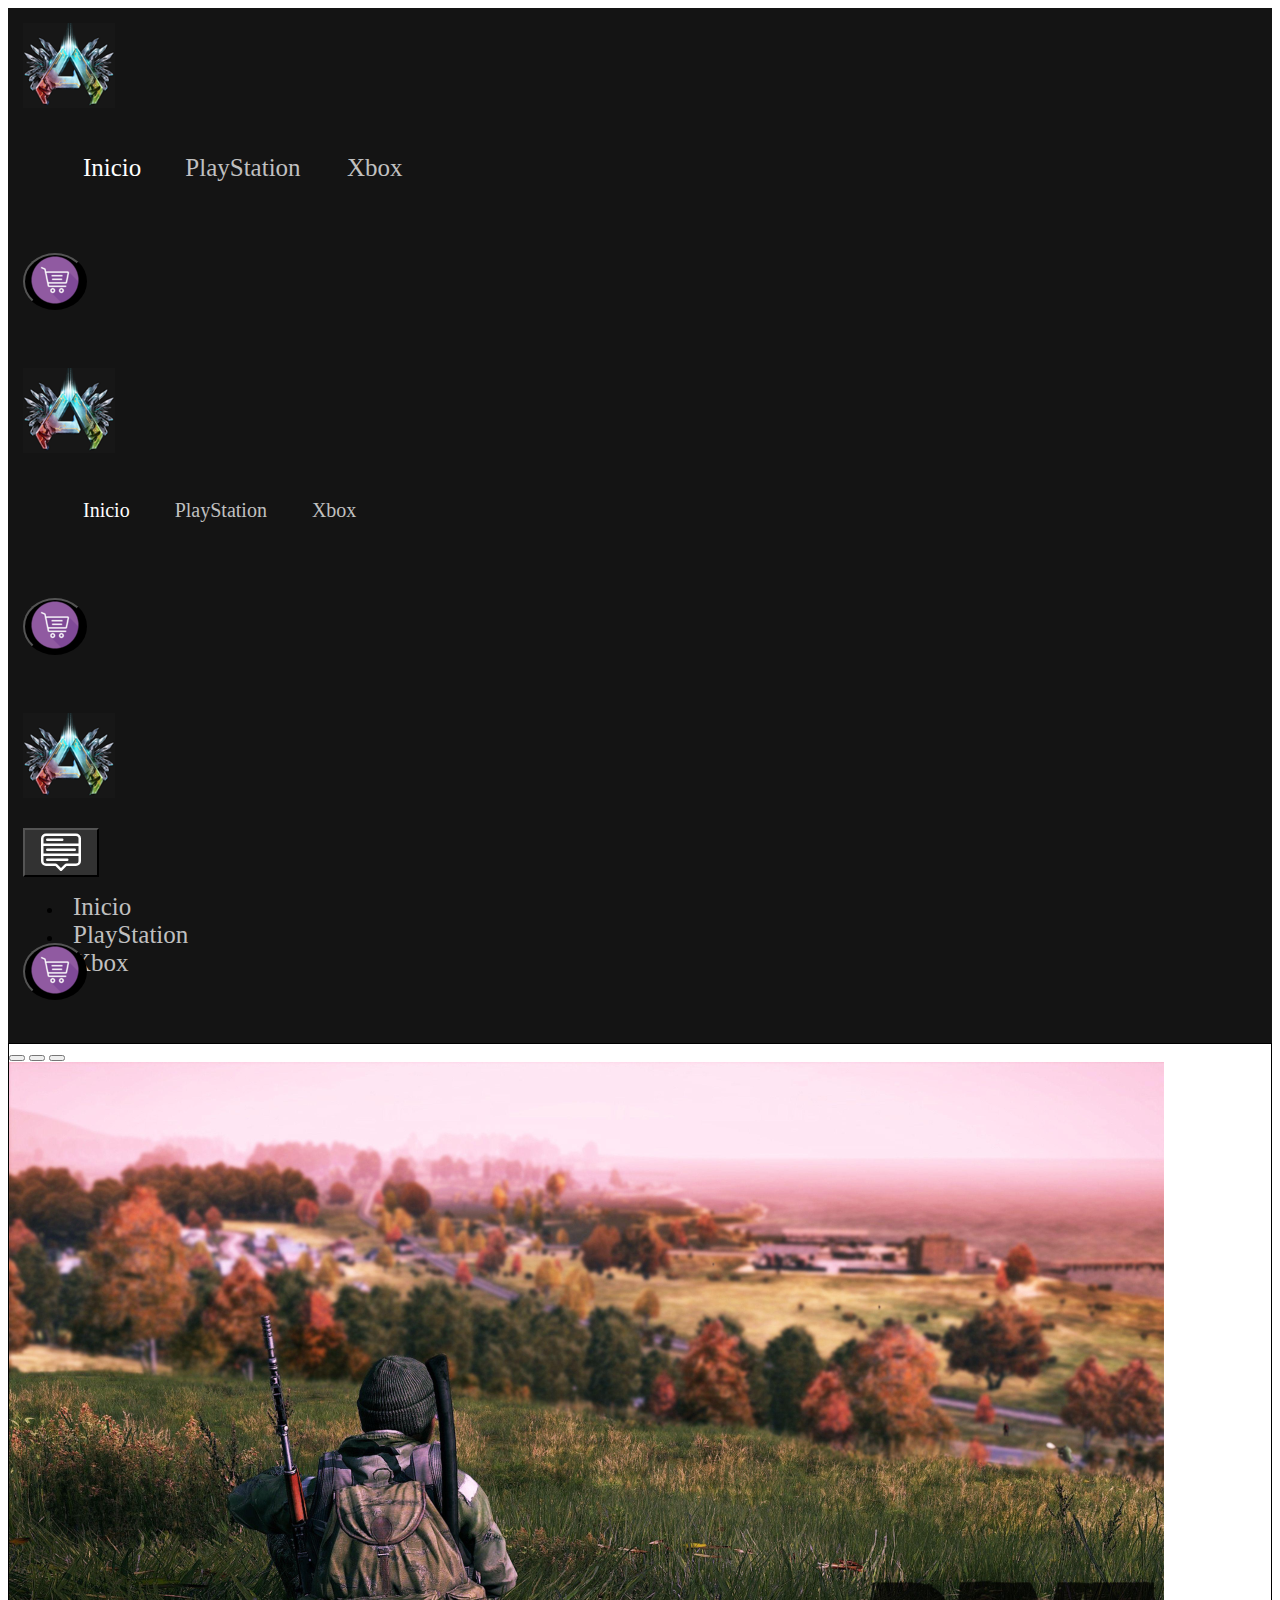
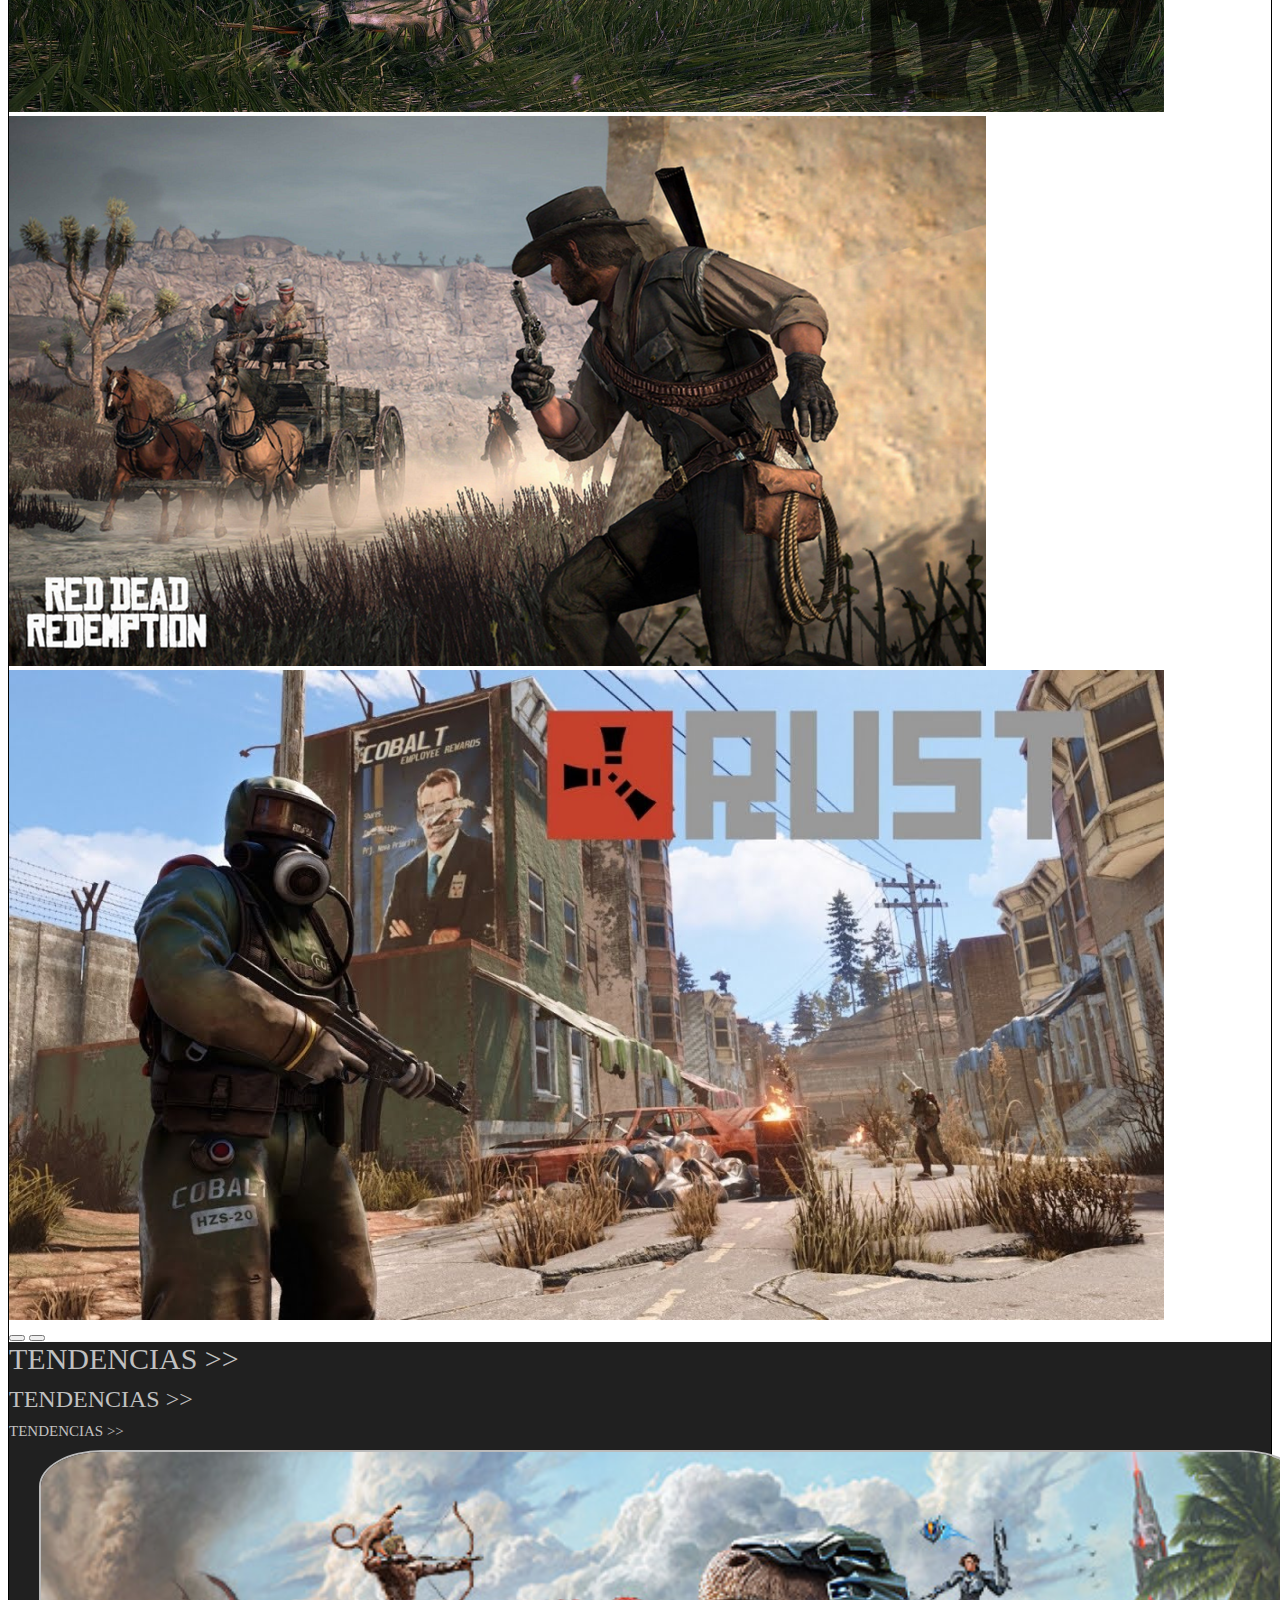
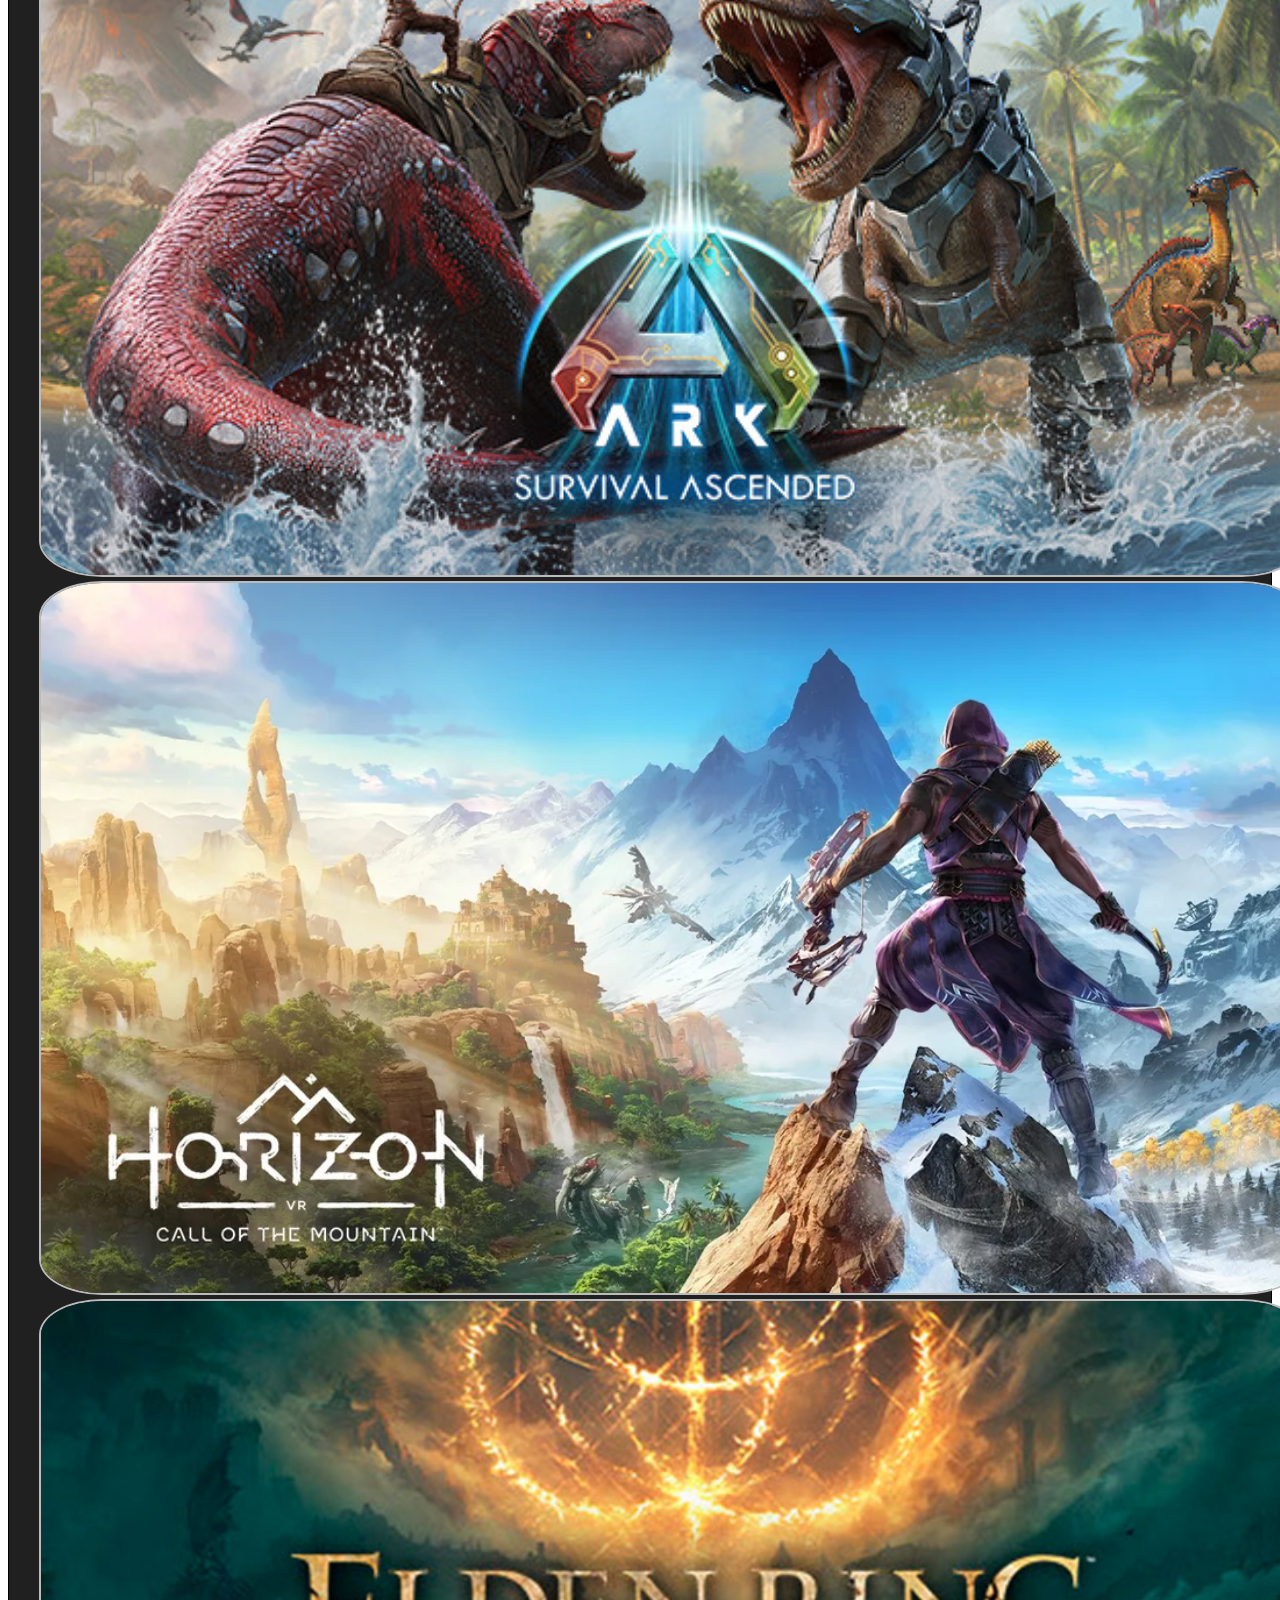
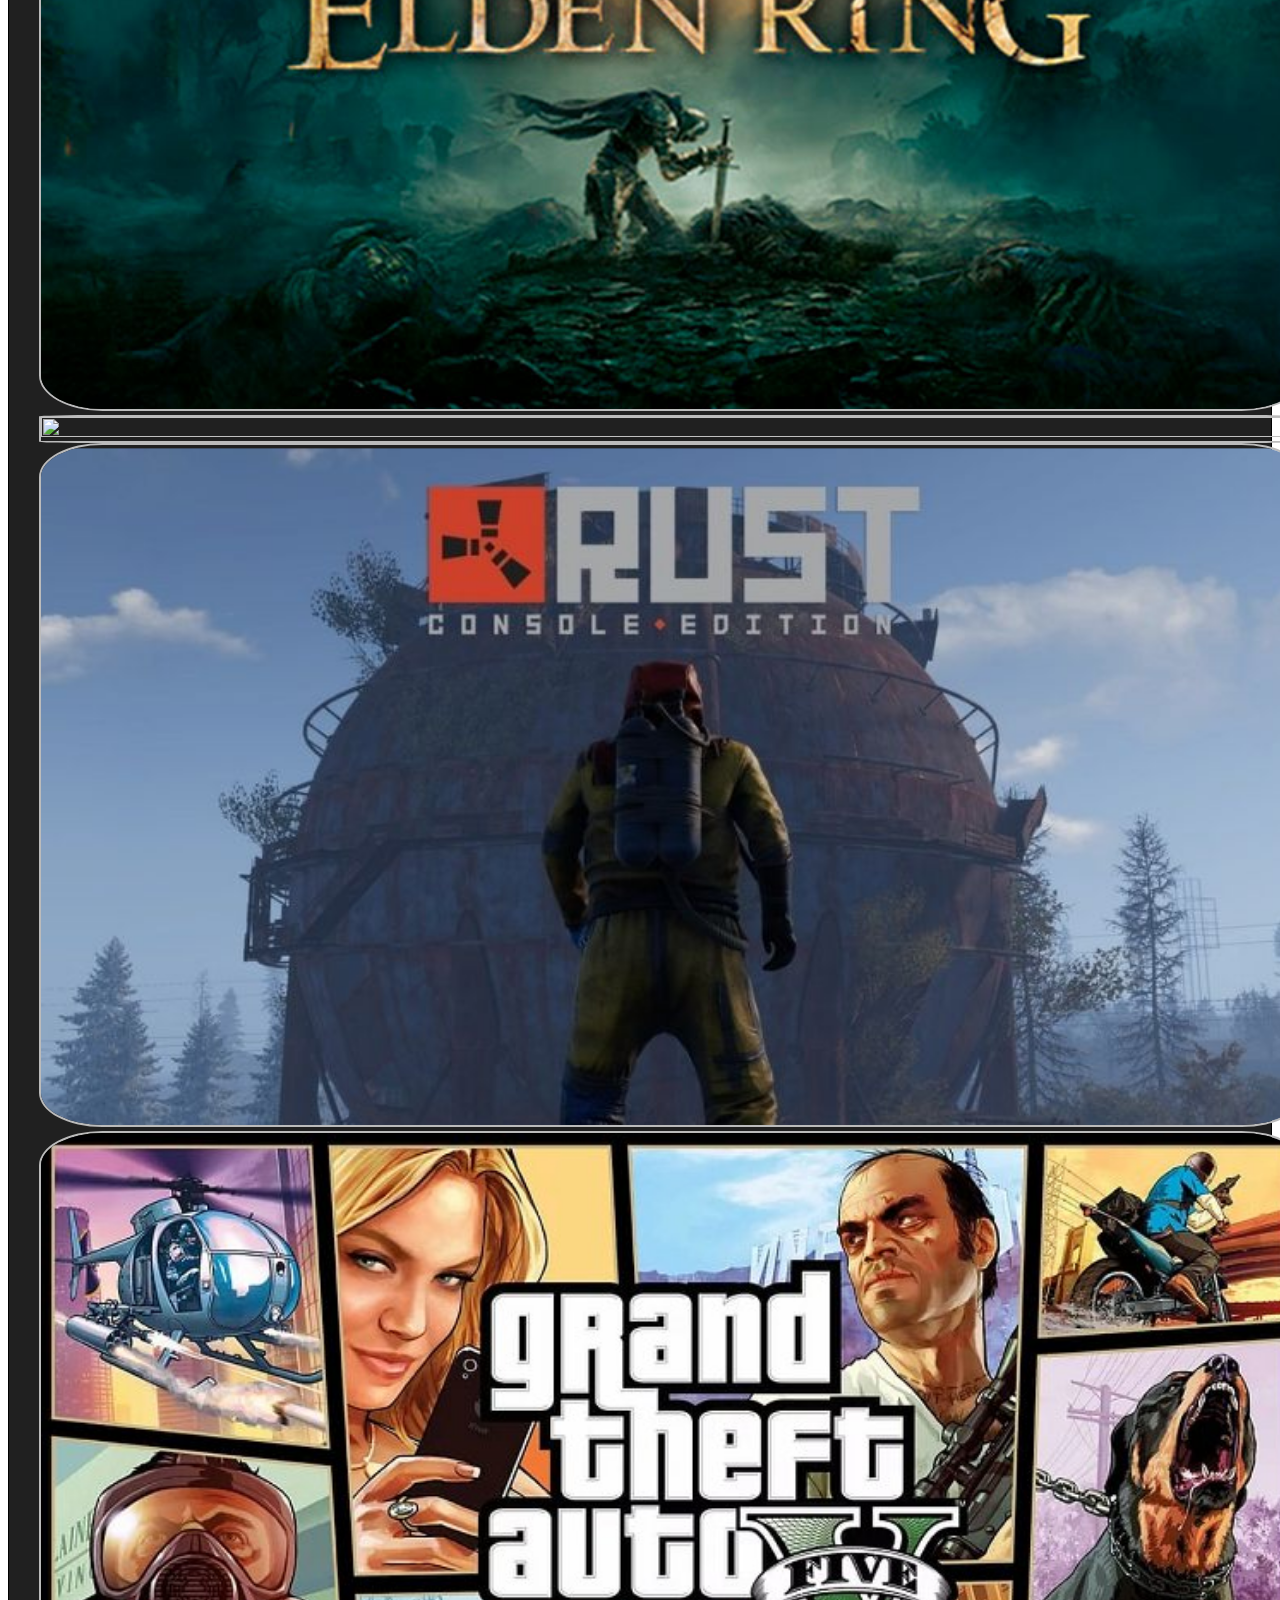
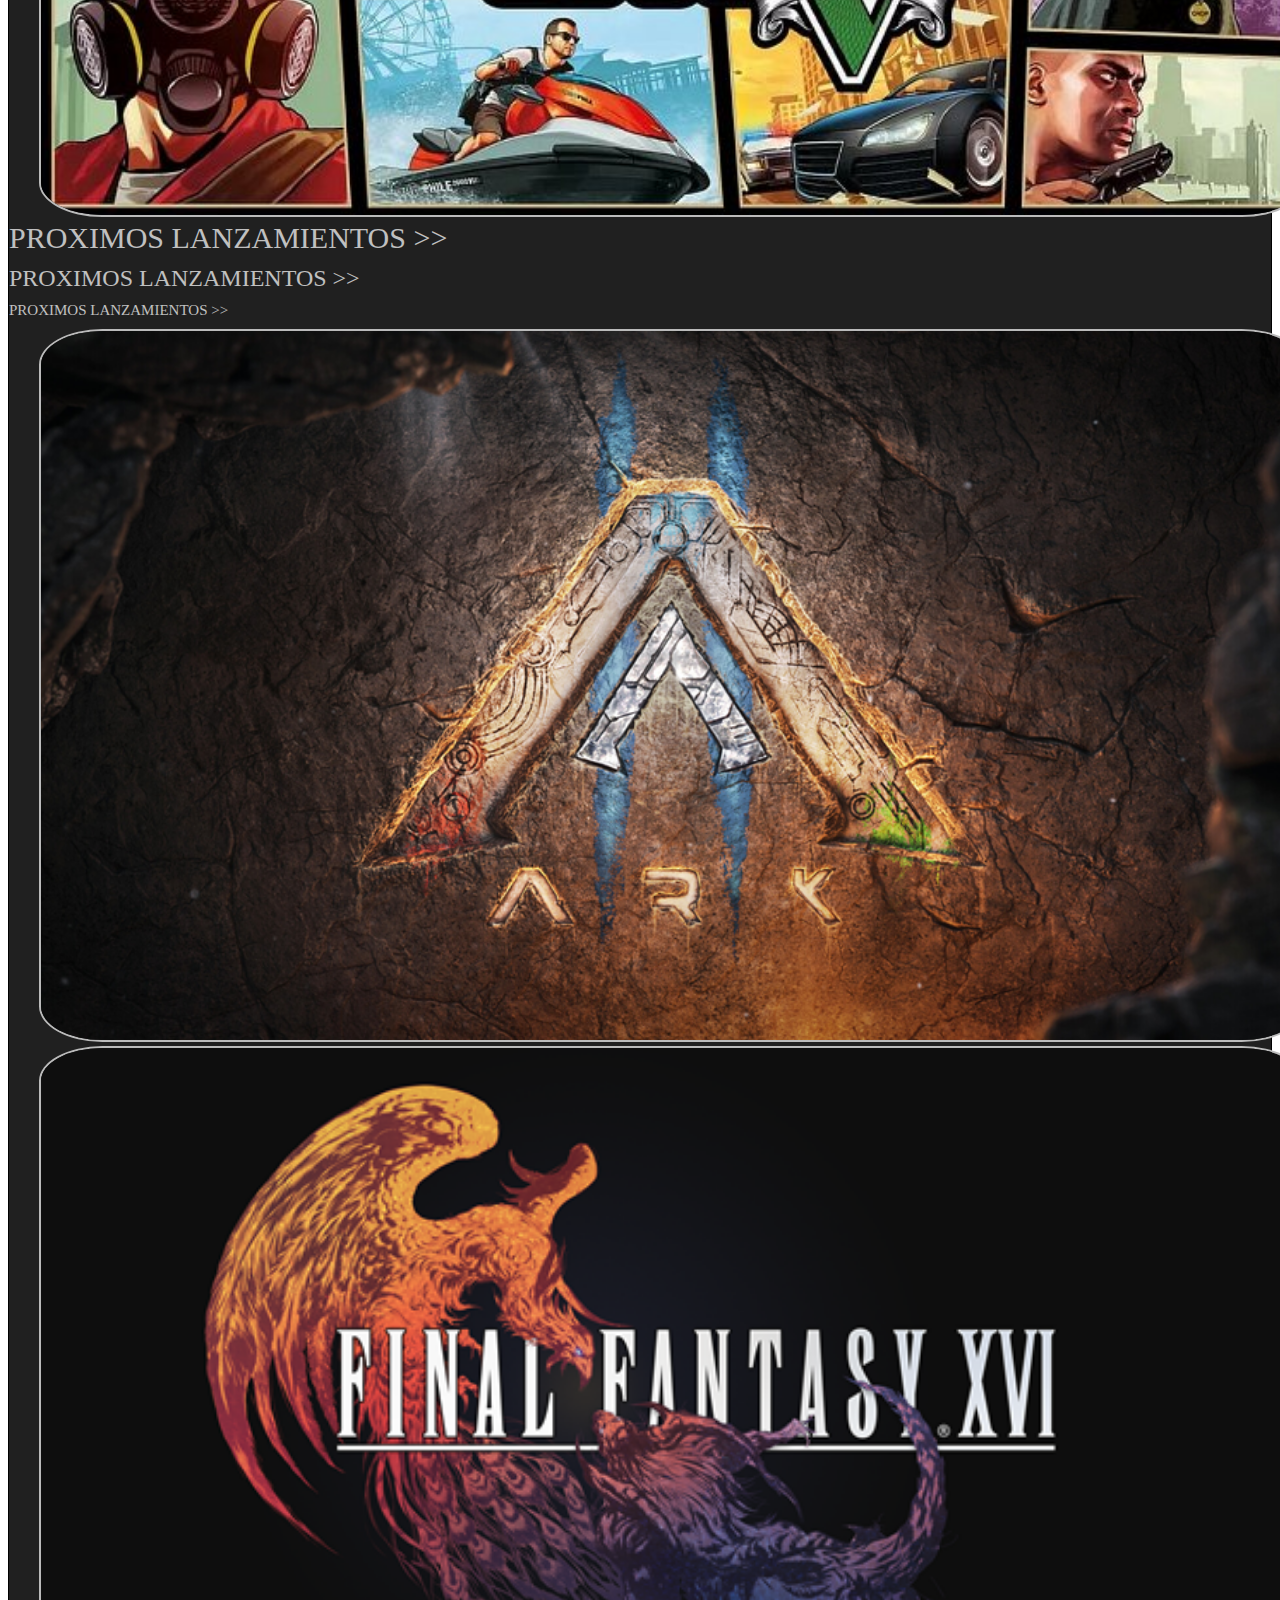
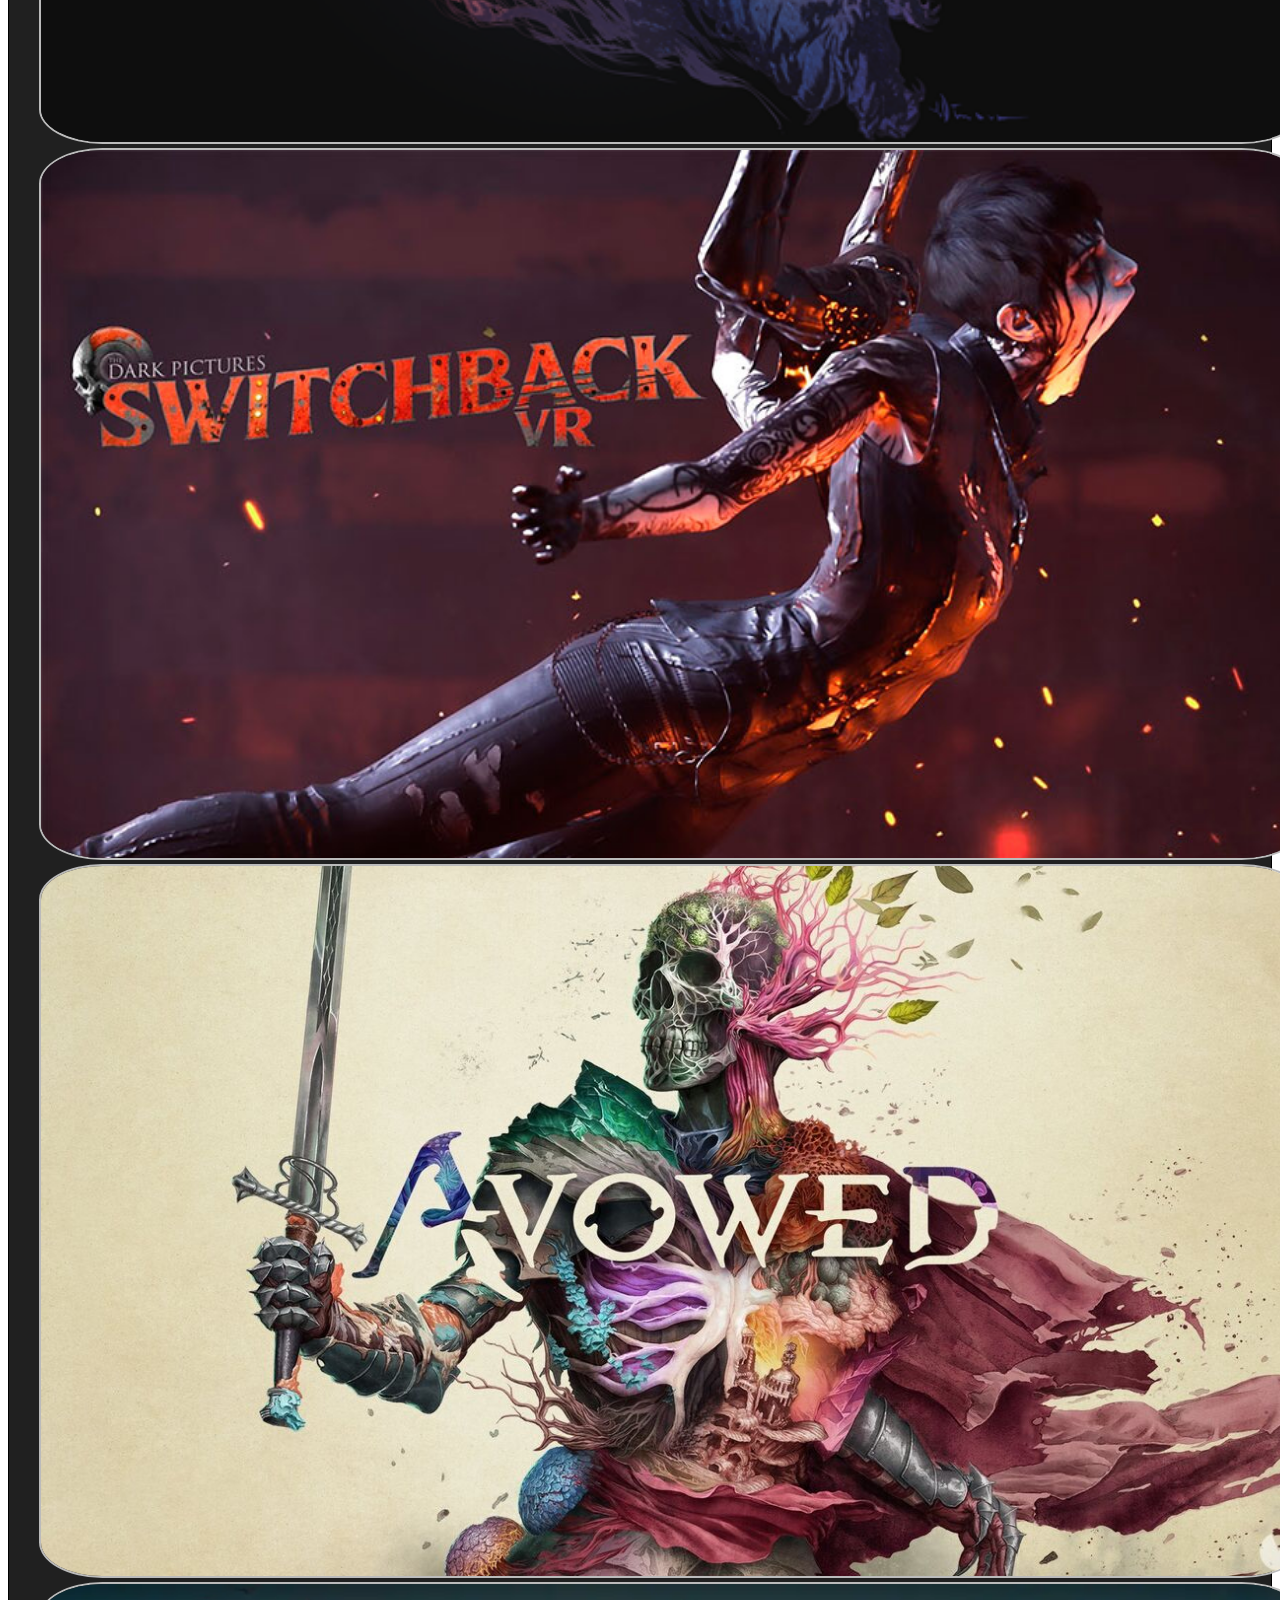
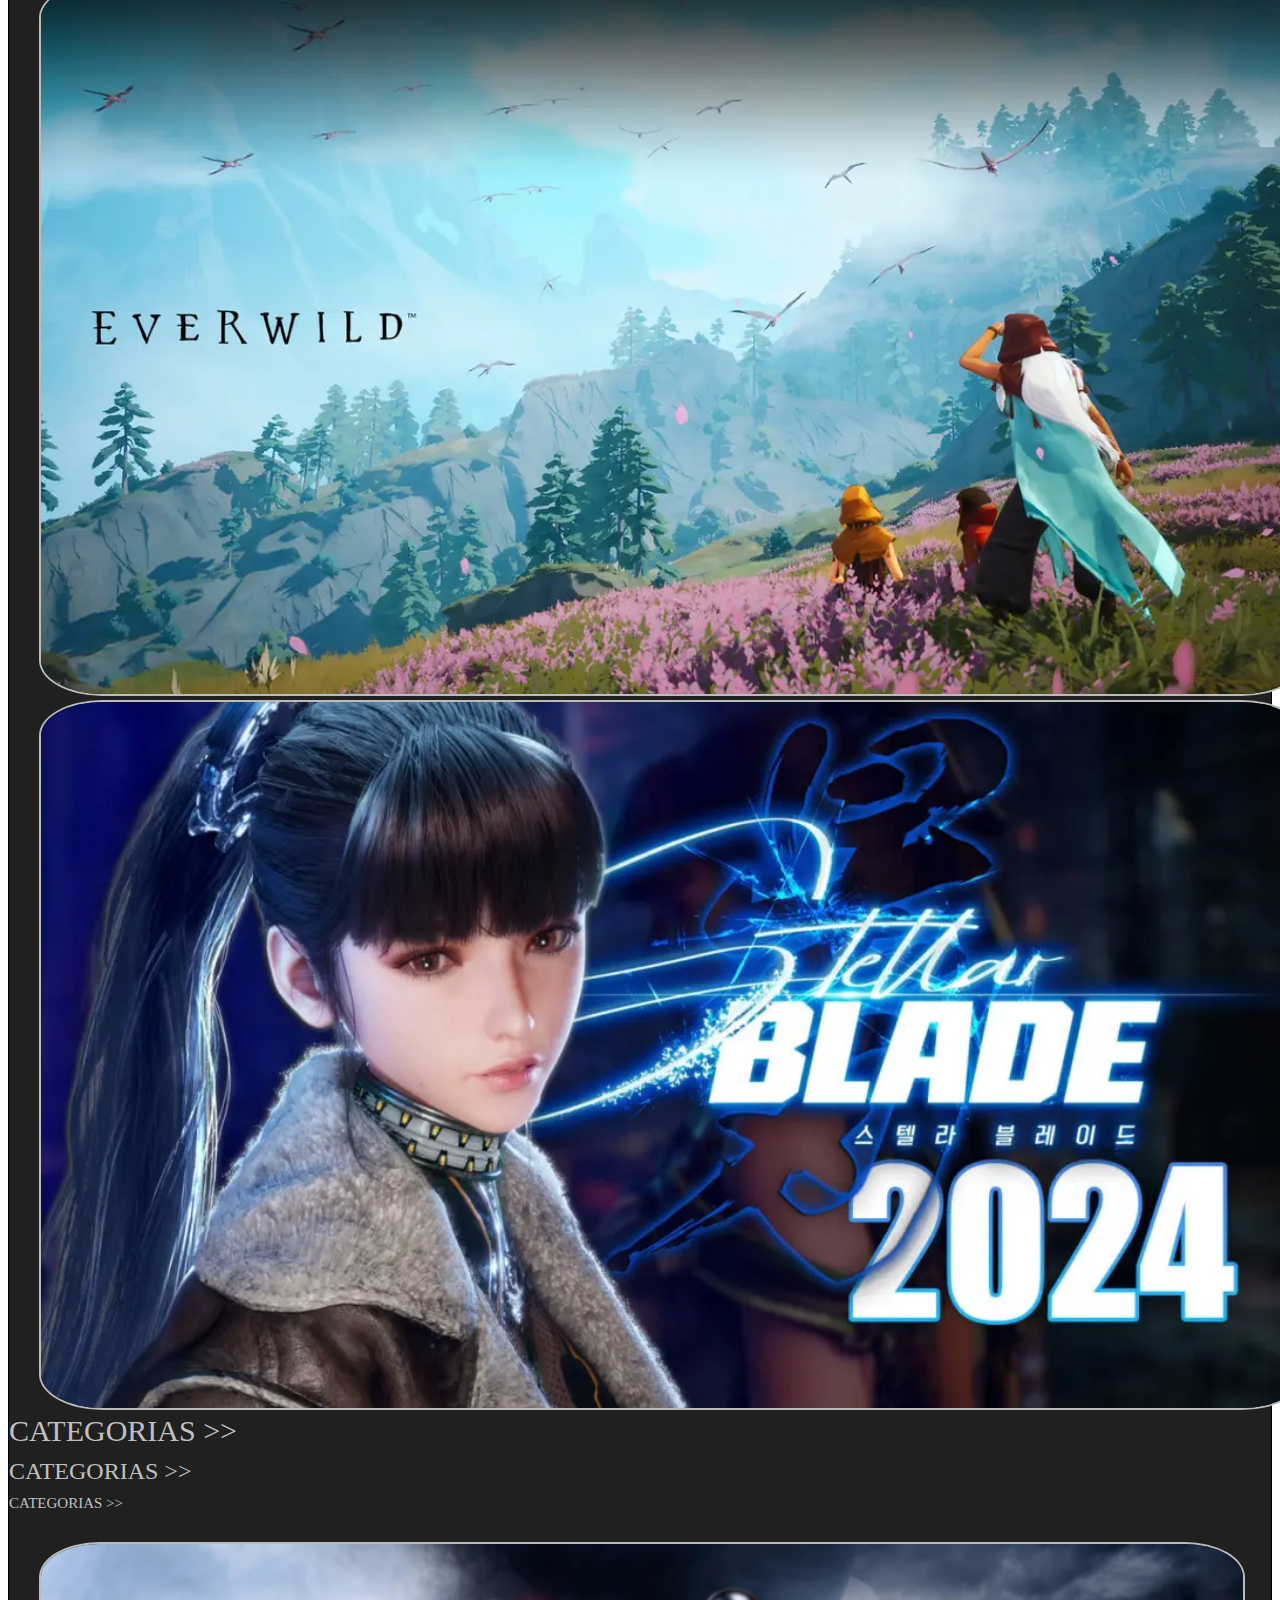
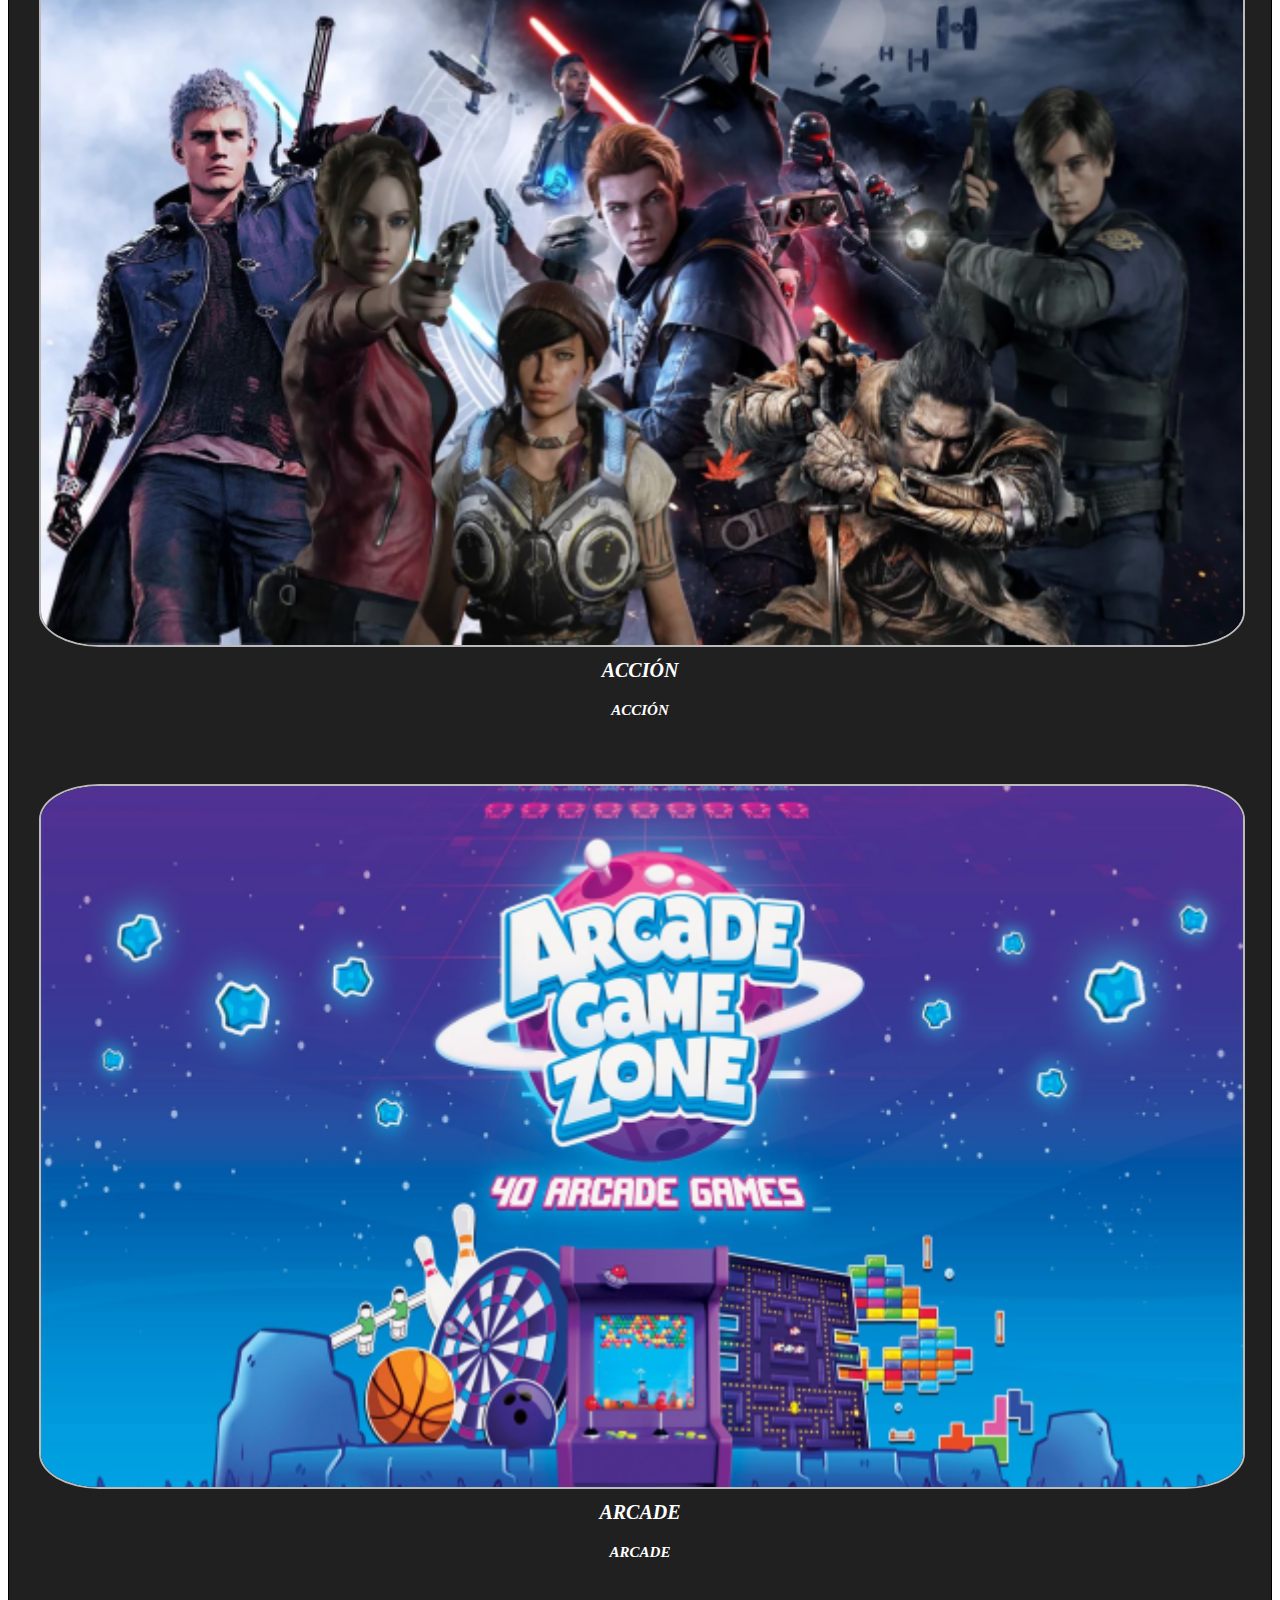
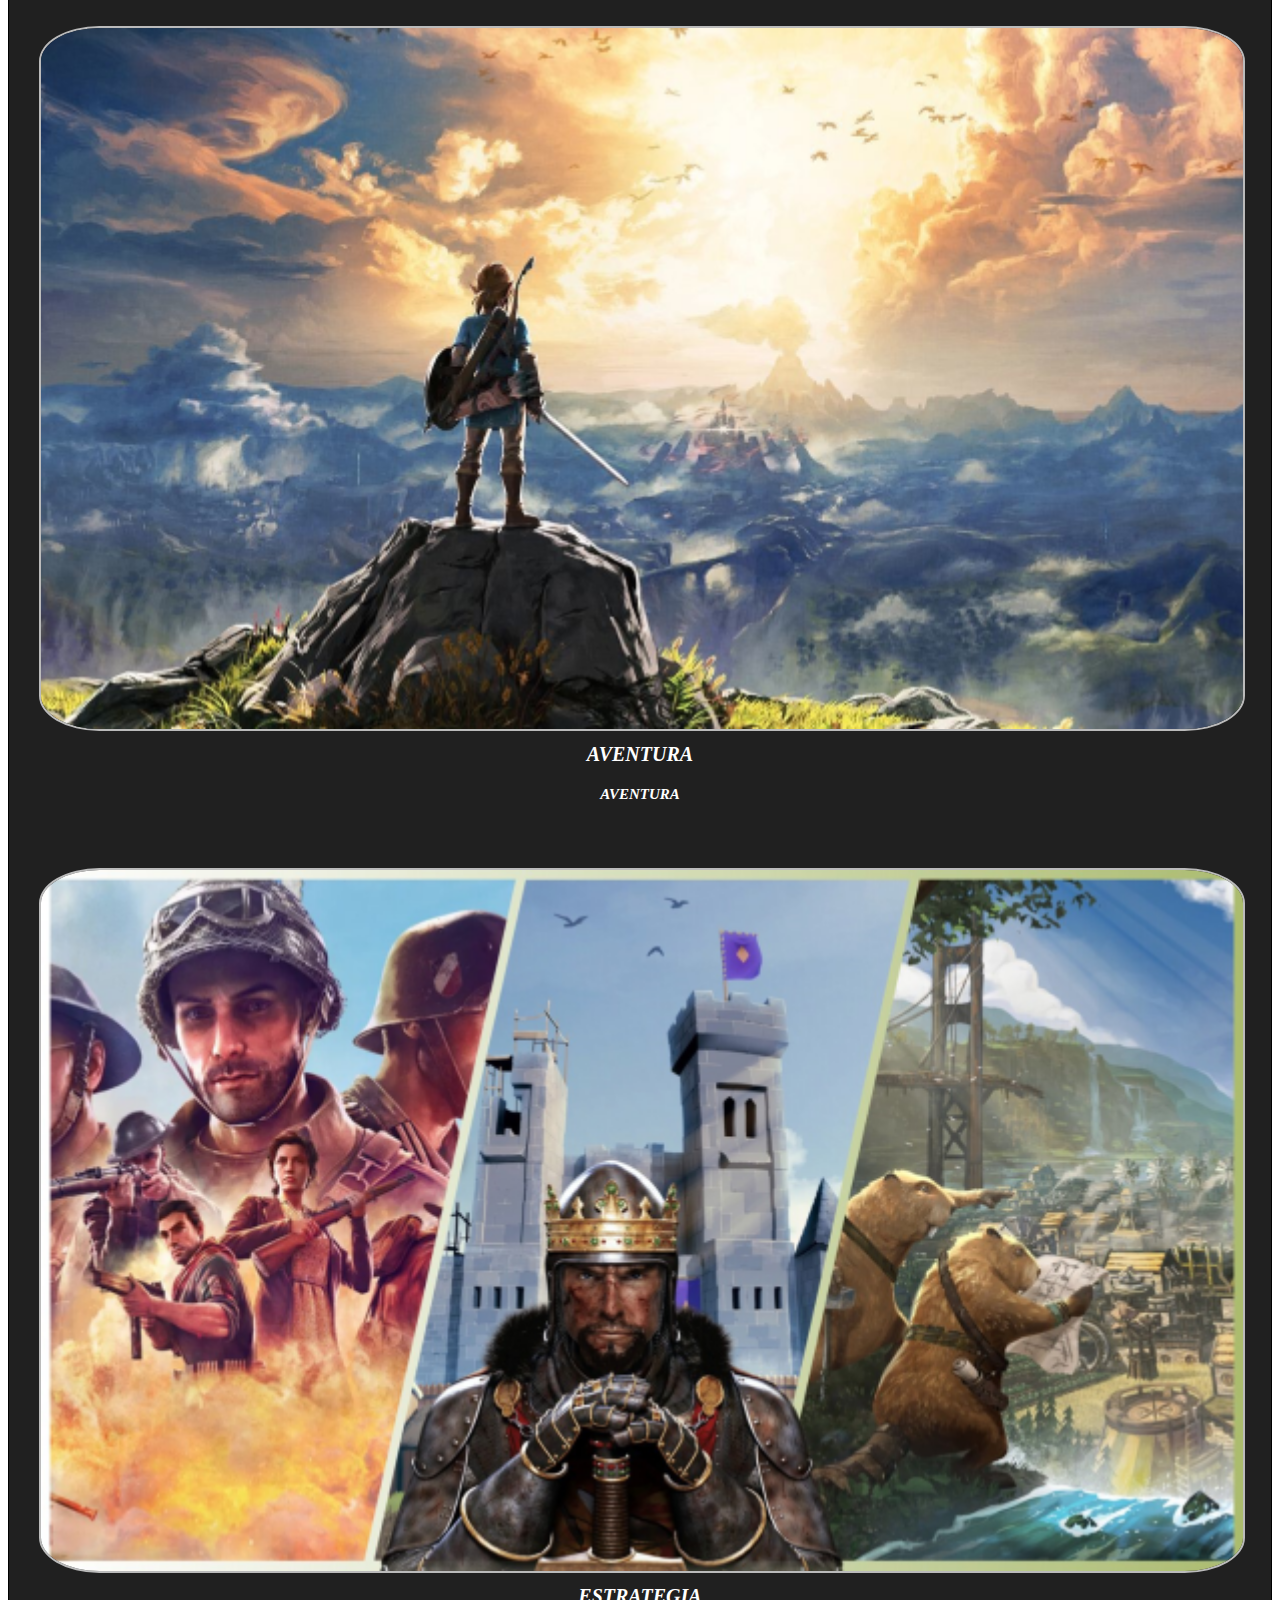
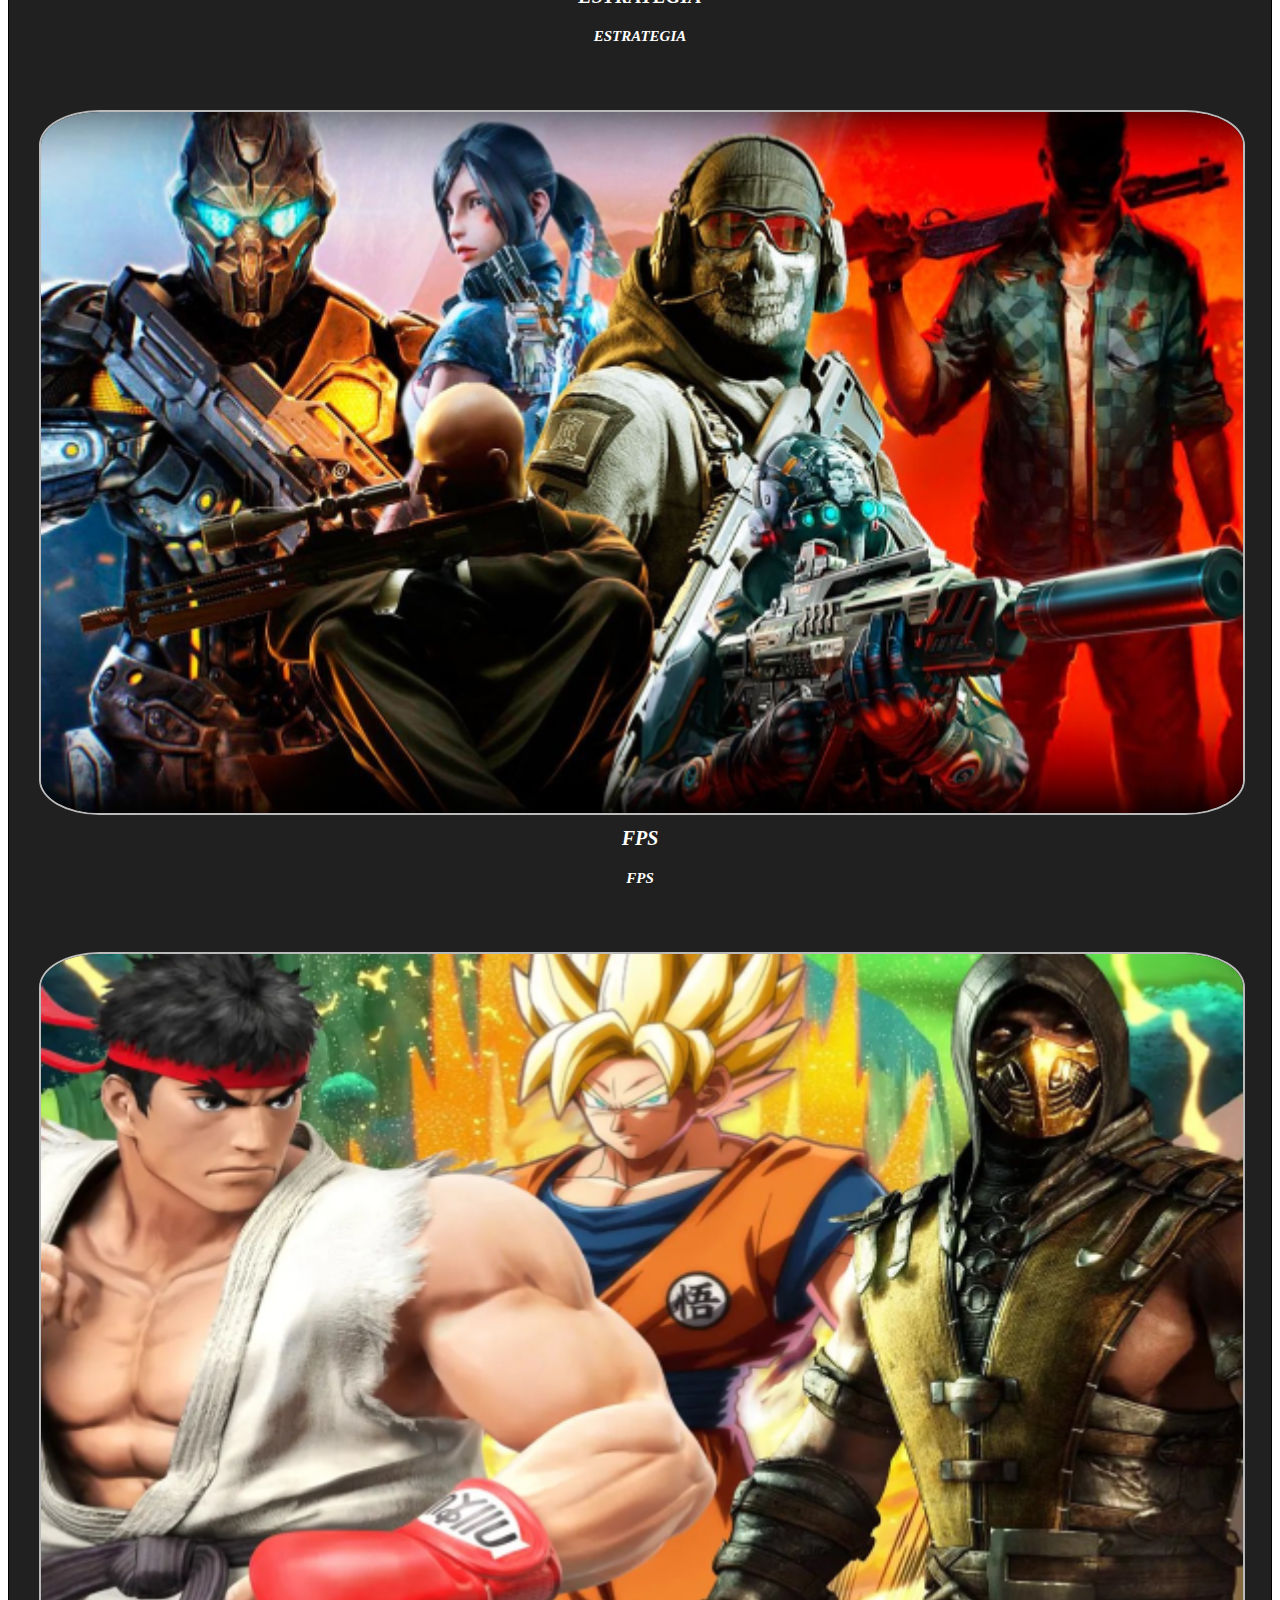
==== edu.CMRBootstrap/src/main/webapp/index.html @ 4ce683d9 "no message" ====
<!DOCTYPE html>
<html>

<head>
	<meta charset="UTF-8">
	<link href="Estilo.css" rel="stylesheet">
	<link href="https://cdn.jsdelivr.net/npm/bootstrap@5.3.2/dist/css/bootstrap.min.css" rel="stylesheet"
		integrity="sha384-T3c6CoIi6uLrA9TneNEoa7RxnatzjcDSCmG1MXxSR1GAsXEV/Dwwykc2MPK8M2HN" crossorigin="anonymous">
	<script src="ejercicio1.js"> </script>
	<meta name="author" content="CMEJERO">
	<title>PAGINA PRINCIPAL</title>
</head>

<body>


	<div class="container-fluid text-center">
		<header>
			<div class="row fixed-top  ">


				<div class="col-md-2 d-sm-none d-none d-md-block border-bottom border-left border-2  contenedorMenu ">
					<img class="logotipo" src="multimedia/Simbolo ark.png" alt="logotipo"></img>
				</div>


				<div class="col-md-8 d-sm-none d-none d-md-block border-bottom border-2  contenedorMenu ">
					<ul>
						<li class="blancoFijo"><a href="index.html" class="enlaces__item blancoFijo  ">Inicio</a></li>
						<li class=" enlaces"><a href="play5.html" class="enlaces__item  enlaces">PlayStation</a>
						</li>
						<li class="enlaces"><a href="xbox.html" class="enlaces__item enlaces">Xbox</a></li>
					</ul>
				</div>


				<div class="col-md-2 d-sm-none d-none d-md-block border-bottom border-2  contenedorMenu ">
					<button type="submit" name="boton" color="black"
						class="iconoCarritoHover iconoCarrito iconoCarritofocus"><a href="carritoPrincipal.html"><img
								src="multimedia/iconfinder-basket-4341280_120547.png" alt="icono"></img></a> </button>
				</div>






				<div class="d-md-none d-none col-sm-2 d-sm-block border-bottom border-left border-2  contenedorMenu ">
					<img class="logotipo" src="multimedia/Simbolo ark.png" alt="logotipo"></img>
				</div>


				<div class="d-md-none d-none col-sm-8 d-sm-block border-bottom border-2  contenedorMenu ">
					<ul>
						<li class="blancoFijoSm"><a href="index.html" class="enlaces__item blancoFijoSm  ">Inicio</a>
						</li>
						<li class=" enlacesSm"><a href="play5.html" class="enlaces__item  enlacesSm">PlayStation</a>
						</li>
						<li class="enlacesSm"><a href="xbox.html" class="enlaces__item enlacesSm">Xbox</a></li>
					</ul>
				</div>


				<div class="d-md-none d-none col-sm-2 d-sm-block border-bottom border-2  contenedorMenu ">
					<button type="submit" name="boton" color="black"
						class="iconoCarritoHover iconoCarrito iconoCarritofocus"><a href="carritoPrincipal.html"><img
								src="multimedia/iconfinder-basket-4341280_120547.png" alt="icono"></img></a> </button>
				</div>





				<div class="d-md-none d-sm-none col-3 d-block border-bottom border-left border-2  contenedorMenu ">
					<img class="logotipo" src="multimedia/Simbolo ark.png" alt="logotipo"></img>
				</div>


				<div class="d-md-none d-sm-none col-6 d-block border-bottom border-2  contenedorMenu ">
					<div class="btn-group  " role="group" aria-label="Button group with nested dropdown">

						<div class="btn-group " role="group">
							<button type="button" class="menuDesplegable dropdown-toggle border-light "
								data-bs-toggle="dropdown" aria-expanded="false">
								<svg xmlns="http://www.w3.org/2000/svg" width="60" height="40" fill="White"
									class="bi bi-menu-up  " viewBox="0 0 16 16">
									<path
										d="M7.646 15.854a.5.5 0 0 0 .708 0L10.207 14H14a2 2 0 0 0 2-2V3a2 2 0 0 0-2-2H2a2 2 0 0 0-2 2v9a2 2 0 0 0 2 2h3.793zM1 9V6h14v3zm14 1v2a1 1 0 0 1-1 1h-3.793a1 1 0 0 0-.707.293l-1.5 1.5-1.5-1.5A1 1 0 0 0 5.793 13H2a1 1 0 0 1-1-1v-2zm0-5H1V3a1 1 0 0 1 1-1h12a1 1 0 0 1 1 1zM2 11.5a.5.5 0 0 0 .5.5h8a.5.5 0 0 0 0-1h-8a.5.5 0 0 0-.5.5m0-4a.5.5 0 0 0 .5.5h11a.5.5 0 0 0 0-1h-11a.5.5 0 0 0-.5.5m0-4a.5.5 0 0 0 .5.5h6a.5.5 0 0 0 0-1h-6a.5.5 0 0 0-.5.5" />
								</svg>

							</button>
							<ul class="dropdown-menu">
								<li><a class="dropdown-item enlaces enlaces__item " href="index.html">Inicio</a></li>
								<li><a class="dropdown-item enlaces enlaces__item " href="play5.html">PlayStation</a>
								</li>
								<li><a class="dropdown-item enlaces enlaces__item " href="xbox.html">Xbox</a></li>
							</ul>
						</div>
					</div>


				</div>

				<div class="d-md-none d-sm-none col-3 d-block border-bottom border-2  contenedorMenu ">
					<button type="submit" name="boton" color="black"
						class="iconoCarritoHover iconoCarrito iconoCarritofocus"><a href="carritoPrincipal.html"><img
								src="multimedia/iconfinder-basket-4341280_120547.png" alt="icono"></img></a> </button>
				</div>


			</div>
		</header>


		<main>
			<div class="row">
				<div class="col-md-12 col-sm-12 col-12 border border-2 border-dark   filaMedio">
					<section>




						<div class="col-md-12 col-sm-12 col-12 border-1 border-dark  columna2">
							<article>
								<div class="row mt-5">

									<div
										class="col-md-12 col-sm-12 col-12 g-2 border-1 border-light border-bottom border-2  carouselCMR">






										<div id="demo" class="carousel slide" data-bs-ride="carousel">


											<div class="carousel-indicators">
												<button type="button" data-bs-target="#demo" data-bs-slide-to="0"
													class="active"></button>
												<button type="button" data-bs-target="#demo"
													data-bs-slide-to="1"></button>
												<button type="button" data-bs-target="#demo"
													data-bs-slide-to="2"></button>
											</div>


											<a
												href="https://www.instant-gaming.com/es/3393-comprar-steam-dayz-pc-juego-steam-europe/">
												<div class="carousel-inner">
													<div class="carousel-item active" data-bs-interval="3000">
														<img src="multimedia/caroDayz.png" alt="Los Angeles"
															class="d-block w-100">
													</div>
											</a>
											<a
												href="https://www.instant-gaming.com/es/5679-comprar-rockstar-red-dead-redemption-2-pc-juego-rockstar/">
												<div class="carousel-item" data-bs-interval="3000">
													<img src="multimedia/caroRDD.png" alt="Chicago"
														class="d-block w-100">
												</div>
											</a>
											<a
												href="https://www.instant-gaming.com/es/1230-comprar-steam-rust-pc-mac-juego-steam/">
												<div class="carousel-item" data-bs-interval="3000">
													<img src="multimedia/caroRust.png" alt="New York"
														class="d-block w-100">
												</div>
											</a>
										</div>


										<button class="carousel-control-prev" type="button" data-bs-target="#demo"
											data-bs-slide="prev">
											<span class="carousel-control-prev-icon"></span>
										</button>
										<button class="carousel-control-next" type="button" data-bs-target="#demo"
											data-bs-slide="next">
											<span class="carousel-control-next-icon"></span>
										</button>
									</div>







								</div>
						</div>








						<div class="row ">
							<div class="col-md-12 d-sm-none d-none  d-md-block g-5 enlaces__item seccion "
								id="exclusivos"> TENDENCIAS >>
							</div>
							<div class="col-sm-12 d-md-none d-none d-sm-block g-5 enlaces__item seccionSm "
								id="exclusivos"> TENDENCIAS >>
							</div>
							<div class="col-12 d-md-none d-sm-none d-block g-5 enlaces__item seccionXs "
								id="exclusivos"> TENDENCIAS >>
							</div>
						</div>













						<div class="row g-2 gx-3 justify-content-evenly">

							<a class="col-md-3 col-sm-5 col-5   imagenesPagPrin "
								href="https://www.instant-gaming.com/es/14543-comprar-steam-ark-survival-ascended-pc-juego-steam/">
								<img src="multimedia/arkPortada.png" class="imagenes">
							</a>
							<a class="col-md-3 col-sm-5 col-5   imagenesPagPrin "
								href="https://www.instant-gaming.com/es/12908-comprar-horizon-call-of-the-mountain-pc-juego/">
								<img src="multimedia/EXPhorizon.png" class="imagenes">
							</a>
							<a class="col-md-3 col-sm-5 col-5   imagenesPagPrin "
								href="https://www.instant-gaming.com/es/4824-comprar-steam-elden-ring-pc-juego-steam-europe/">
								<img src="multimedia/edeln.png" class="imagenes">
							</a>


							<a class="col-md-3 col-sm-5 col-5   imagenesPagPrin "
								href="https://www.instant-gaming.com/es/2675-comprar-steam-starfield-pc-juego-steam/">
								<img src="multimedia/EXstarfield.png" class="imagenes">
							</a>
							<a class="col-md-3 col-sm-5 col-5   imagenesPagPrin "
								href="https://www.instant-gaming.com/es/1230-comprar-steam-rust-pc-mac-juego-steam/">
								<img src="multimedia/rust.png" class="imagenes">
							</a>
							<a class="col-md-3 col-sm-5 col-5   imagenesPagPrin "
								href="https://www.instant-gaming.com/es/186-comprar-rockstar-grand-theft-auto-v-pc-juego-rockstar/">
								<img src="multimedia/gta5.png" class="imagenes">
							</a>

						</div>
						</article>



						<article>
							<div class="row ">
								<div class="col-md-12 d-sm-none d-none  d-md-block g-5 enlaces__item seccion "
									id="exclusivos"> PROXIMOS LANZAMIENTOS >>
								</div>
								<div class="col-sm-12 d-md-none d-none d-sm-block g-5 enlaces__item seccionSm "
									id="exclusivos"> PROXIMOS LANZAMIENTOS >>
								</div>
								<div class="col-12 d-md-none d-sm-none d-block g-5 enlaces__item seccionXs "
									id="exclusivos"> PROXIMOS LANZAMIENTOS >>
								</div>
							</div>










							<div class="row g-2 gx-3 justify-content-evenly">

								<a class="col-md-3 col-sm-5 col-5   imagenesPagPrin "
									href="https://www.instant-gaming.com/es/7986-comprar-steam-ark-2-pc-juego-steam/">
									<img src="multimedia/EXark2.png" class="imagenes">
								</a>
								<a class="col-md-3 col-sm-5 col-5   imagenesPagPrin "
									href="https://www.instant-gaming.com/es/7025-comprar-playstation-store-final-fantasy-xvi-playstation-5-juego-playstation-store/">
									<img src="multimedia/EXPfantasi.png" class="imagenes">
								</a>
								<a class="col-md-3 col-sm-5 col-5   imagenesPagPrin "
									href="https://www.instant-gaming.com/es/13597-comprar-playstation-store-the-dark-pictures-switchback-vr-ps5-playstation-5-juego-playstation-store/">
									<img src="multimedia/EXPswit.png" class="imagenes">
								</a>



								<a class="col-md-3 col-sm-5 col-5   imagenesPagPrin "
									href="https://www.instant-gaming.com/es/7367-comprar-steam-avowed-pc-juego-steam/">
									<img src="multimedia/EXavowed.png" class="imagenes">
								</a>
								<a class="col-md-3 col-sm-5 col-5   imagenesPagPrin "
									href="https://www.instant-gaming.com/es/5974-comprar-everwild-pc-juego/">
									<img src="multimedia/EXeverwild.png" class="imagenes">
								</a>
								<a class="col-md-3 col-sm-5 col-5   imagenesPagPrin "
									href="https://www.instant-gaming.com/es/9552-comprar-playstation-store-stellar-blade-ps5-playstation-5-juego-playstation-store/">
									<img src="multimedia/EXPblade.png" class="imagenes">
								</a>

							</div>
						</article>

						<article>
							<div class="row ">
								<div class="col-md-12 d-sm-none d-none  d-md-block g-5 enlaces__item seccion "
									id="exclusivos"> CATEGORIAS >>
								</div>
								<div class="col-sm-12 d-md-none d-none d-sm-block g-5 enlaces__item seccionSm "
									id="exclusivos"> CATEGORIAS >>
								</div>
								<div class="col-12 d-md-none d-sm-none d-block g-5 enlaces__item seccionXs "
									id="exclusivos"> CATEGORIAS >>
								</div>
							</div>









							<div class="row g-2 gx-3 justify-content-evenly">
								<div class="col-md-3 col-sm-5 col-5 imagenesPagPrin">
									<div class="row">
										<div class="col-md-12 col-sm-12 col-12 ">

											<a href="https://www.instant-gaming.com/es/descubra/generos/accion/"><img
													src="multimedia/accion.png" class="imagenes"></a>
										</div>


										<div class=" d-md-block d-sm-block col-sm-12 d-none col-md-12  ">

											<p class="letraModoJuego"><b><i>ACCIÓN</i></b></p>
										</div>



										<div class="d-block d-md-none d-sm-none col-12">
											<p class="letraModoJuegoXs"><b><i>ACCIÓN</i></b></p>

										</div>

									</div>
								</div>







								<div class="col-md-3 col-sm-5 col-5 imagenesPagPrin">
									<div class="row">
										<div class="col-md-12 col-sm-12 col-12 ">

											<a href="https://www.instant-gaming.com/es/descubra/generos/arcade/"><img
													src="multimedia/arcade.png" class="imagenes"></a>
										</div>


										<div class=" d-md-block d-sm-block col-sm-12 d-none col-md-12  ">

											<p class="letraModoJuego"><b><i>ARCADE</i></b></p>
										</div>



										<div class="d-block d-md-none d-sm-none col-12">
											<p class="letraModoJuegoXs"><b><i>ARCADE</i></b></p>

										</div>

									</div>
								</div>





								<div class="col-md-3 col-sm-5 col-5 imagenesPagPrin">
									<div class="row">
										<div class="col-md-12 col-sm-12 col-12 ">

											<a href="https://www.instant-gaming.com/es/descubra/generos/aventura/"><img
													src="multimedia/aventura.png" class="imagenes"></a>
										</div>


										<div class=" d-md-block d-sm-block col-sm-12 d-none col-md-12  ">

											<p class="letraModoJuego"><b><i>AVENTURA</i></b></p>
										</div>



										<div class="d-block d-md-none d-sm-none col-12">
											<p class="letraModoJuegoXs"><b><i>AVENTURA</i></b></p>

										</div>

									</div>
								</div>









								<div class="col-md-3 col-sm-5 col-5 imagenesPagPrin">
									<div class="row">
										<div class="col-md-12 col-sm-12 col-12 ">

											<a href="https://www.instant-gaming.com/es/descubra/generos/estrategia/"><img
													src="multimedia/estrategia.png" class="imagenes"></a>
										</div>


										<div class=" d-md-block d-sm-block col-sm-12 d-none col-md-12  ">

											<p class="letraModoJuego"><b><i>ESTRATEGIA</i></b></p>
										</div>



										<div class="d-block d-md-none d-sm-none col-12">
											<p class="letraModoJuegoXs"><b><i>ESTRATEGIA</i></b></p>

										</div>

									</div>
								</div>








								<div class="col-md-3 col-sm-5 col-5 imagenesPagPrin">
									<div class="row">
										<div class="col-md-12 col-sm-12 col-12 ">

											<a href="https://www.instant-gaming.com/es/descubra/generos/fps/"><img
													src="multimedia/fps.png" class="imagenes"></a>
										</div>


										<div class=" d-md-block d-sm-block col-sm-12 d-none col-md-12  ">

											<p class="letraModoJuego"><b><i>FPS</i></b></p>
										</div>



										<div class="d-block d-md-none d-sm-none col-12">
											<p class="letraModoJuegoXs"><b><i>FPS</i></b></p>

										</div>

									</div>
								</div>








								<div class="col-md-3 col-sm-5 col-5 imagenesPagPrin">
									<div class="row">
										<div class="col-md-12 col-sm-12 col-12 ">

											<a href="https://www.instant-gaming.com/es/descubra/generos/lucha/"><img
													src="multimedia/lucha.png" class="imagenes"></a>
										</div>


										<div class=" d-md-block d-sm-block col-sm-12 d-none col-md-12  ">

											<p class="letraModoJuego"><b><i>LUCHA</i></b></p>
										</div>



										<div class="d-block d-md-none d-sm-none col-12">
											<p class="letraModoJuegoXs"><b><i>LUCHA</i></b></p>

										</div>

									</div>
								</div>











								<div class="col-md-3 col-sm-5 col-5 imagenesPagPrin">
									<div class="row">
										<div class="col-md-12 col-sm-12 col-12 ">

											<a href="https://www.instant-gaming.com/es/descubra/generos/rpg/"><img
													src="multimedia/rpg.png" class="imagenes"></a>
										</div>


										<div class=" d-md-block d-sm-block col-sm-12 d-none col-md-12  ">

											<p class="letraModoJuego"><b><i>RPG</i></b></p>
										</div>



										<div class="d-block d-md-none d-sm-none col-12">
											<p class="letraModoJuegoXs"><b><i>RPG</i></b></p>

										</div>

									</div>
								</div>








								<div class="col-md-3 col-sm-5 col-5 imagenesPagPrin">
									<div class="row">
										<div class="col-md-12 col-sm-12 col-12 ">

											<a
												href="https://www.instant-gaming.com/es/descubra/generos/un-solo-jugador/"><img
													src="multimedia/soloPlayer.png" class="imagenes"></a>
										</div>


										<div class=" d-md-block d-sm-block col-sm-12 d-none col-md-12  ">

											<p class="letraModoJuego"><b><i>UN SOLO JUGADOR</i></b></p>
										</div>



										<div class="d-block d-md-none d-sm-none col-12">
											<p class="letraModoJuegoXs"><b><i>UN SOLO JUGADOR</i></b></p>

										</div>

									</div>
								</div>






								<div class="col-md-3 col-sm-5 col-5 imagenesPagPrin">
									<div class="row">
										<div class="col-md-12 col-sm-12 col-12 ">

											<a href="https://www.instant-gaming.com/es/descubra/generos/vr/"><img
													src="multimedia/vr.png" class="imagenes"></a>
										</div>


										<div class=" d-md-block d-sm-block col-sm-12 d-none col-md-12  ">

											<p class="letraModoJuego"><b><i>VR</i></b></p>
										</div>



										<div class="d-block d-md-none d-sm-none col-12">
											<p class="letraModoJuegoXs"><b><i>VR</i></b></p>

										</div>

									</div>
								</div>










							</div>
						</article>
					</section>

				</div>
			</div>
	</div>
	</div>


	</main>
</body>
<script src="https://cdn.jsdelivr.net/npm/bootstrap@5.3.3/dist/js/bootstrap.bundle.min.js"
	integrity="sha384-YvpcrYf0tY3lHB60NNkmXc5s9fDVZLESaAA55NDzOxhy9GkcIdslK1eN7N6jIeHz"
	crossorigin="anonymous"></script>
<footer>

	<div class="row">
		<div class="col-md-12 d-sm-none d-none d-md-block border border-2 border-light  piePagina">

			<ul class="list-unstyled">

				<a href="" class="enlaces__item letraPP ">
					<li>Términos y condiciones</li>
				</a>
				<a href="" class="enlaces__item letraPP">
					<li>Política y privacidad</li>
				</a>
				<a href="" class="enlaces__item letraPP">
					<li>Contacto</li>
				</a>
				<a href="" class="enlaces__item letraPP">
					<li>FAQ</li>
				</a>
				<a href="" class="enlaces__item letraPP">
					<li>Canjear tarjeta regalo</li>
				</a>
				<a href="" class="enlaces__item letraPP">
					<li>Descubre las últimas noticias de videojuegos </li>
				</a>

			</ul>


			<ul class="list-unstyled letraPP">

				<a href=""><img src="multimedia/instagram.png" class="border-light border-2 border"></a>
				<a href=""><img src="multimedia/twitter.png" class="border-light border-2 border"></a>
				<a href=""><img src="multimedia/facebook.png" class="border-light border-2 border"></a>
				<a href=""><img src="multimedia/discord.png" class="border-light border-2 border"></a>
				<a href=""><img src="multimedia/youtube.png" class="border-light border-2 border"></a>


			</ul>
			<svg xmlns="http://www.w3.org/2000/svg" width="16" height="16" fill="currentColor"
				class="bi bi-c-circle letraPP" viewBox="0 0 16 16">
				<path
					d="M1 8a7 7 0 1 0 14 0A7 7 0 0 0 1 8m15 0A8 8 0 1 1 0 8a8 8 0 0 1 16 0M8.146 4.992c-1.212 0-1.927.92-1.927 2.502v1.06c0 1.571.703 2.462 1.927 2.462.979 0 1.641-.586 1.729-1.418h1.295v.093c-.1 1.448-1.354 2.467-3.03 2.467-2.091 0-3.269-1.336-3.269-3.603V7.482c0-2.261 1.201-3.638 3.27-3.638 1.681 0 2.935 1.054 3.029 2.572v.088H9.875c-.088-.879-.768-1.512-1.729-1.512" />
			</svg> Copyright CMR

		</div>




		<div class="d-md-none col-sm-12 col-12 d-block d-sm-block border border-2 border-light  piePagina">

			<ul class="list-unstyled">

				<a href="" class="enlaces__item letraPPSm ">
					<li>Términos y condiciones</li>
				</a>
				<a href="" class="enlaces__item letraPPSm">
					<li>Política y privacidad</li>
				</a>
				<a href="" class="enlaces__item letraPPSm">
					<li>Contacto</li>
				</a>
				<a href="" class="enlaces__item letraPPSm">
					<li>FAQ</li>
				</a>
				<a href="" class="enlaces__item letraPPSm">
					<li>Canjear tarjeta regalo</li>
				</a>
				<a href="" class="enlaces__item letraPPSm">
					<li>Descubre las últimas noticias de videojuegos </li>
				</a>

			</ul>


			<ul class="list-unstyled letraPPSm">

				<a href=""><img src="multimedia/instagram.png" class="border-light border-2 border"></a>
				<a href=""><img src="multimedia/twitter.png" class="border-light border-2 border"></a>
				<a href=""><img src="multimedia/facebook.png" class="border-light border-2 border"></a>
				<a href=""><img src="multimedia/discord.png" class="border-light border-2 border"></a>
				<a href=""><img src="multimedia/youtube.png" class="border-light border-2 border"></a>


			</ul>
			<svg xmlns="http://www.w3.org/2000/svg" width="16" height="16" fill="currentColor"
				class="bi bi-c-circle letraPPSm" viewBox="0 0 16 16">
				<path
					d="M1 8a7 7 0 1 0 14 0A7 7 0 0 0 1 8m15 0A8 8 0 1 1 0 8a8 8 0 0 1 16 0M8.146 4.992c-1.212 0-1.927.92-1.927 2.502v1.06c0 1.571.703 2.462 1.927 2.462.979 0 1.641-.586 1.729-1.418h1.295v.093c-.1 1.448-1.354 2.467-3.03 2.467-2.091 0-3.269-1.336-3.269-3.603V7.482c0-2.261 1.201-3.638 3.27-3.638 1.681 0 2.935 1.054 3.029 2.572v.088H9.875c-.088-.879-.768-1.512-1.729-1.512" />
			</svg> Copyright CMR

		</div>



	</div>
	</div>
</footer>







</html>
---- edu.CMRBootstrap/src/main/webapp/Estilo.css ----
@charset "UTF-8";

/*contenedores*/

.filaMedio {
	background-color: rgb(32, 32, 32);
}

.seccion {
	color: rgb(192, 192, 192);
	font-size: 30px;
	text-align: left;
	
	margin-bottom: 10px;
}

.seccionSm {
	color: rgb(192, 192, 192);
	font-size: 24px;
	text-align: left;
	
	margin-bottom: 10px;
}

.seccionXs {

	color: rgb(192, 192, 192);
	font-size: 15px;
	text-align: left;
	
	margin-bottom: 10px;
}

/*carousel*/
.carouselCMR {
	background-color: rgb(255, 255, 255);
}

.imagenCarousel {
	height: 95%;
	width: 95%;
}

.imagenesPagPrin {
	margin-left: 10px;
	margin-right: 10px;
	margin-top: 10px;
	padding: 20px;
}

.imagenesPagPrin:hover {
	transform: scale(1.2);
}

/*Contenedores juegos plataforma*/
.azul {
	margin-left: 10px;
	margin-right: 10px;
	margin-top: 10px;
	color: white;

}

.azul:hover {
	transform: scale(1.1);
}

.imagenCarritoPequenio {
	width: 100%;
	height: 100%;
}

.iconoCarritoPequenio {
	background-color: rgb(36, 36, 36);
	border-radius: 50%;
	height: 35px;
	width: 45px;

}

.iconoCarritoPequenioXs {
	background-color: rgb(36, 36, 36);
	border-radius: 50%;
	height: 30px;
	width: 40px;
}

.iconoCarritoHover:hover {
	background-color: rgb(210, 210, 210);
}

.iconoCarritofocus:focus {
	background-color: rgb(0, 255, 0);
}

/*MenuVertical*/

.contenedorMV {
	background-color: rgb(0, 0, 83);
}

.contenedorMVXbox {
	background-color: rgb(0, 74, 00);
}

.letraMenuLateral {
	color: rgb(192, 192, 192);
	text-align: left;
	text-decoration: none;
	font-size: 18px;
}

.letraMenuLateralSm {
	color: rgb(192, 192, 192);
	text-align: left;
	text-decoration: none;
	font-size: 13px;
}

.letraMenuLateralXs {
	color: rgb(192, 192, 192);
	text-align: left;
	text-decoration: none;
	font-size: 11px;
}

.nombreJuego {

	height: 40px;
	margin-left: 10px;
	margin-right: 10px;
	margin-bottom: 10px;
	text-align: left;
}

.border {
	border: 1px solid black;
}



/* Cabecera*/
.blancoFijo {

	text-decoration: none;
	color: rgb(255, 255, 255);
	display: inline;
	padding-left: 10px;
	padding-right: 10px;
	font-size: 25px;

}

.blancoFijoSm {

	text-decoration: none;
	color: rgb(255, 255, 255);
	display: inline;
	padding-left: 10px;
	padding-right: 10px;
	font-size: 20px;
}

.contenedorMenu {
	background-color: rgb(20, 20, 20);
	height: 85px;
	padding: 15px;
}

.enlaces {

	text-decoration: none;
	color: rgb(192, 192, 192);
	display: inline;
	padding-left: 10px;
	padding-right: 10px;
	font-size: 25px;

}

.enlacesSm {

	text-decoration: none;
	color: rgb(192, 192, 192);
	display: inline;
	padding-left: 10px;
	padding-right: 10px;
	font-size: 20px;
}


.enlaces__item:hover {
	color: rgb(255, 255, 255);
	text-decoration: none;

}

.menuDesplegable {
	background-color: rgb(50, 50, 50);

}

.logotipo {

	height: 100%;
}

.iconoCarrito {
	background-color: black;
	border-radius: 50%;
}

.bordeBajo {
	border: 2px solid solid solid none white;
}

/*contenedores plataforma de juegos*/
.imagenes {
	width: 100%;
	height: 100%;
	border: 2px solid rgb(187, 187, 187);
	border-radius: 5% 5% 5% 5%;
}

.letraNJuego {
	font-size: 14px;
	color: white;
	margin-top: 8px;
	text-align: left;
}

.letraModoJuego {
	font-size: 20px;
	color: white;
	margin-top: 8px;
	text-align: center;
}

.letraModoJuegoXs {
	font-size: 15px;
	color: white;
	margin-top: 8px;
	text-align: center;
}

.precio {
	text-align: right;
	float: right;
	font-size: 17px;
	margin-top: 5px;
}
/*carritoPrincipal*/
.contenedoresCP{
	border-radius: 3% 3% 3% 3% ;
	background-color: rgb(60, 60, 60);
	text-align: left;
}

.bordeCarritoPrincipal{
	padding-left: 13%;
	padding-right: 25%;
	padding-top: 3%;
}
.contenedoresCPR{
	background-color: rgb(32, 32, 32);
	text-align: left;
}
.textoInfo{
	color: white;
	font-size: 17px;
}
.textoBorrar{
	color: rgb(192, 192, 192);
	font-size: 17px;
}

.textoInfoSm{
	color: white;
	font-size: 13px;
}
.textoBorrarSm{
	color: rgb(192, 192, 192);
	font-size: 13px;
	margin-top:-10px;
}

.textoInfoXs{
	color: white;
	font-size: 10px;
	
}
.textoBorrarXs{
	color: rgb(192, 192, 192);
	font-size: 10px;
	margin-top:-10px;
}
.precioCarrito{
	text-align: center;
	color:white;
	font-size: 180%;
}
.precioCarritoSm{
	text-align: center;
	color:white;
	font-size: 120%;
}
.margenConPiePagina{
	margin-bottom: 5%;
}
.precioPago{
	text-align: center;
	color: rgb(192, 192, 192);
	font-size: 18px;		
}
.tituloPago{
	text-align: left;
	color: rgb(192, 192, 192);
	font-size: 18px;		
}
.total{
	text-align: left;
	color: rgb(255, 255, 255);
	font-size: 32px;
	
}
.precioTotal{
	text-align: center;
	color: rgb(255, 255, 255);
	font-size: 32px;
}

.precioPagoSm{
	text-align: center;
	color: rgb(192, 192, 192);
	font-size: 14px;		
}
.tituloPagoSm{
	text-align: left;
	color: rgb(192, 192, 192);
	font-size: 14px;		
}
.totalSm{
	text-align: left;
	color: rgb(255, 255, 255);
	font-size: 24px;
	
}
.precioTotalSm{
	text-align: center;
	color: rgb(255, 255, 255);
	font-size: 24px;
}

.precioPagoXs{
	text-align: center;
	color: rgb(192, 192, 192);
	font-size: 10px;		
}
.tituloPagoXs{
	text-align: left;
	color: rgb(192, 192, 192);
	font-size: 10px;		
}
.totalXs{
	text-align: left;
	color: rgb(255, 255, 255);
	font-size: 18px;
	
}
.precioTotalXs{
	text-align: center;
	color: rgb(255, 255, 255);
	font-size: 18px;
	
}
/*formulario*/
table {
	border: 1px solid black;
	text-align: left;
	background-color: rgb(105, 105, 105);
	margin-top: 0.5%;
	color:rgb(228, 228, 228)

}

th {

	text-align: center;
	background-color: rgb(70, 70, 70);
	padding: 1.5%;
	text-decoration: underline;
}

tr {
	padding: 0.5%;

}

td {
	padding: 0.5%;


}

label {
	width: 100%;
	

}

.formulario1 {
	padding: 100px;
}

.tablaPago {

	text-align: center;


}

.siguiente {
	text-align: center;
}


/*pie de pagina*/
.piePagina {
	background-color: rgb(20, 20, 20);
	height: 110%;

}

.letraPP {
	color: rgb(192, 192, 192);
	text-align: center;
	margin-bottom: 15px;
	text-decoration: none;
	font-size: 18px;
}

.letraPPSm {
	color: rgb(192, 192, 192);
	text-align: center;
	margin-bottom: 15px;
	text-decoration: none;
	font-size: 12px;

}
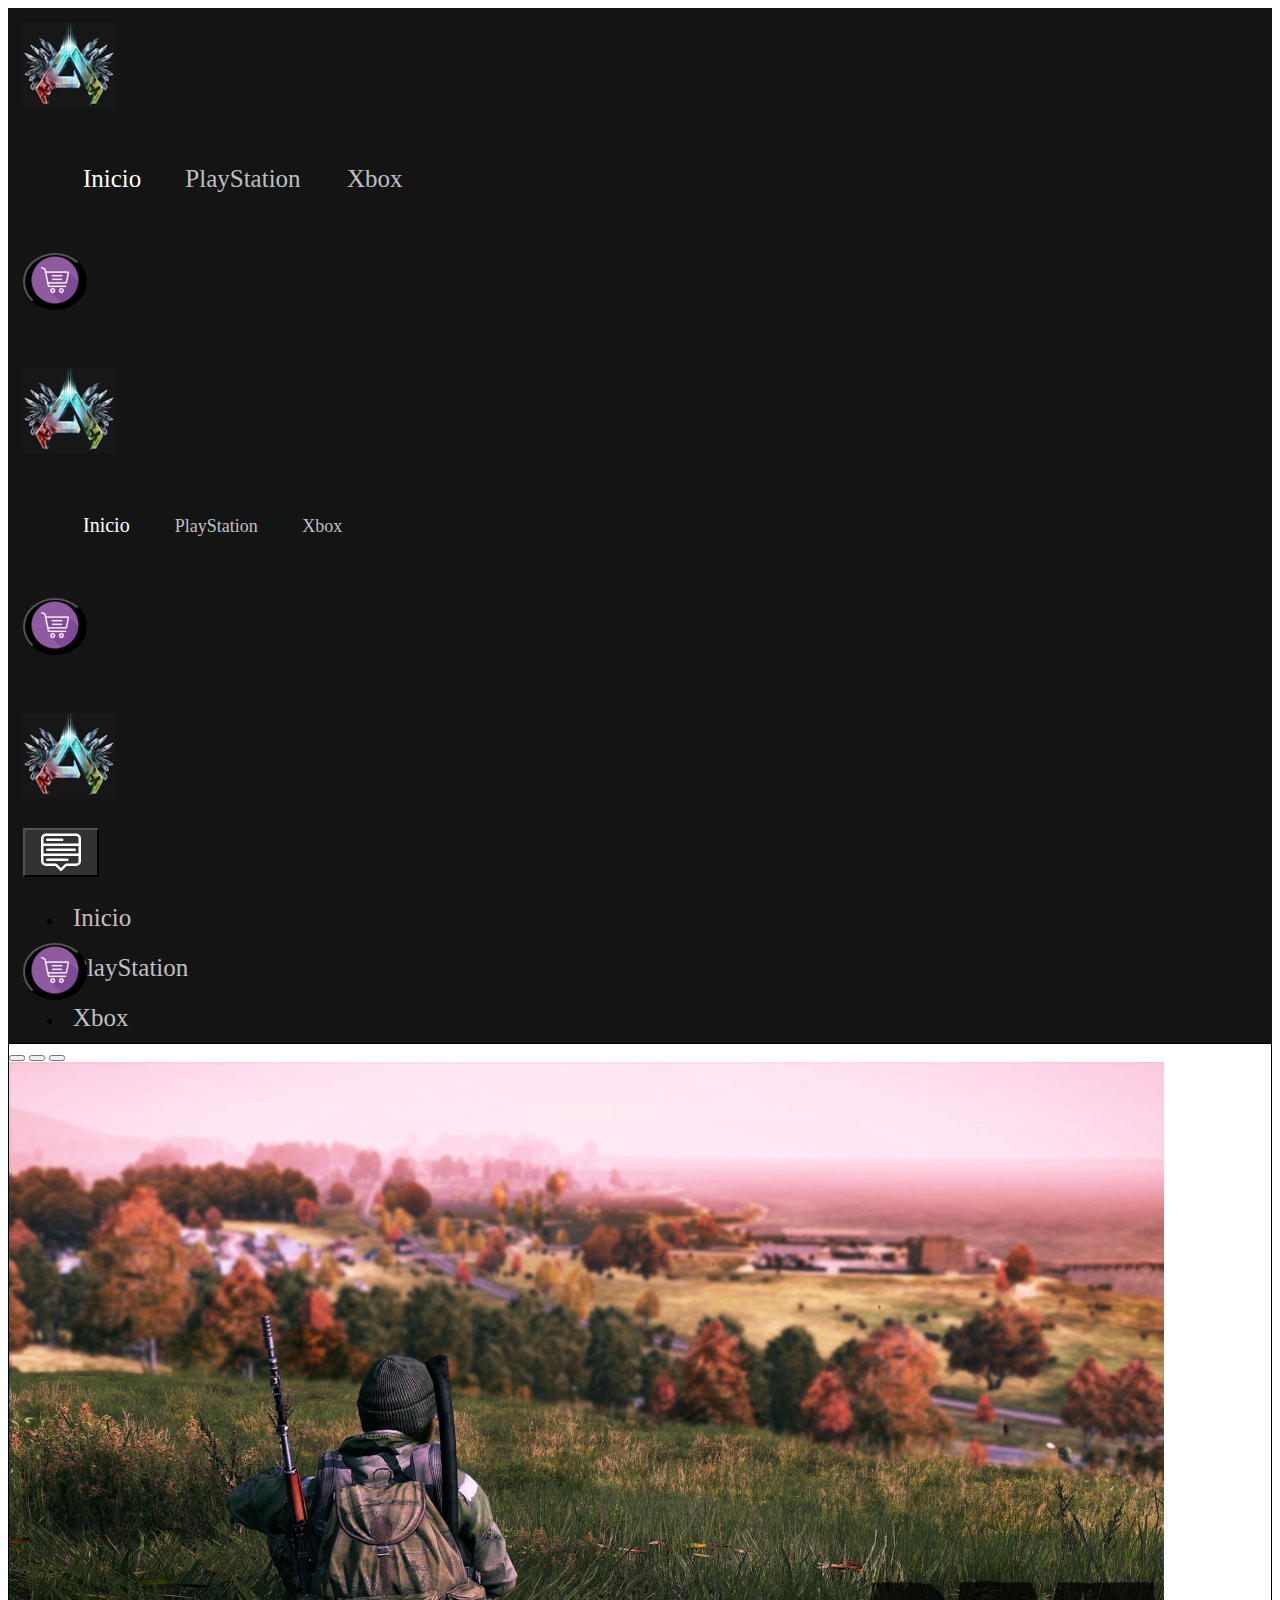
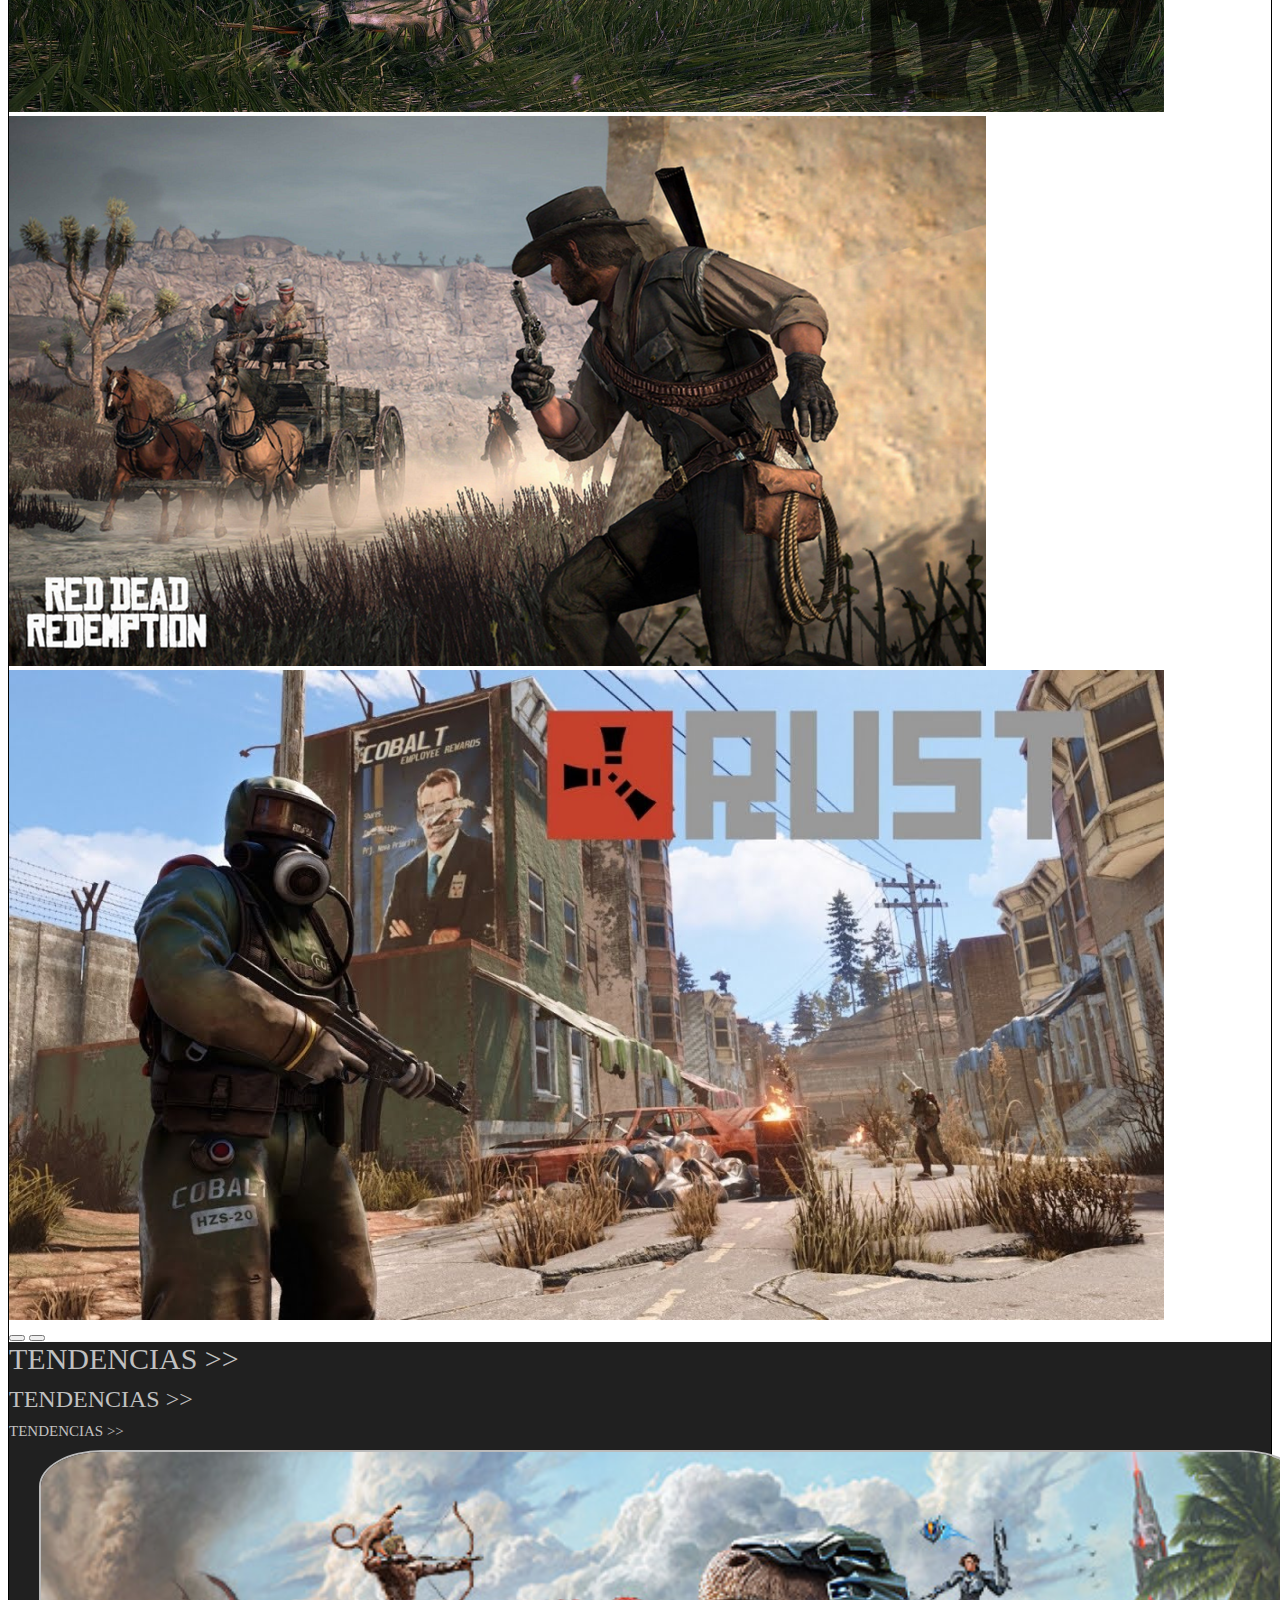
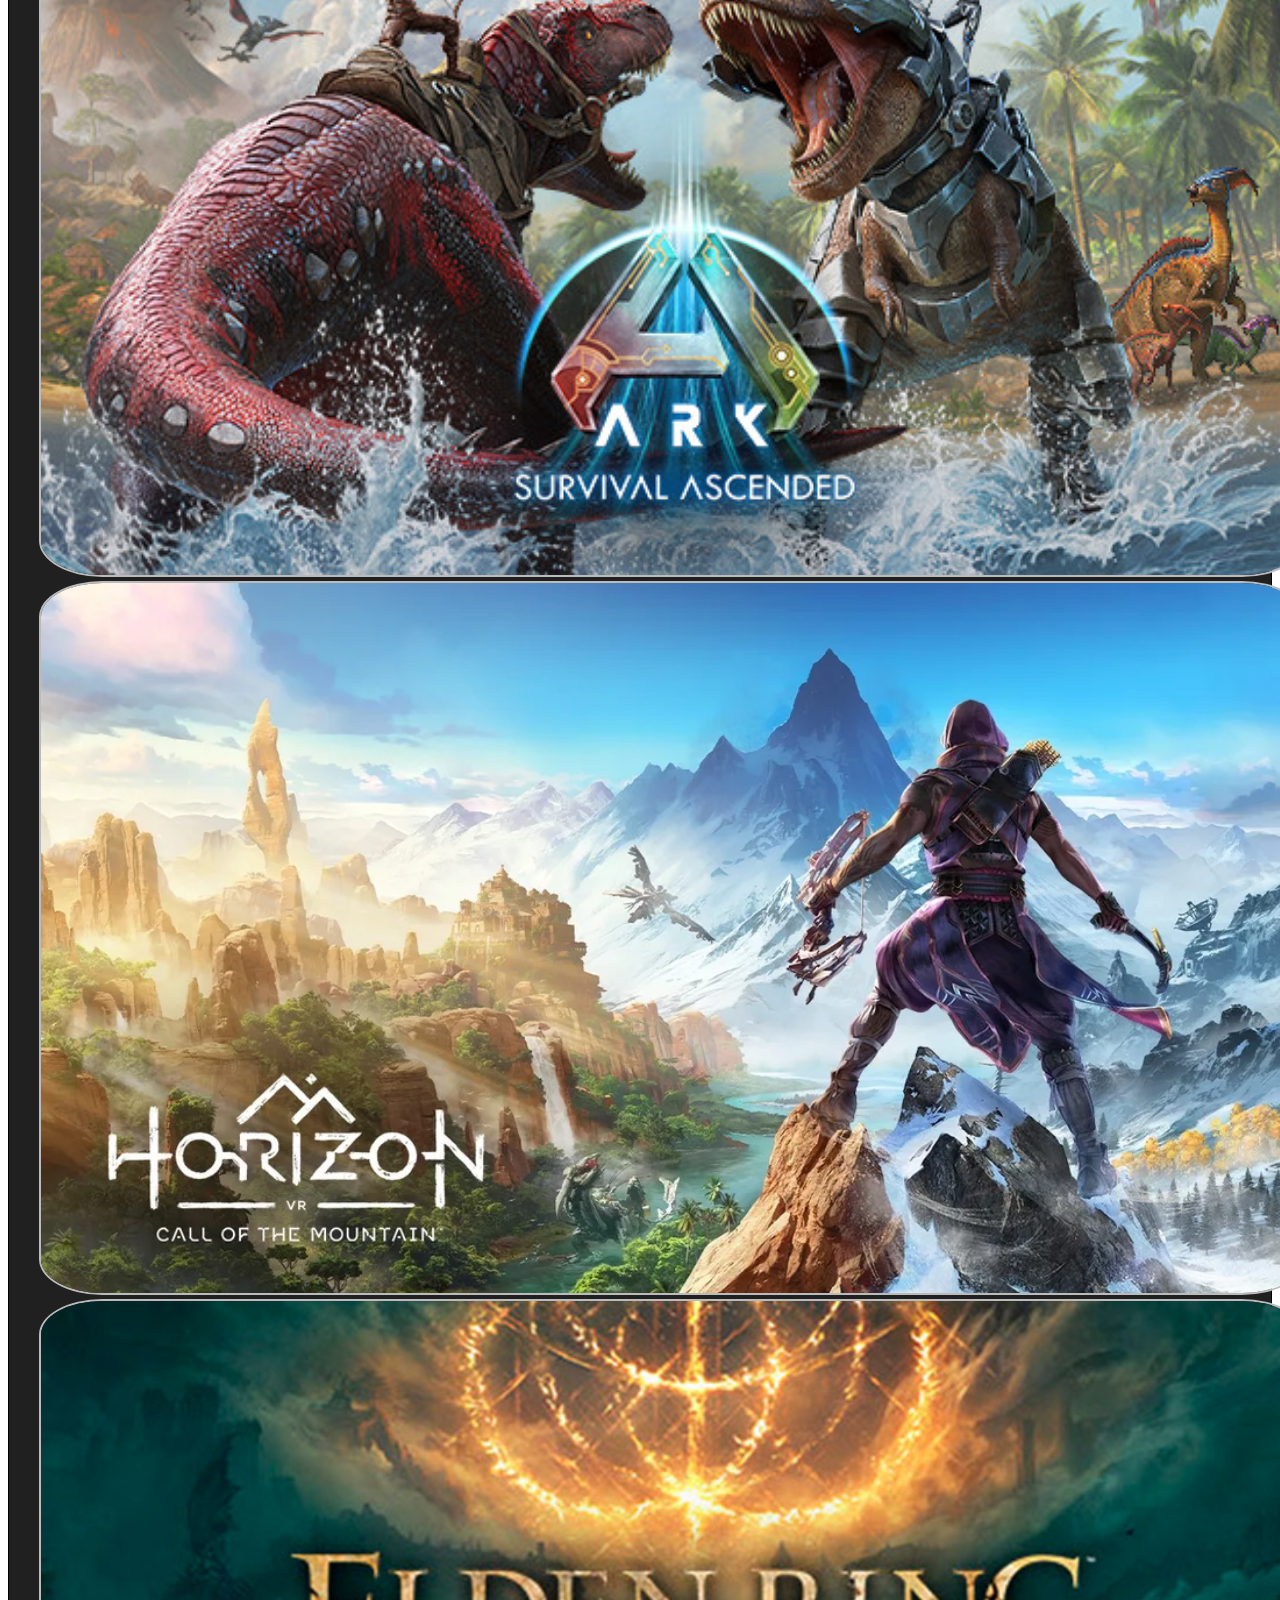
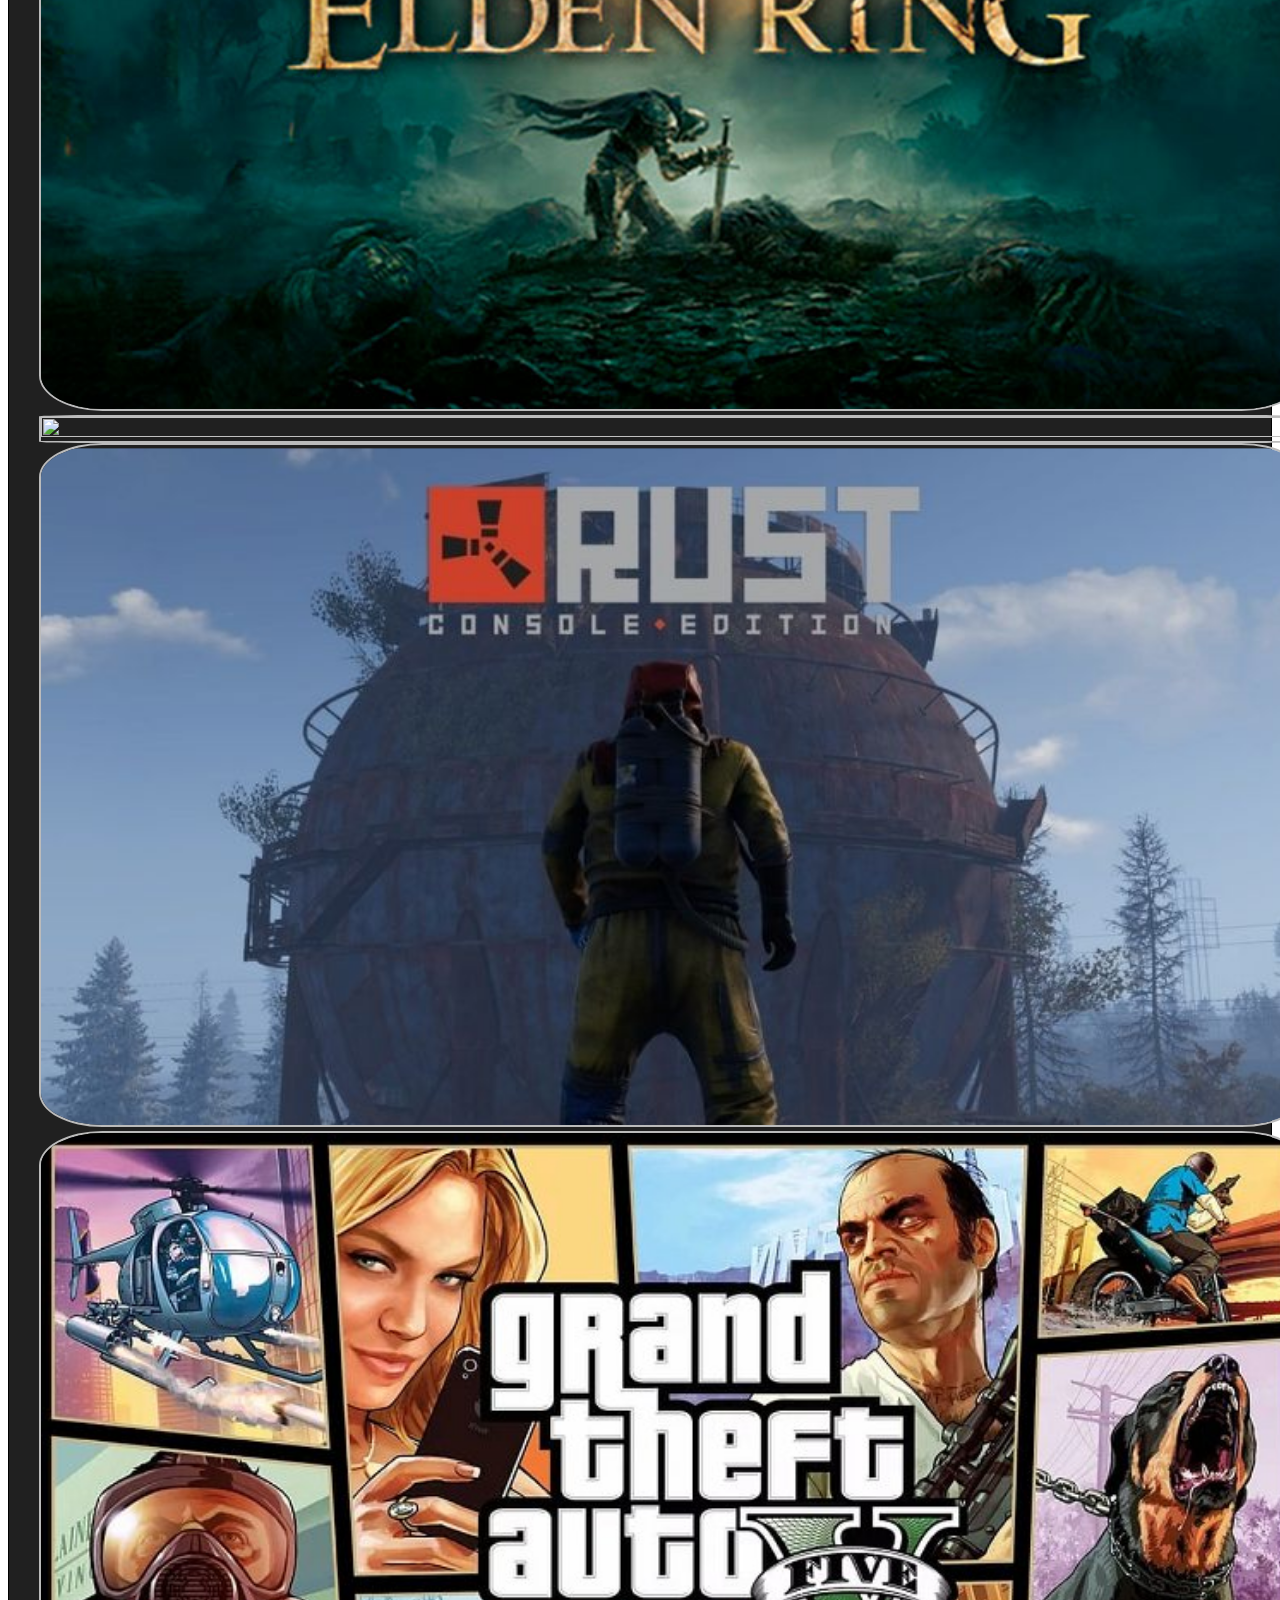
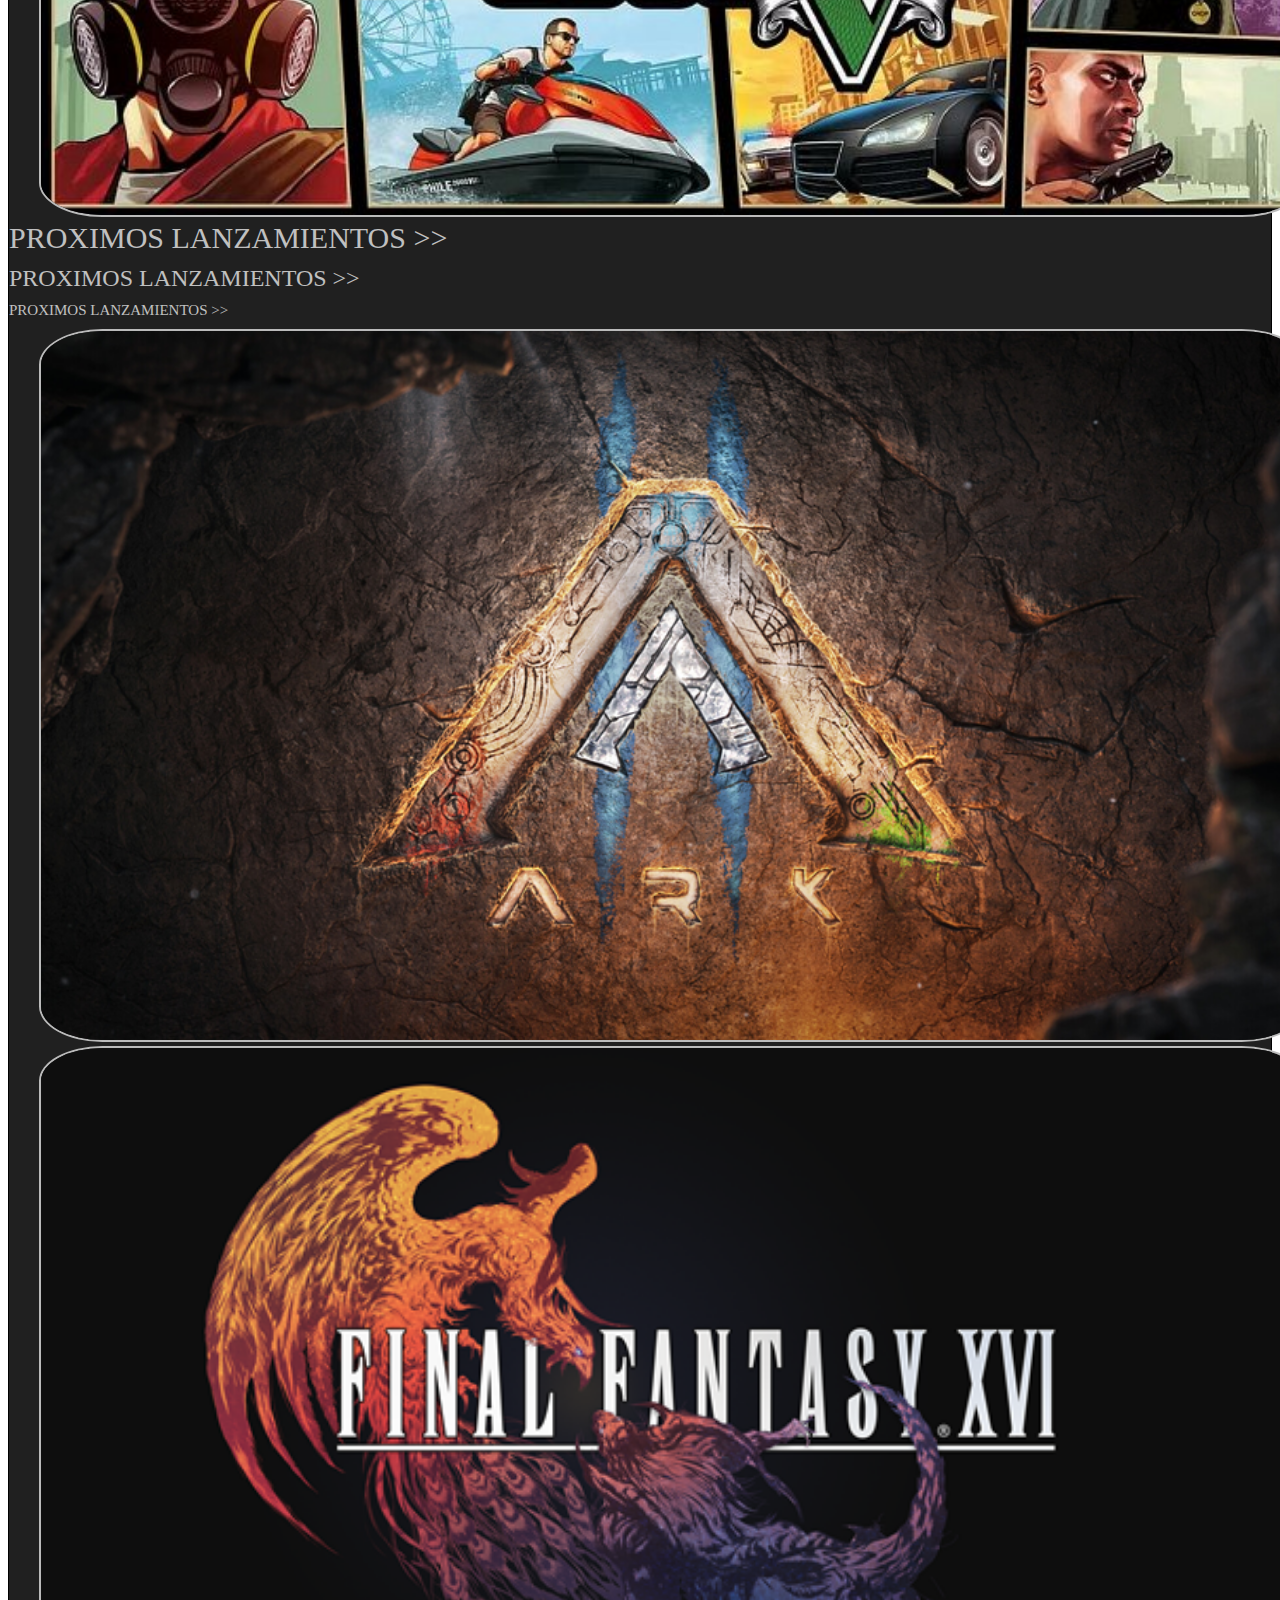
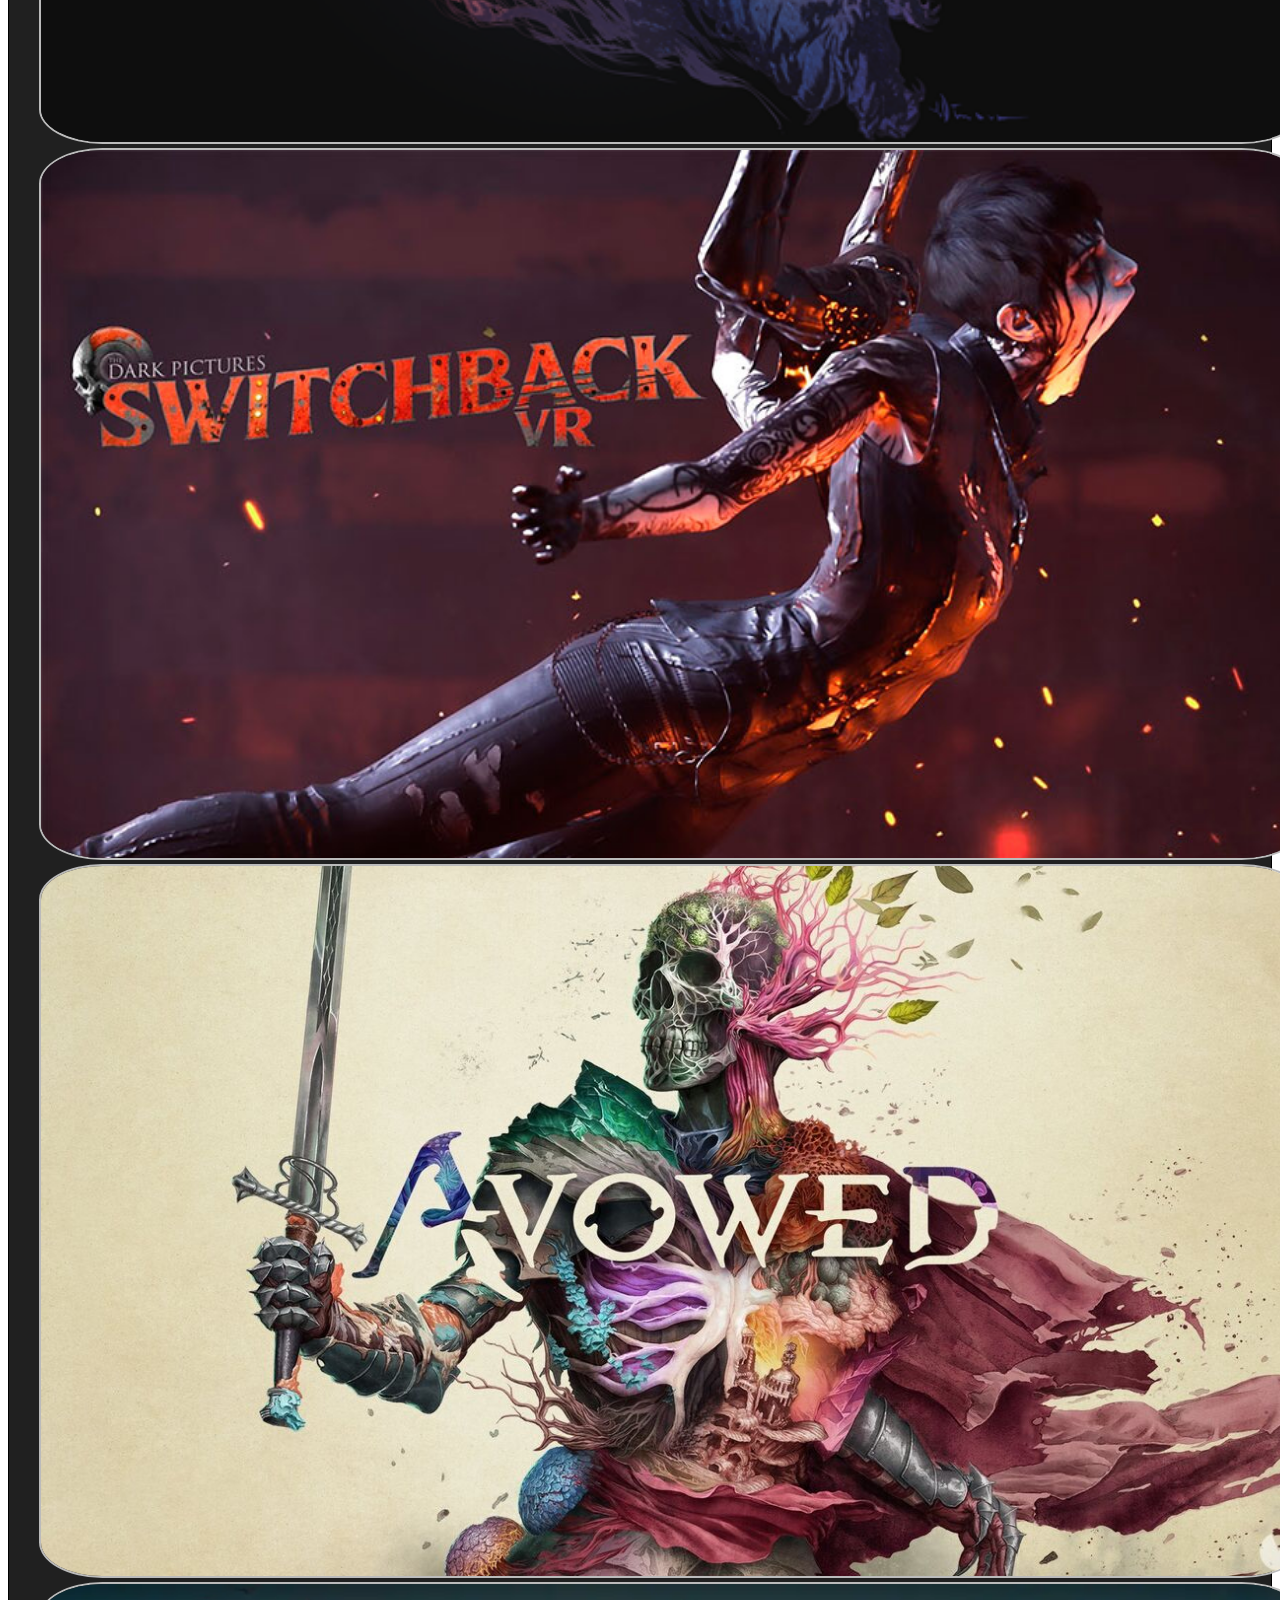
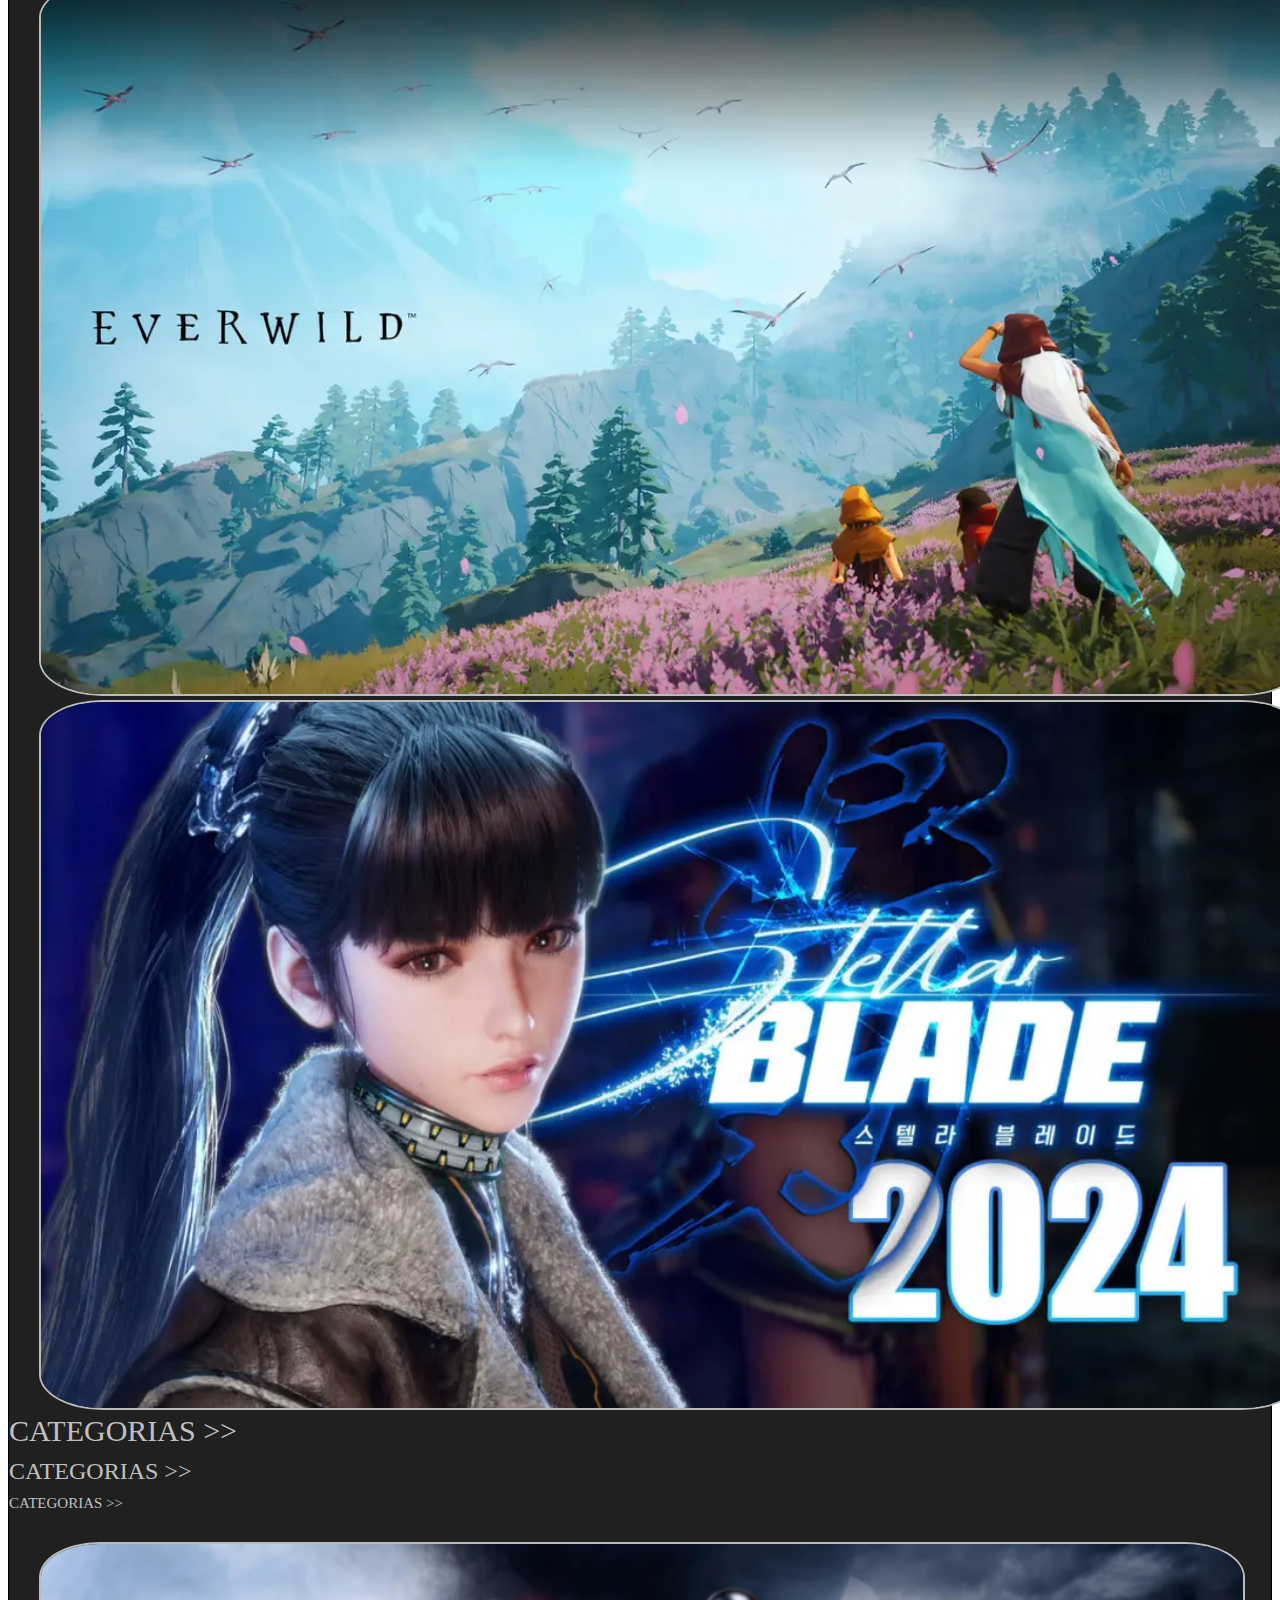
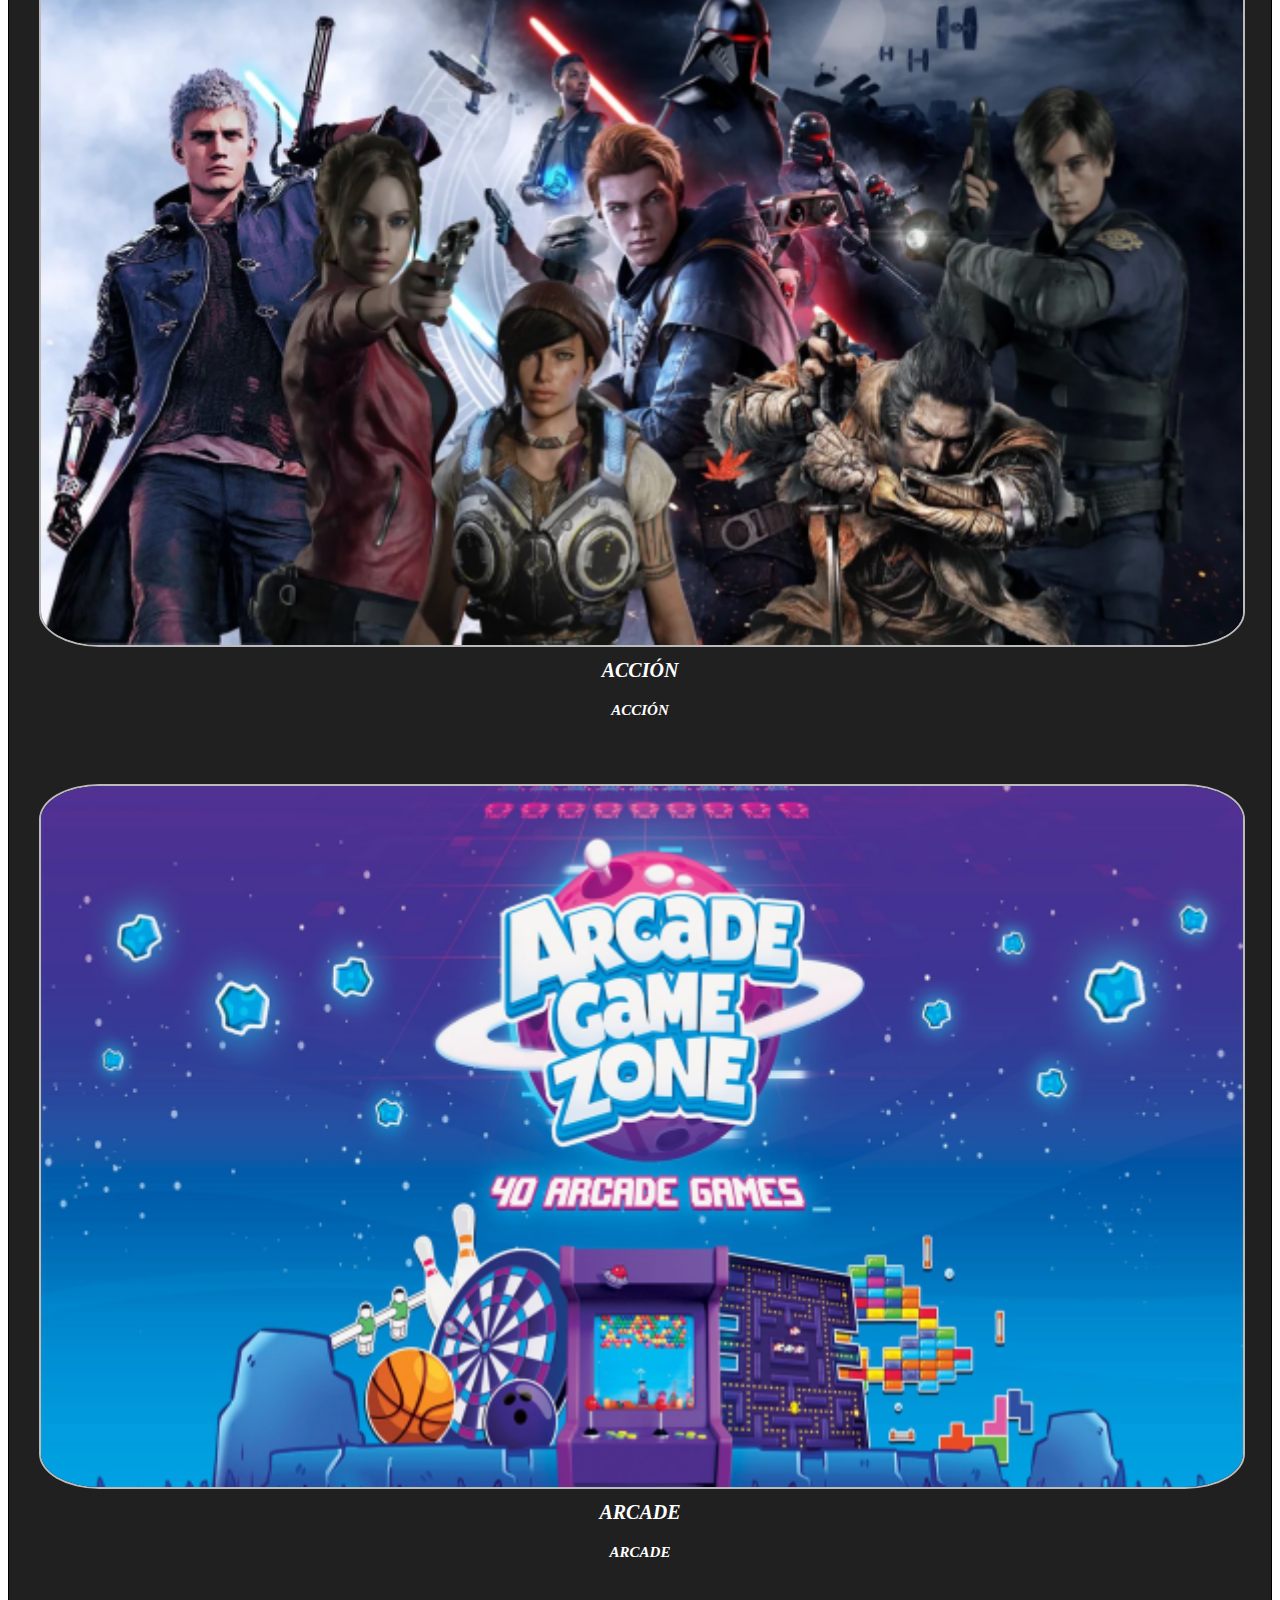
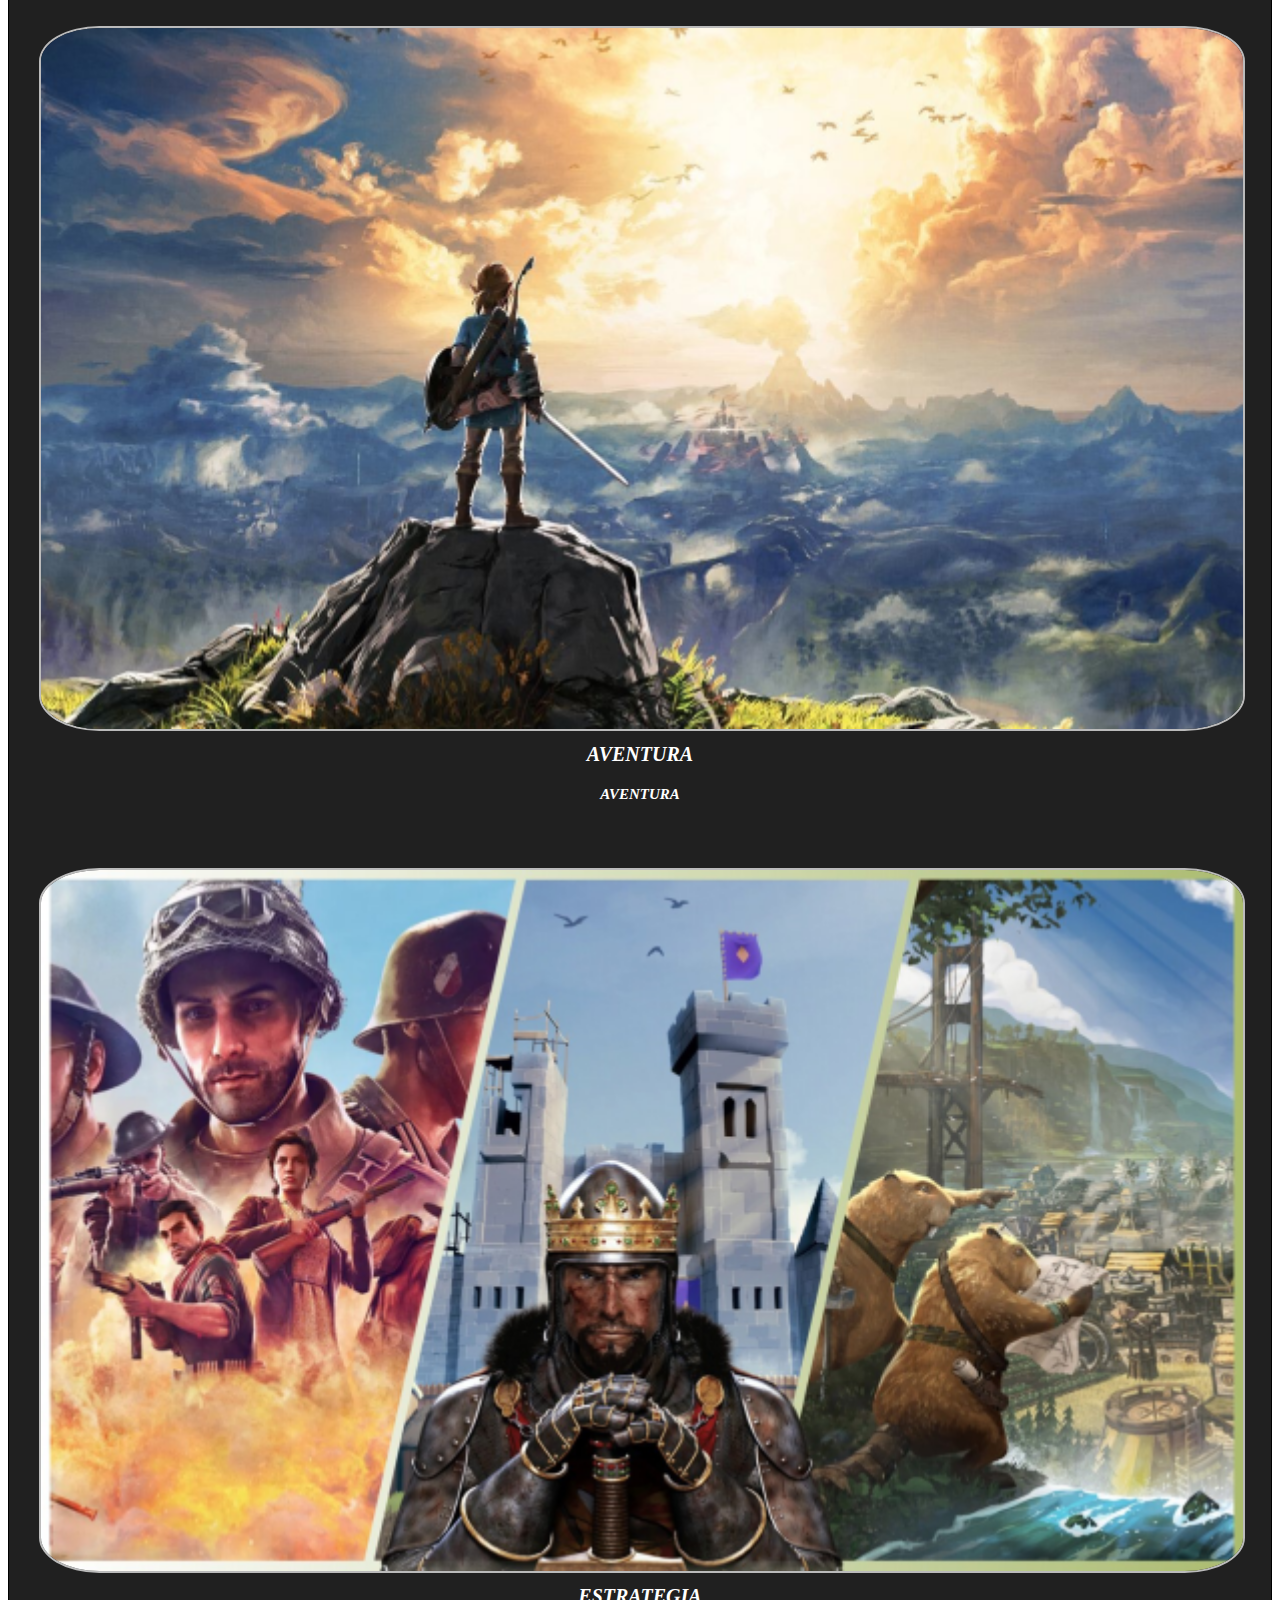
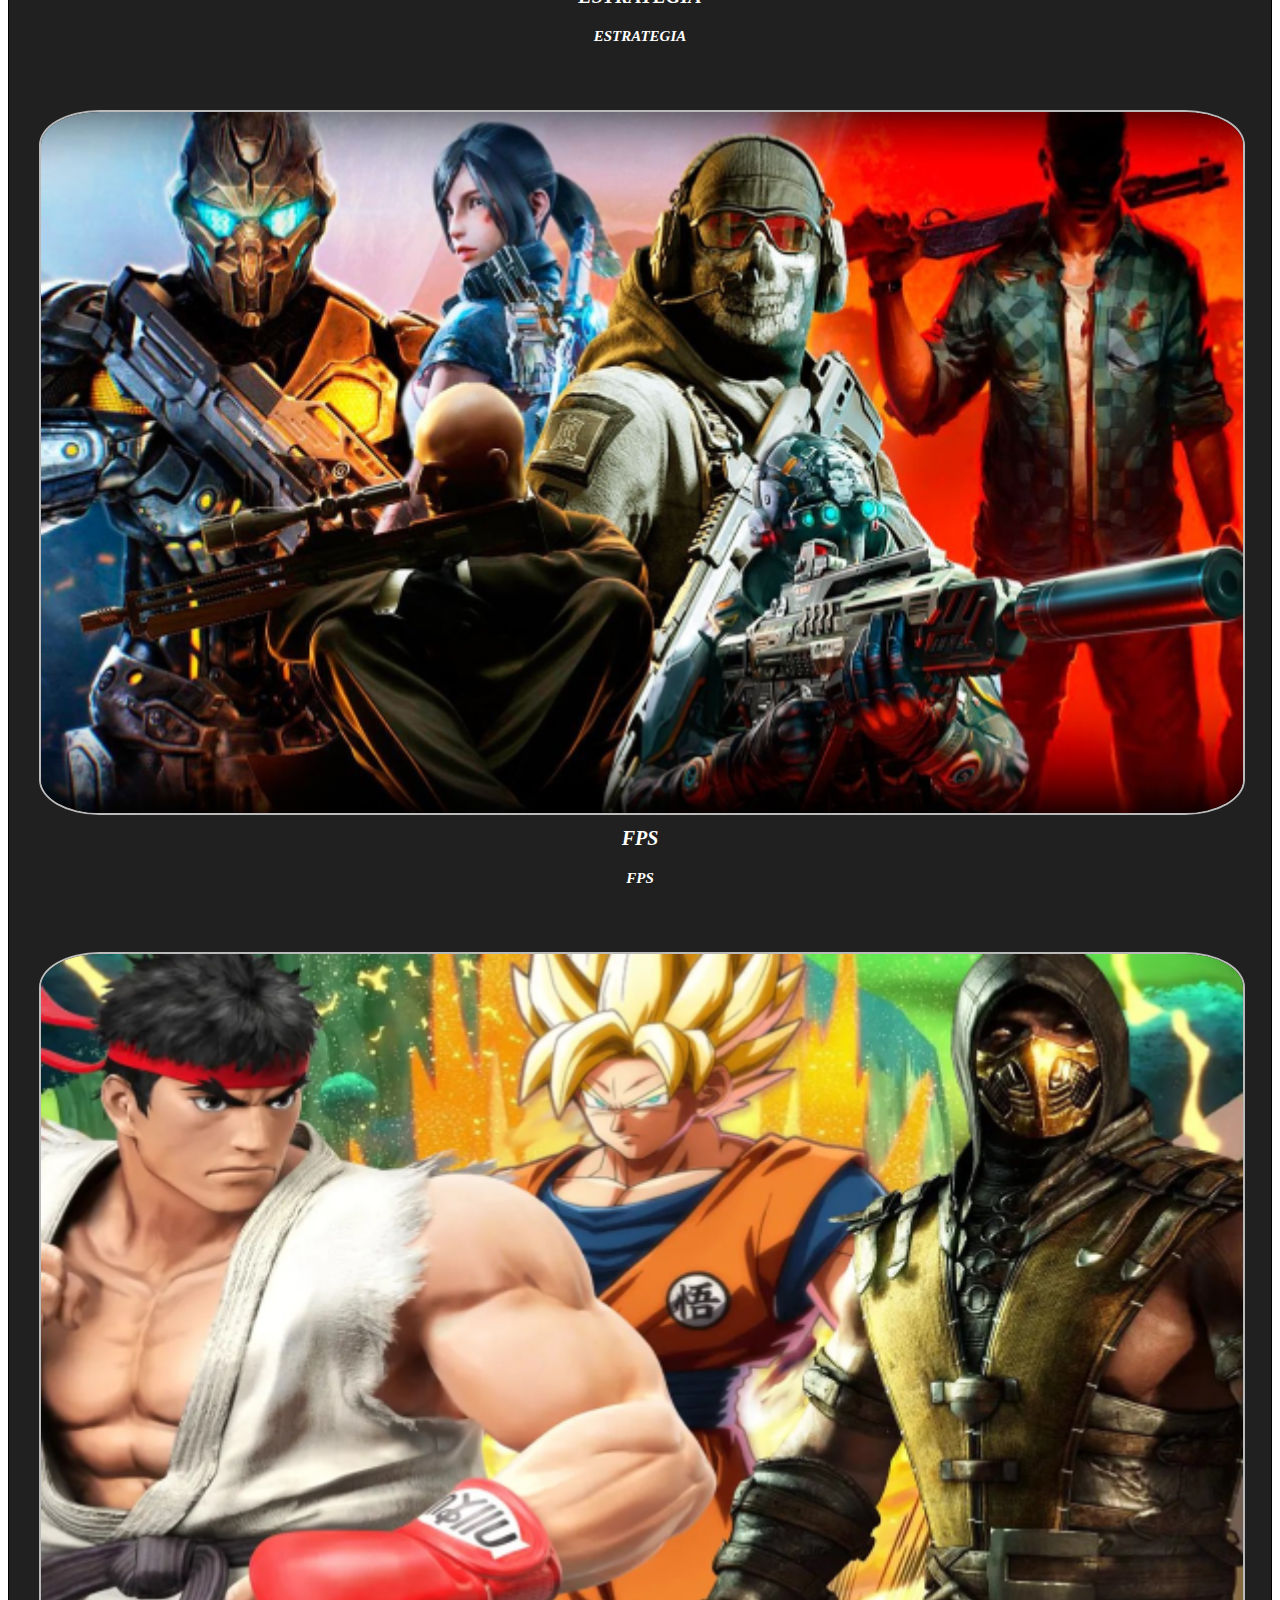
==== commit f175911a: "no message" ====
--- a/edu.CMRBootstrap/src/main/webapp/index.html
+++ b/edu.CMRBootstrap/src/main/webapp/index.html
@@ -3,12 +3,16 @@
 
 <head>
 	<meta charset="UTF-8">
+	<title>PAGINA PRINCIPAL</title>
 	<link href="Estilo.css" rel="stylesheet">
 	<link href="https://cdn.jsdelivr.net/npm/bootstrap@5.3.2/dist/css/bootstrap.min.css" rel="stylesheet"
 		integrity="sha384-T3c6CoIi6uLrA9TneNEoa7RxnatzjcDSCmG1MXxSR1GAsXEV/Dwwykc2MPK8M2HN" crossorigin="anonymous">
-	<script src="ejercicio1.js"> </script>
 	<meta name="author" content="CMEJERO">
-	<title>PAGINA PRINCIPAL</title>
+	<meta name="description" content="Aqui encontraras todo tipo de videojuegos para tus plataformas favoritas">
+	<meta name="viewport" content="width=device-width, initial-scale=1">
+	<script src="https://cdn.jsdelivr.net/npm/bootstrap@5.3.3/dist/js/bootstrap.bundle.min.js"></script>
+
+
 </head>
 
 <body>
@@ -18,10 +22,13 @@
 		<header>
 			<div class="row fixed-top  ">
 
-
 				<div class="col-md-2 d-sm-none d-none d-md-block border-bottom border-left border-2  contenedorMenu ">
-					<img class="logotipo" src="multimedia/Simbolo ark.png" alt="logotipo"></img>
-				</div>
+					<img class="logotipo" src="multimedia/Simbolo ark.png" alt="logotipo">
+
+				</div>
+
+
+
 
 
 				<div class="col-md-8 d-sm-none d-none d-md-block border-bottom border-2  contenedorMenu ">
@@ -30,6 +37,7 @@
 						<li class=" enlaces"><a href="play5.html" class="enlaces__item  enlaces">PlayStation</a>
 						</li>
 						<li class="enlaces"><a href="xbox.html" class="enlaces__item enlaces">Xbox</a></li>
+
 					</ul>
 				</div>
 
@@ -618,118 +626,115 @@
 				</div>
 			</div>
 	</div>
-	</div>
 
 
 	</main>
+
+
+
+	<footer>
+
+		<div class="row">
+			<div class="col-md-12 d-sm-none d-none d-md-block border border-2 border-light  piePagina">
+
+				<ul class="list-unstyled">
+
+					<a href="" class="enlaces__item letraPP ">
+						<li>Términos y condiciones</li>
+					</a>
+					<a href="" class="enlaces__item letraPP">
+						<li>Política y privacidad</li>
+					</a>
+					<a href="" class="enlaces__item letraPP">
+						<li>Contacto</li>
+					</a>
+					<a href="" class="enlaces__item letraPP">
+						<li>FAQ</li>
+					</a>
+					<a href="" class="enlaces__item letraPP">
+						<li>Canjear tarjeta regalo</li>
+					</a>
+					<a href="" class="enlaces__item letraPP">
+						<li>Descubre las últimas noticias de videojuegos </li>
+					</a>
+
+				</ul>
+
+
+				<ul class="list-unstyled letraPP">
+
+					<a href=""><img src="multimedia/instagram.png" class="border-light border-2 border"></a>
+					<a href=""><img src="multimedia/twitter.png" class="border-light border-2 border"></a>
+					<a href=""><img src="multimedia/facebook.png" class="border-light border-2 border"></a>
+					<a href=""><img src="multimedia/discord.png" class="border-light border-2 border"></a>
+					<a href=""><img src="multimedia/youtube.png" class="border-light border-2 border"></a>
+
+
+				</ul>
+				<svg xmlns="http://www.w3.org/2000/svg" width="16" height="16" fill="currentColor"
+					class="bi bi-c-circle letraPP" viewBox="0 0 16 16">
+					<path
+						d="M1 8a7 7 0 1 0 14 0A7 7 0 0 0 1 8m15 0A8 8 0 1 1 0 8a8 8 0 0 1 16 0M8.146 4.992c-1.212 0-1.927.92-1.927 2.502v1.06c0 1.571.703 2.462 1.927 2.462.979 0 1.641-.586 1.729-1.418h1.295v.093c-.1 1.448-1.354 2.467-3.03 2.467-2.091 0-3.269-1.336-3.269-3.603V7.482c0-2.261 1.201-3.638 3.27-3.638 1.681 0 2.935 1.054 3.029 2.572v.088H9.875c-.088-.879-.768-1.512-1.729-1.512" />
+				</svg> Copyright CMR
+
+			</div>
+
+
+
+
+			<div class="d-md-none col-sm-12 col-12 d-block d-sm-block border border-2 border-light  piePagina">
+
+				<ul class="list-unstyled">
+
+					<a href="" class="enlaces__item letraPPSm ">
+						<li>Términos y condiciones</li>
+					</a>
+					<a href="" class="enlaces__item letraPPSm">
+						<li>Política y privacidad</li>
+					</a>
+					<a href="" class="enlaces__item letraPPSm">
+						<li>Contacto</li>
+					</a>
+					<a href="" class="enlaces__item letraPPSm">
+						<li>FAQ</li>
+					</a>
+					<a href="" class="enlaces__item letraPPSm">
+						<li>Canjear tarjeta regalo</li>
+					</a>
+					<a href="" class="enlaces__item letraPPSm">
+						<li>Descubre las últimas noticias de videojuegos </li>
+					</a>
+
+				</ul>
+
+
+				<ul class="list-unstyled letraPPSm">
+
+					<a href=""><img src="multimedia/instagram.png" class="border-light border-2 border"></a>
+					<a href=""><img src="multimedia/twitter.png" class="border-light border-2 border"></a>
+					<a href=""><img src="multimedia/facebook.png" class="border-light border-2 border"></a>
+					<a href=""><img src="multimedia/discord.png" class="border-light border-2 border"></a>
+					<a href=""><img src="multimedia/youtube.png" class="border-light border-2 border"></a>
+
+
+				</ul>
+				<svg xmlns="http://www.w3.org/2000/svg" width="16" height="16" fill="currentColor"
+					class="bi bi-c-circle letraPPSm" viewBox="0 0 16 16">
+					<path
+						d="M1 8a7 7 0 1 0 14 0A7 7 0 0 0 1 8m15 0A8 8 0 1 1 0 8a8 8 0 0 1 16 0M8.146 4.992c-1.212 0-1.927.92-1.927 2.502v1.06c0 1.571.703 2.462 1.927 2.462.979 0 1.641-.586 1.729-1.418h1.295v.093c-.1 1.448-1.354 2.467-3.03 2.467-2.091 0-3.269-1.336-3.269-3.603V7.482c0-2.261 1.201-3.638 3.27-3.638 1.681 0 2.935 1.054 3.029 2.572v.088H9.875c-.088-.879-.768-1.512-1.729-1.512" />
+				</svg> Copyright CMR
+
+			</div>
+
+
+
+		</div>
+
+	</footer>
+	<script src="java.js"></script>
+	<script src="https://cdn.jsdelivr.net/npm/bootstrap@5.3.3/dist/js/bootstrap.bundle.min.js"
+		integrity="sha384-YvpcrYf0tY3lHB60NNkmXc5s9fDVZLESaAA55NDzOxhy9GkcIdslK1eN7N6jIeHz"
+		crossorigin="anonymous"></script>
 </body>
-<script src="https://cdn.jsdelivr.net/npm/bootstrap@5.3.3/dist/js/bootstrap.bundle.min.js"
-	integrity="sha384-YvpcrYf0tY3lHB60NNkmXc5s9fDVZLESaAA55NDzOxhy9GkcIdslK1eN7N6jIeHz"
-	crossorigin="anonymous"></script>
-<footer>
-
-	<div class="row">
-		<div class="col-md-12 d-sm-none d-none d-md-block border border-2 border-light  piePagina">
-
-			<ul class="list-unstyled">
-
-				<a href="" class="enlaces__item letraPP ">
-					<li>Términos y condiciones</li>
-				</a>
-				<a href="" class="enlaces__item letraPP">
-					<li>Política y privacidad</li>
-				</a>
-				<a href="" class="enlaces__item letraPP">
-					<li>Contacto</li>
-				</a>
-				<a href="" class="enlaces__item letraPP">
-					<li>FAQ</li>
-				</a>
-				<a href="" class="enlaces__item letraPP">
-					<li>Canjear tarjeta regalo</li>
-				</a>
-				<a href="" class="enlaces__item letraPP">
-					<li>Descubre las últimas noticias de videojuegos </li>
-				</a>
-
-			</ul>
-
-
-			<ul class="list-unstyled letraPP">
-
-				<a href=""><img src="multimedia/instagram.png" class="border-light border-2 border"></a>
-				<a href=""><img src="multimedia/twitter.png" class="border-light border-2 border"></a>
-				<a href=""><img src="multimedia/facebook.png" class="border-light border-2 border"></a>
-				<a href=""><img src="multimedia/discord.png" class="border-light border-2 border"></a>
-				<a href=""><img src="multimedia/youtube.png" class="border-light border-2 border"></a>
-
-
-			</ul>
-			<svg xmlns="http://www.w3.org/2000/svg" width="16" height="16" fill="currentColor"
-				class="bi bi-c-circle letraPP" viewBox="0 0 16 16">
-				<path
-					d="M1 8a7 7 0 1 0 14 0A7 7 0 0 0 1 8m15 0A8 8 0 1 1 0 8a8 8 0 0 1 16 0M8.146 4.992c-1.212 0-1.927.92-1.927 2.502v1.06c0 1.571.703 2.462 1.927 2.462.979 0 1.641-.586 1.729-1.418h1.295v.093c-.1 1.448-1.354 2.467-3.03 2.467-2.091 0-3.269-1.336-3.269-3.603V7.482c0-2.261 1.201-3.638 3.27-3.638 1.681 0 2.935 1.054 3.029 2.572v.088H9.875c-.088-.879-.768-1.512-1.729-1.512" />
-			</svg> Copyright CMR
-
-		</div>
-
-
-
-
-		<div class="d-md-none col-sm-12 col-12 d-block d-sm-block border border-2 border-light  piePagina">
-
-			<ul class="list-unstyled">
-
-				<a href="" class="enlaces__item letraPPSm ">
-					<li>Términos y condiciones</li>
-				</a>
-				<a href="" class="enlaces__item letraPPSm">
-					<li>Política y privacidad</li>
-				</a>
-				<a href="" class="enlaces__item letraPPSm">
-					<li>Contacto</li>
-				</a>
-				<a href="" class="enlaces__item letraPPSm">
-					<li>FAQ</li>
-				</a>
-				<a href="" class="enlaces__item letraPPSm">
-					<li>Canjear tarjeta regalo</li>
-				</a>
-				<a href="" class="enlaces__item letraPPSm">
-					<li>Descubre las últimas noticias de videojuegos </li>
-				</a>
-
-			</ul>
-
-
-			<ul class="list-unstyled letraPPSm">
-
-				<a href=""><img src="multimedia/instagram.png" class="border-light border-2 border"></a>
-				<a href=""><img src="multimedia/twitter.png" class="border-light border-2 border"></a>
-				<a href=""><img src="multimedia/facebook.png" class="border-light border-2 border"></a>
-				<a href=""><img src="multimedia/discord.png" class="border-light border-2 border"></a>
-				<a href=""><img src="multimedia/youtube.png" class="border-light border-2 border"></a>
-
-
-			</ul>
-			<svg xmlns="http://www.w3.org/2000/svg" width="16" height="16" fill="currentColor"
-				class="bi bi-c-circle letraPPSm" viewBox="0 0 16 16">
-				<path
-					d="M1 8a7 7 0 1 0 14 0A7 7 0 0 0 1 8m15 0A8 8 0 1 1 0 8a8 8 0 0 1 16 0M8.146 4.992c-1.212 0-1.927.92-1.927 2.502v1.06c0 1.571.703 2.462 1.927 2.462.979 0 1.641-.586 1.729-1.418h1.295v.093c-.1 1.448-1.354 2.467-3.03 2.467-2.091 0-3.269-1.336-3.269-3.603V7.482c0-2.261 1.201-3.638 3.27-3.638 1.681 0 2.935 1.054 3.029 2.572v.088H9.875c-.088-.879-.768-1.512-1.729-1.512" />
-			</svg> Copyright CMR
-
-		</div>
-
-
-
-	</div>
-	</div>
-</footer>
-
-
-
-
-
-
 
 </html>--- a/edu.CMRBootstrap/src/main/webapp/Estilo.css
+++ b/edu.CMRBootstrap/src/main/webapp/Estilo.css
@@ -10,7 +10,7 @@
 	color: rgb(192, 192, 192);
 	font-size: 30px;
 	text-align: left;
-	
+
 	margin-bottom: 10px;
 }
 
@@ -18,7 +18,7 @@
 	color: rgb(192, 192, 192);
 	font-size: 24px;
 	text-align: left;
-	
+
 	margin-bottom: 10px;
 }
 
@@ -27,7 +27,7 @@
 	color: rgb(192, 192, 192);
 	font-size: 15px;
 	text-align: left;
-	
+
 	margin-bottom: 10px;
 }
 
@@ -107,21 +107,21 @@
 	color: rgb(192, 192, 192);
 	text-align: left;
 	text-decoration: none;
-	font-size: 18px;
+	font-size: 16px;
 }
 
 .letraMenuLateralSm {
 	color: rgb(192, 192, 192);
 	text-align: left;
 	text-decoration: none;
+	font-size: 15px;
+}
+
+.letraMenuLateralXs {
+	color: rgb(192, 192, 192);
+	text-align: left;
+	text-decoration: none;
 	font-size: 13px;
-}
-
-.letraMenuLateralXs {
-	color: rgb(192, 192, 192);
-	text-align: left;
-	text-decoration: none;
-	font-size: 11px;
 }
 
 .nombreJuego {
@@ -175,6 +175,7 @@
 	padding-left: 10px;
 	padding-right: 10px;
 	font-size: 25px;
+	line-height: 200%;
 
 }
 
@@ -185,7 +186,8 @@
 	display: inline;
 	padding-left: 10px;
 	padding-right: 10px;
-	font-size: 20px;
+	font-size: 18px;
+	line-height: 300%;
 }
 
 
@@ -197,6 +199,7 @@
 
 .menuDesplegable {
 	background-color: rgb(50, 50, 50);
+
 
 }
 
@@ -249,138 +252,195 @@
 	font-size: 17px;
 	margin-top: 5px;
 }
+
 /*carritoPrincipal*/
-.contenedoresCP{
-	border-radius: 3% 3% 3% 3% ;
+.contenedoresCP {
+	border-radius: 3% 3% 3% 3%;
 	background-color: rgb(60, 60, 60);
 	text-align: left;
 }
 
-.bordeCarritoPrincipal{
+.bordeCarritoPrincipal {
 	padding-left: 13%;
 	padding-right: 25%;
 	padding-top: 3%;
 }
-.contenedoresCPR{
+
+.contenedoresCPR {
 	background-color: rgb(32, 32, 32);
 	text-align: left;
 }
-.textoInfo{
+
+.textoInfo {
 	color: white;
 	font-size: 17px;
-}
-.textoBorrar{
+	line-height: 275%;
+}
+
+.textoBorrar {
 	color: rgb(192, 192, 192);
 	font-size: 17px;
 }
 
-.textoInfoSm{
+.textoInfoSm {
 	color: white;
 	font-size: 13px;
-}
-.textoBorrarSm{
+
+}
+
+.textoBorrarSm {
 	color: rgb(192, 192, 192);
 	font-size: 13px;
-	margin-top:-10px;
-}
-
-.textoInfoXs{
+	margin-top: -10px;
+
+}
+
+.textoInfoXs {
 	color: white;
 	font-size: 10px;
+
+}
+
+.textoBorrarXs {
+	color: rgb(192, 192, 192);
+	font-size: 10px;
+	margin-top: -10px;
+}
+
+.precioCarrito {
+	text-align: center;
+	color: white;
+	font-size: 180%;
+	/*line-height: 400%;*/
+}
+
+.precioCarrito2 {
+	text-align: center;
+	color: white;
+	font-size: 180%;
+
+}
+
+.precioCarritoSm {
+	text-align: center;
+	color: white;
+	font-size: 120%;
+	/*line-height: 400%;*/
+}
+
+.precioCarritoSm2 {
+	text-align: center;
+	color: white;
+	font-size: 120%;
+
+}
+
+.margenConPiePagina {
+	margin-bottom: 5%;
+}
+
+.precioPago {
+	text-align: center;
+	color: rgb(192, 192, 192);
+	font-size: 18px;
+}
+
+.tituloPago {
+	text-align: left;
+	color: rgb(192, 192, 192);
+	font-size: 18px;
+}
+
+.total {
+	text-align: left;
+	color: rgb(255, 255, 255);
+	font-size: 32px;
+
+}
+
+.precioTotal {
+	text-align: center;
+	color: rgb(255, 255, 255);
+	font-size: 32px;
+}
+
+.precioPagoSm {
+	text-align: center;
+	color: rgb(192, 192, 192);
+	font-size: 14px;
+}
+
+.tituloPagoSm {
+	text-align: left;
+	color: rgb(192, 192, 192);
+	font-size: 14px;
+}
+
+.totalSm {
+	text-align: left;
+	color: rgb(255, 255, 255);
+	font-size: 24px;
+
+}
+
+.precioTotalSm {
+	text-align: center;
+	color: rgb(255, 255, 255);
+	font-size: 18px;
+}
+
+.precioPagoXs {
+	text-align: center;
+	color: rgb(255, 255, 255);
+	font-size: 10px;
+}
+
+.tituloPagoXs {
+	text-align: left;
+	color: rgb(192, 192, 192);
+	font-size: 10px;
+}
+
+.totalXs {
+	text-align: left;
+	color: rgb(255, 255, 255);
+	font-size: 18px;
+
+}
+
+.precioTotalXs {
+	text-align: center;
+	color: rgb(255, 255, 255);
+	font-size: 18px;
+
+}
+.alinearMd{
 	
-}
-.textoBorrarXs{
-	color: rgb(192, 192, 192);
-	font-size: 10px;
-	margin-top:-10px;
-}
-.precioCarrito{
-	text-align: center;
-	color:white;
-	font-size: 180%;
-}
-.precioCarritoSm{
-	text-align: center;
-	color:white;
-	font-size: 120%;
-}
-.margenConPiePagina{
-	margin-bottom: 5%;
-}
-.precioPago{
-	text-align: center;
-	color: rgb(192, 192, 192);
-	font-size: 18px;		
-}
-.tituloPago{
-	text-align: left;
-	color: rgb(192, 192, 192);
-	font-size: 18px;		
-}
-.total{
-	text-align: left;
-	color: rgb(255, 255, 255);
-	font-size: 32px;
+	display: flex;
+	list-style-type: none;
+	padding: 0;
+	margin: 0;
+	justify-content: center;
 	
-}
-.precioTotal{
-	text-align: center;
-	color: rgb(255, 255, 255);
-	font-size: 32px;
-}
-
-.precioPagoSm{
-	text-align: center;
-	color: rgb(192, 192, 192);
-	font-size: 14px;		
-}
-.tituloPagoSm{
-	text-align: left;
-	color: rgb(192, 192, 192);
-	font-size: 14px;		
-}
-.totalSm{
-	text-align: left;
-	color: rgb(255, 255, 255);
-	font-size: 24px;
 	
-}
-.precioTotalSm{
-	text-align: center;
-	color: rgb(255, 255, 255);
-	font-size: 24px;
-}
-
-.precioPagoXs{
-	text-align: center;
-	color: rgb(192, 192, 192);
-	font-size: 10px;		
-}
-.tituloPagoXs{
-	text-align: left;
-	color: rgb(192, 192, 192);
-	font-size: 10px;		
-}
-.totalXs{
-	text-align: left;
-	color: rgb(255, 255, 255);
-	font-size: 18px;
 	
 }
-.precioTotalXs{
-	text-align: center;
-	color: rgb(255, 255, 255);
-	font-size: 18px;
-	
-}
+
+.alinearSm {
+	display: flex;
+	list-style-type: none;
+	padding: 0;
+	margin: 0;
+	justify-content: center;
+}
+
 /*formulario*/
 table {
 	border: 1px solid black;
 	text-align: left;
 	background-color: rgb(105, 105, 105);
 	margin-top: 0.5%;
-	color:rgb(228, 228, 228)
-
+	color: rgb(228, 228, 228)
 }
 
 th {
@@ -404,7 +464,7 @@
 
 label {
 	width: 100%;
-	
+
 
 }
 
@@ -446,4 +506,8 @@
 	text-decoration: none;
 	font-size: 12px;
 
+}
+
+.tablaCarrito {
+	width: 100%;
 }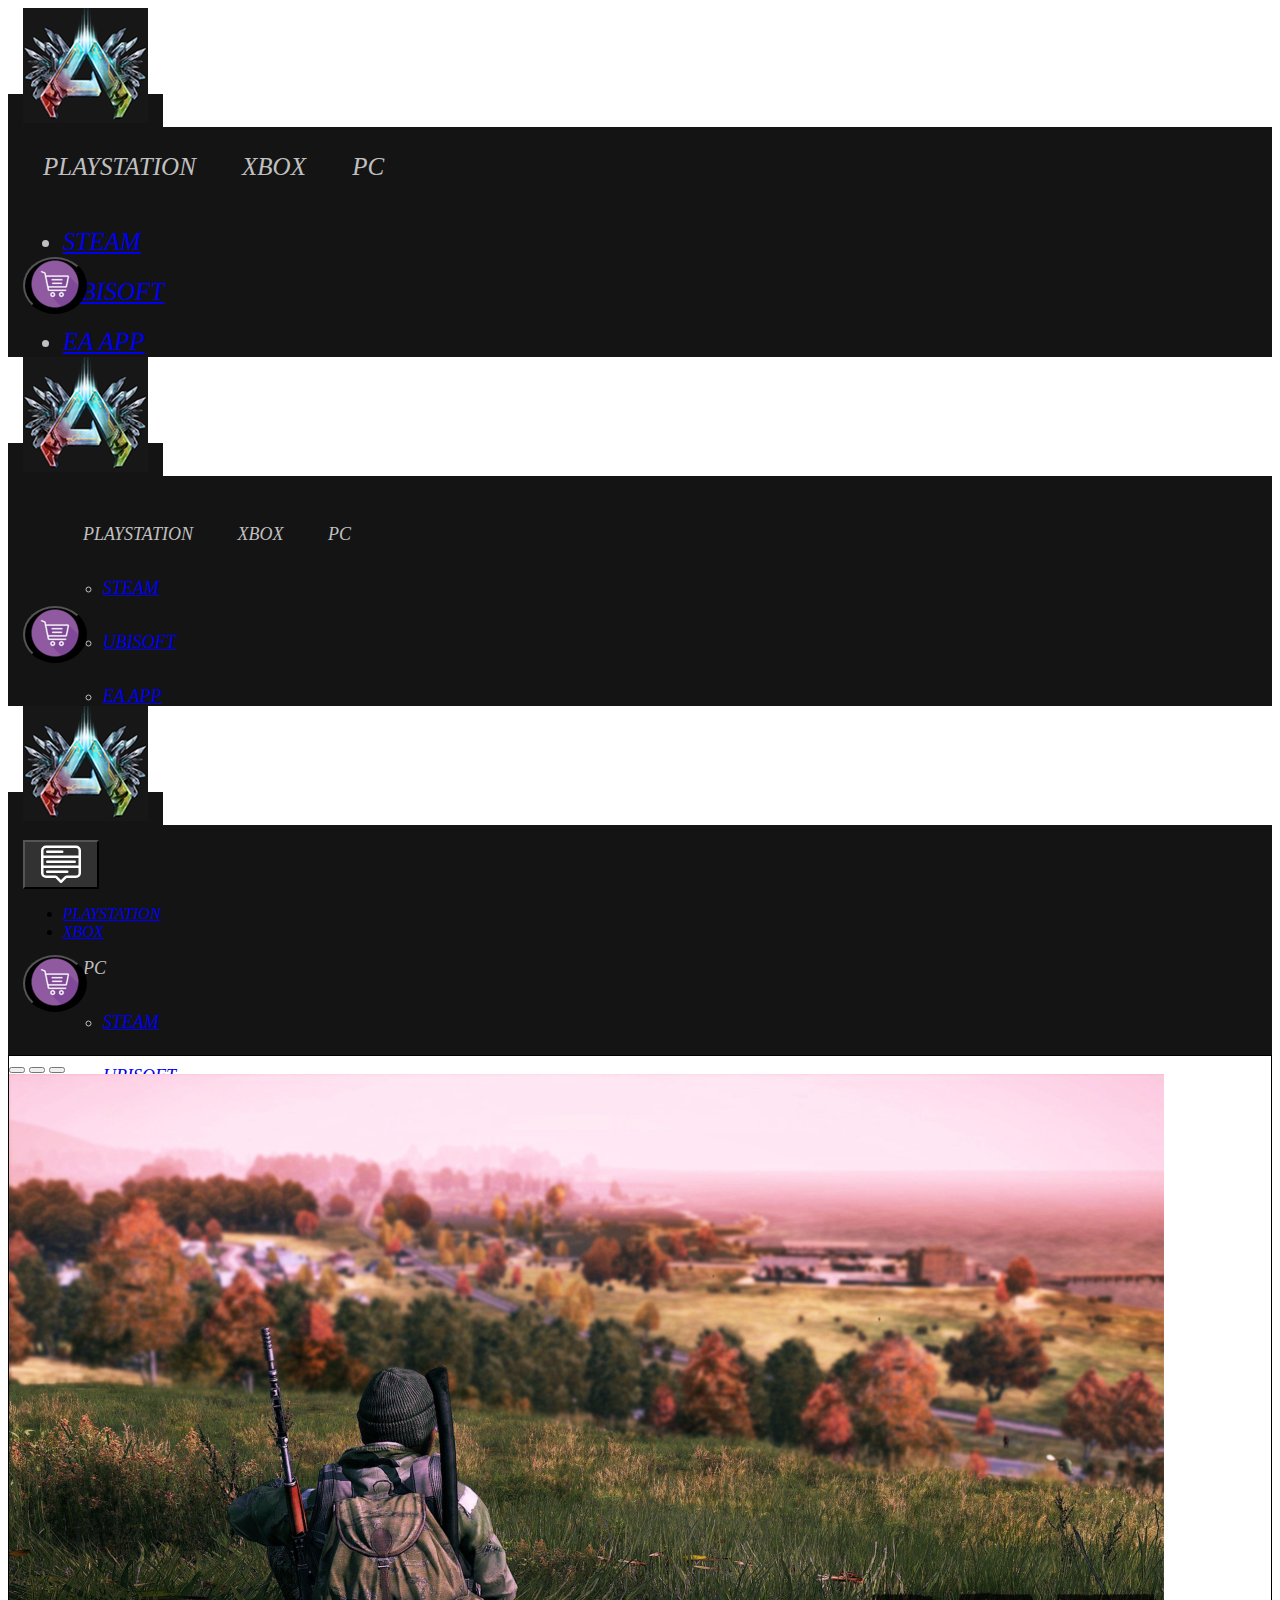
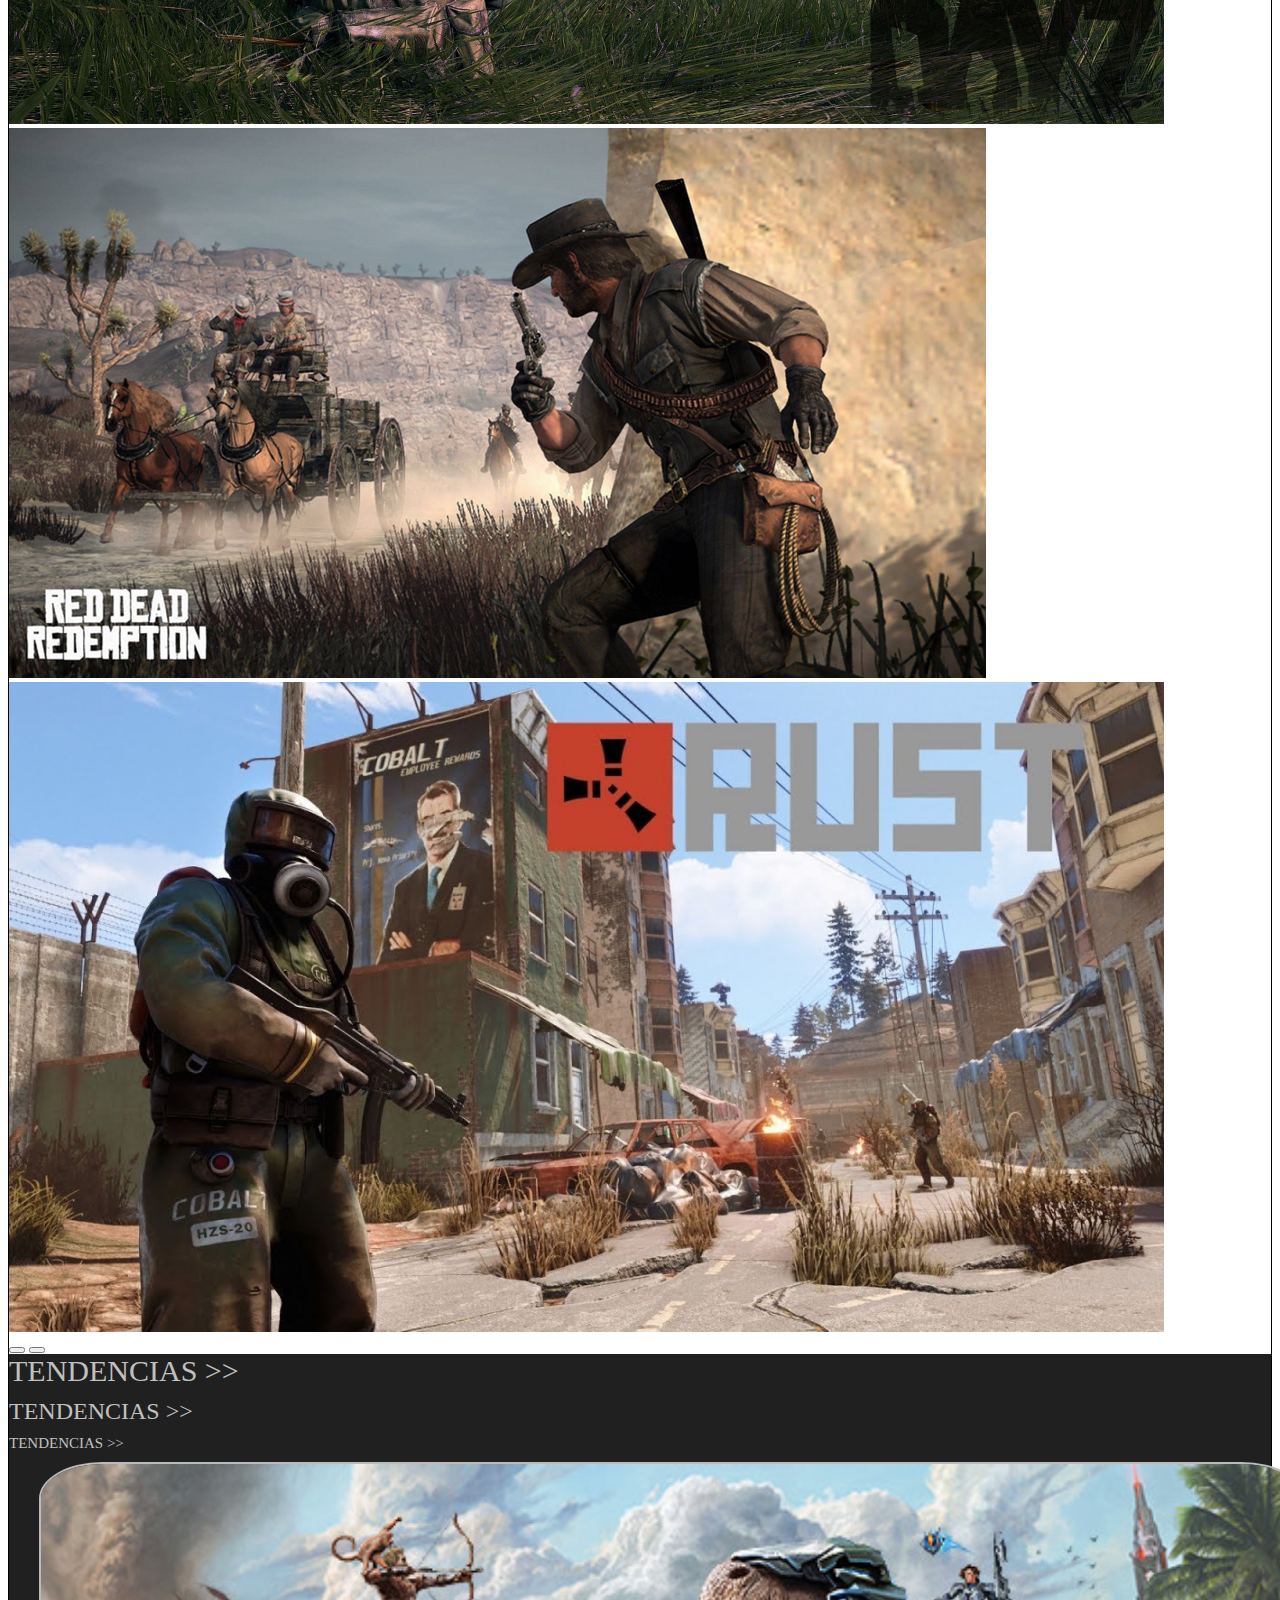
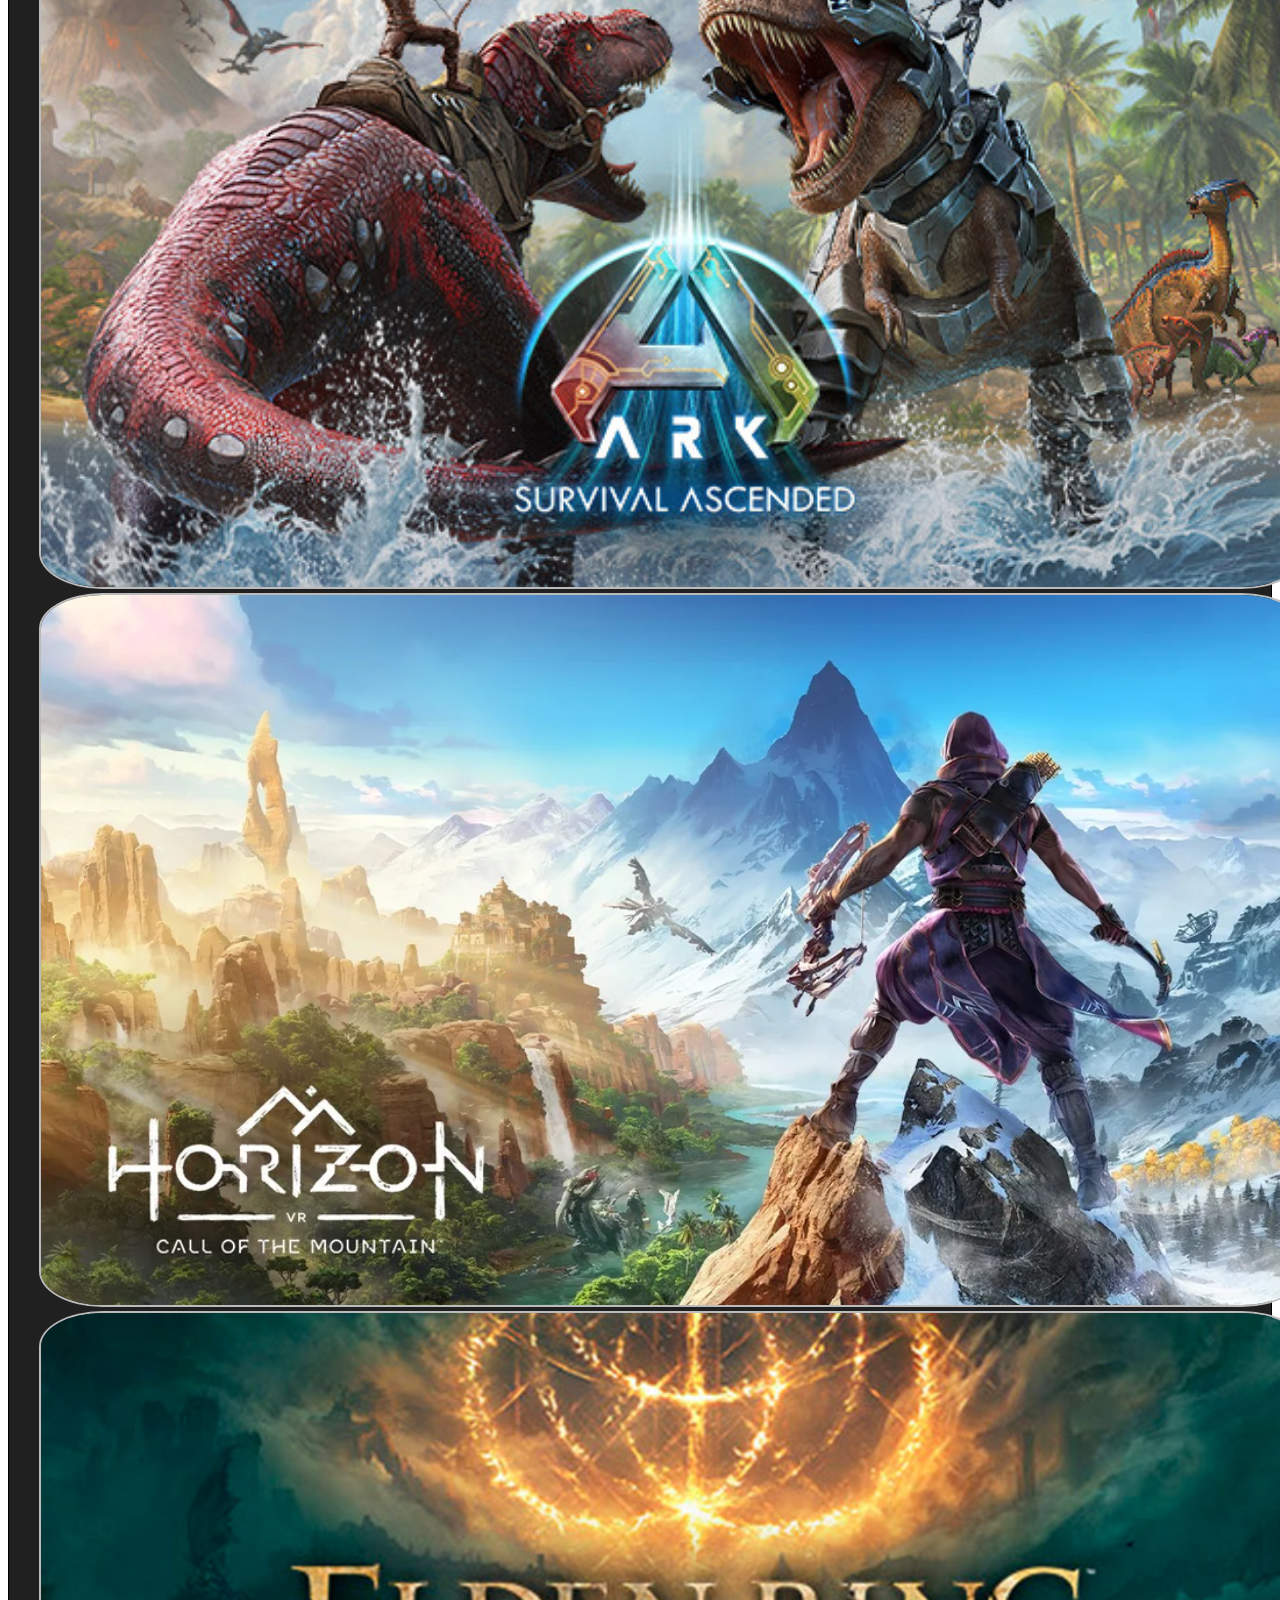
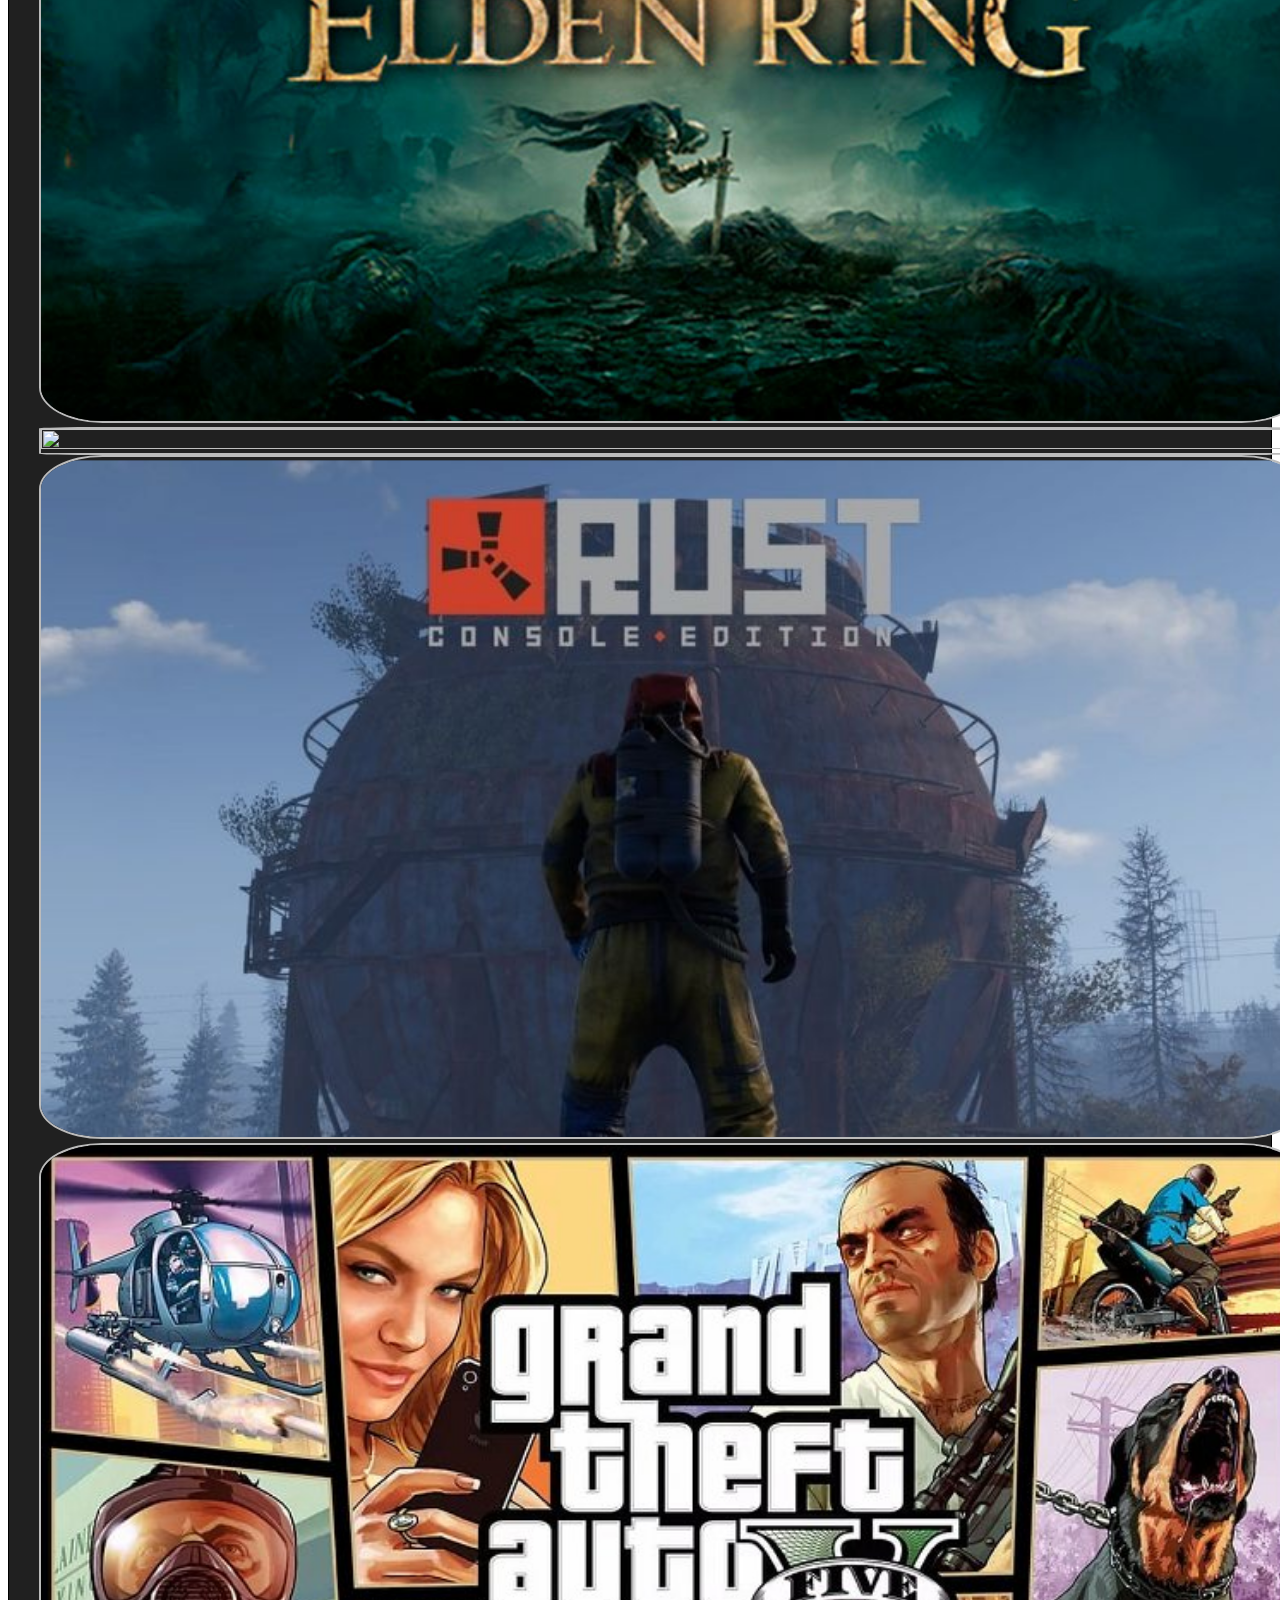
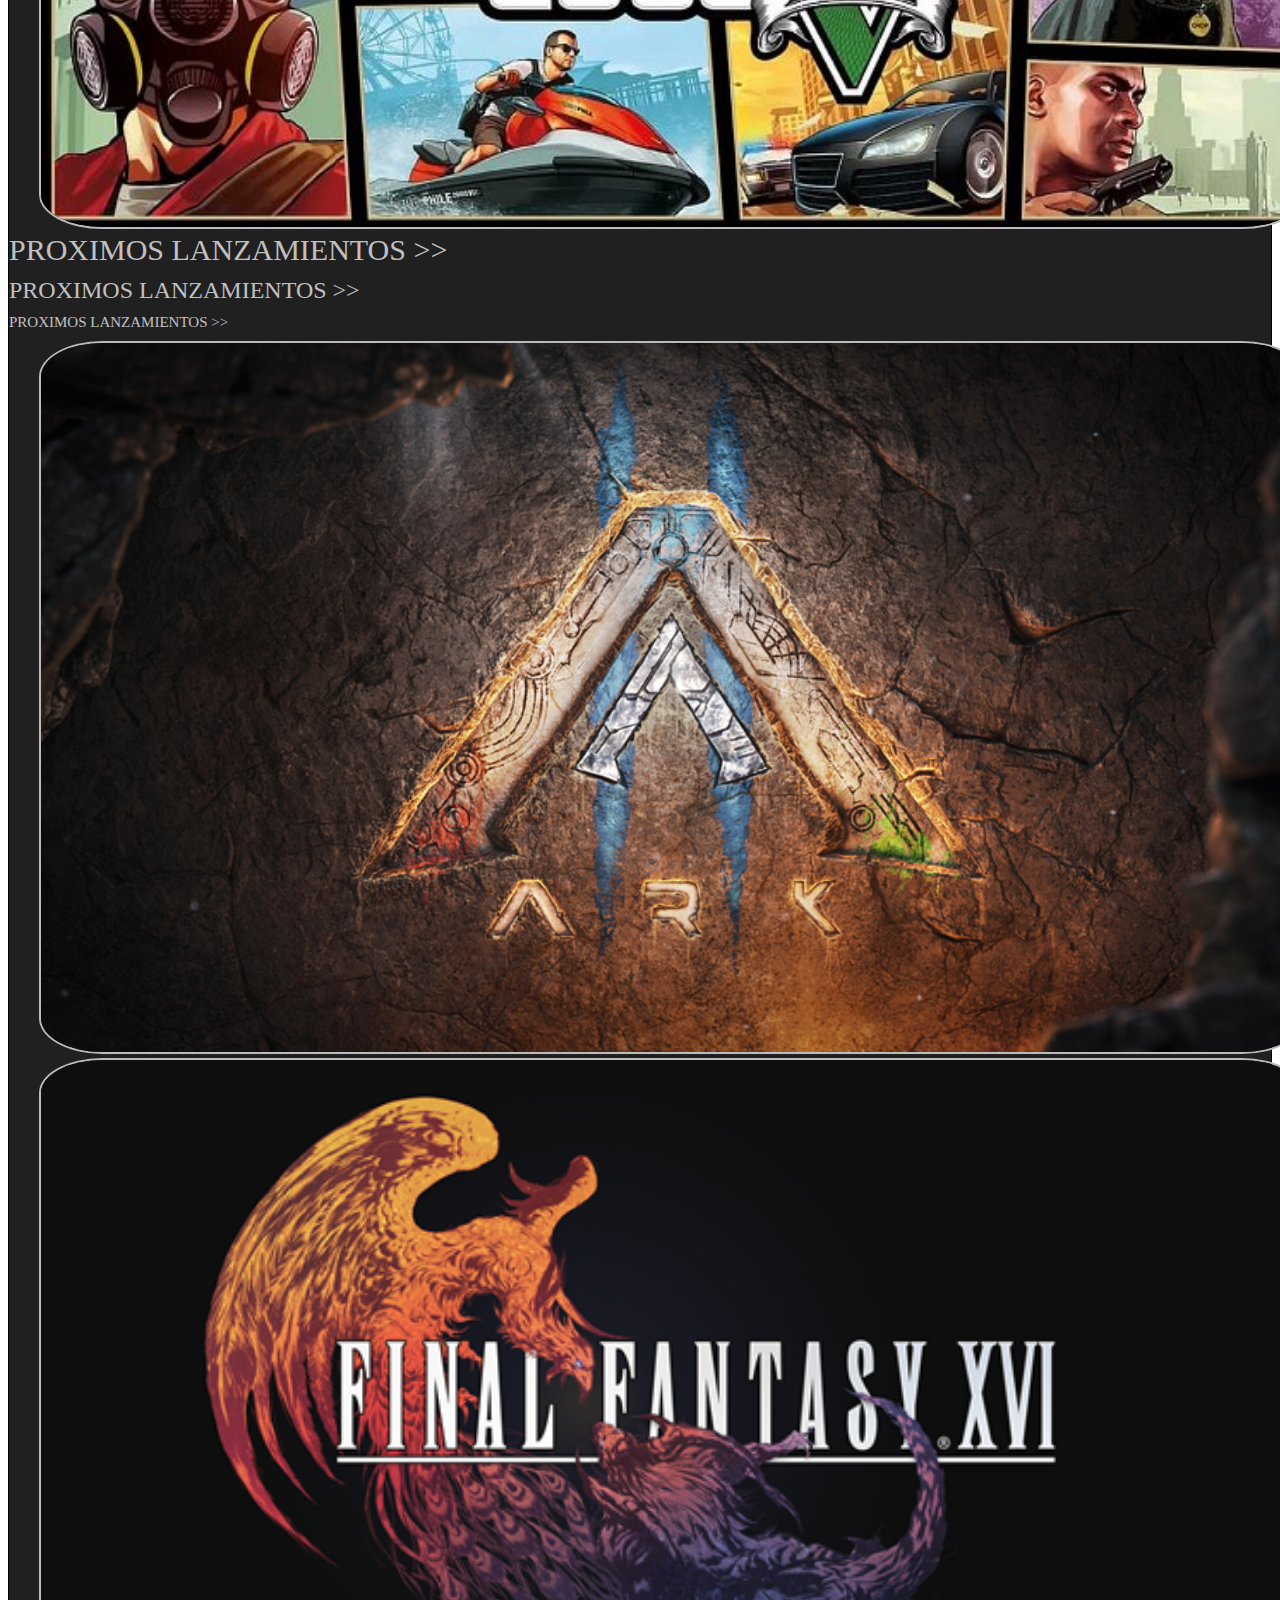
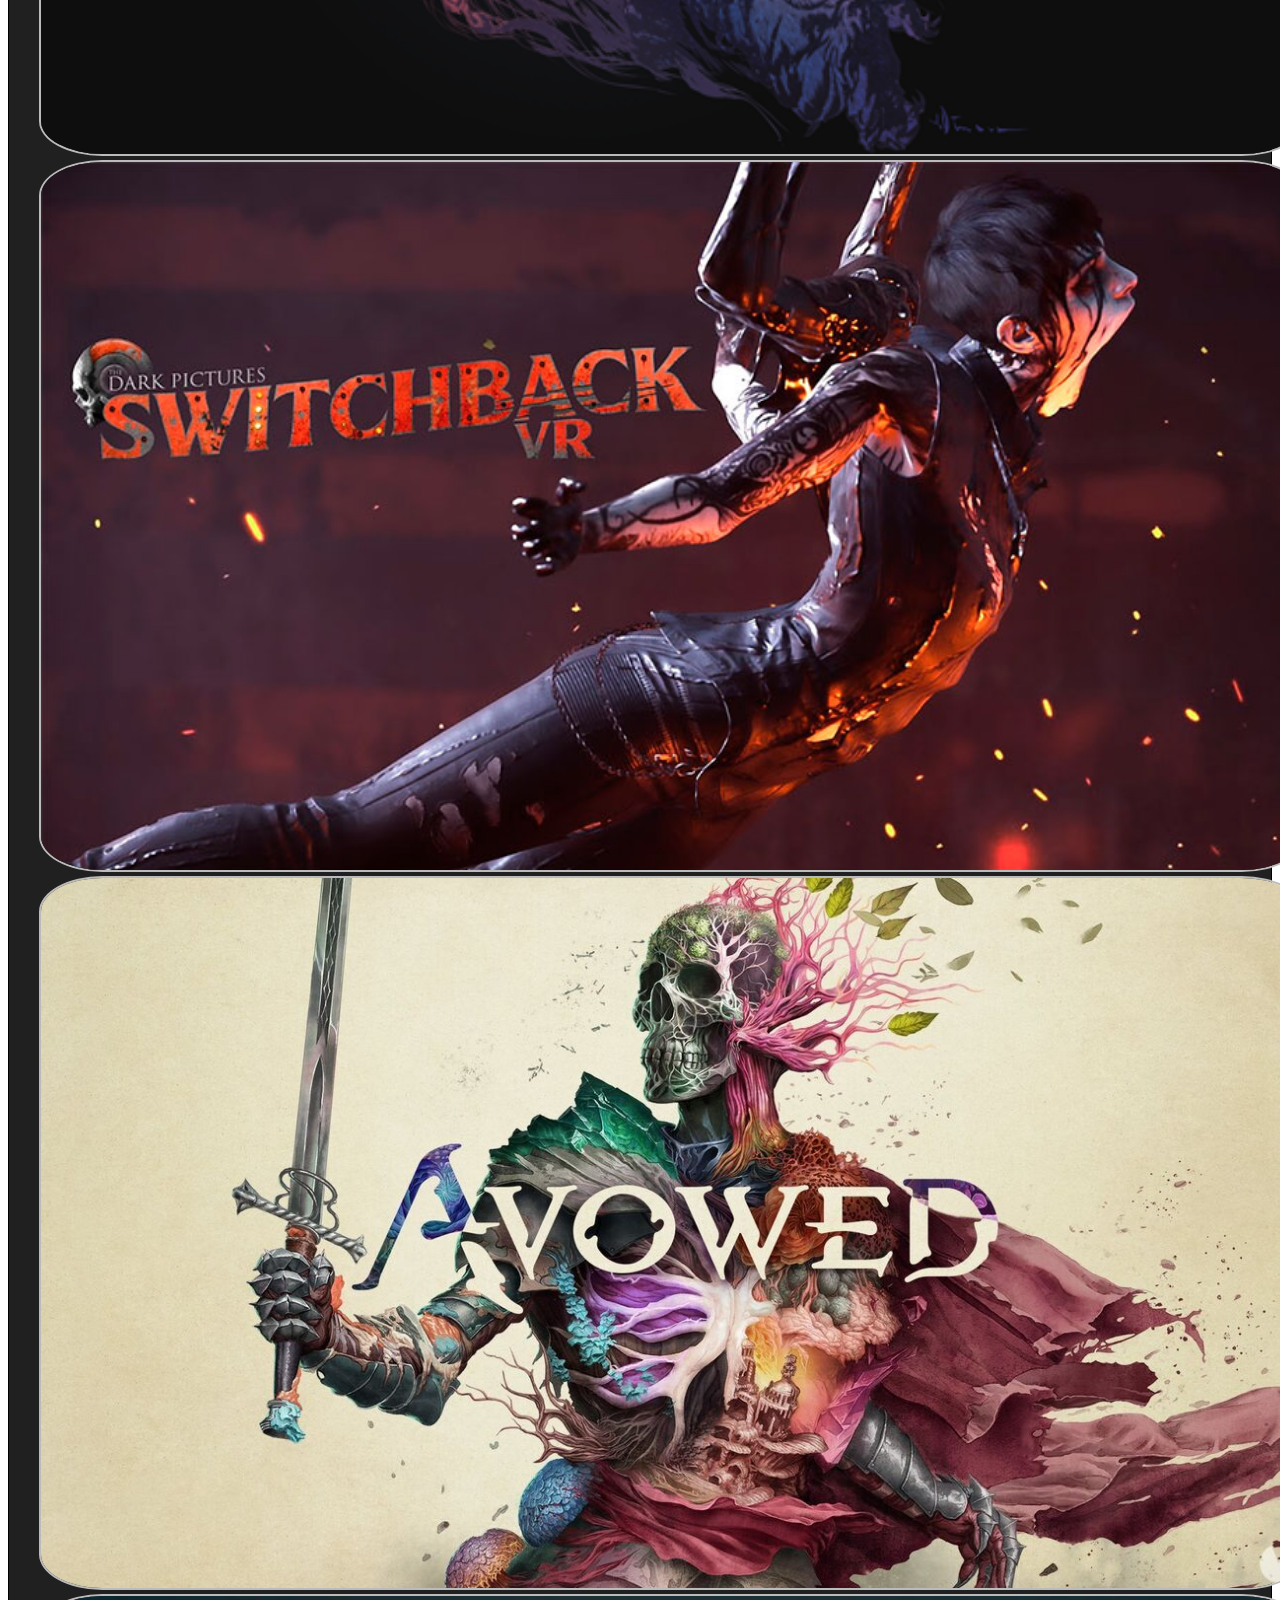
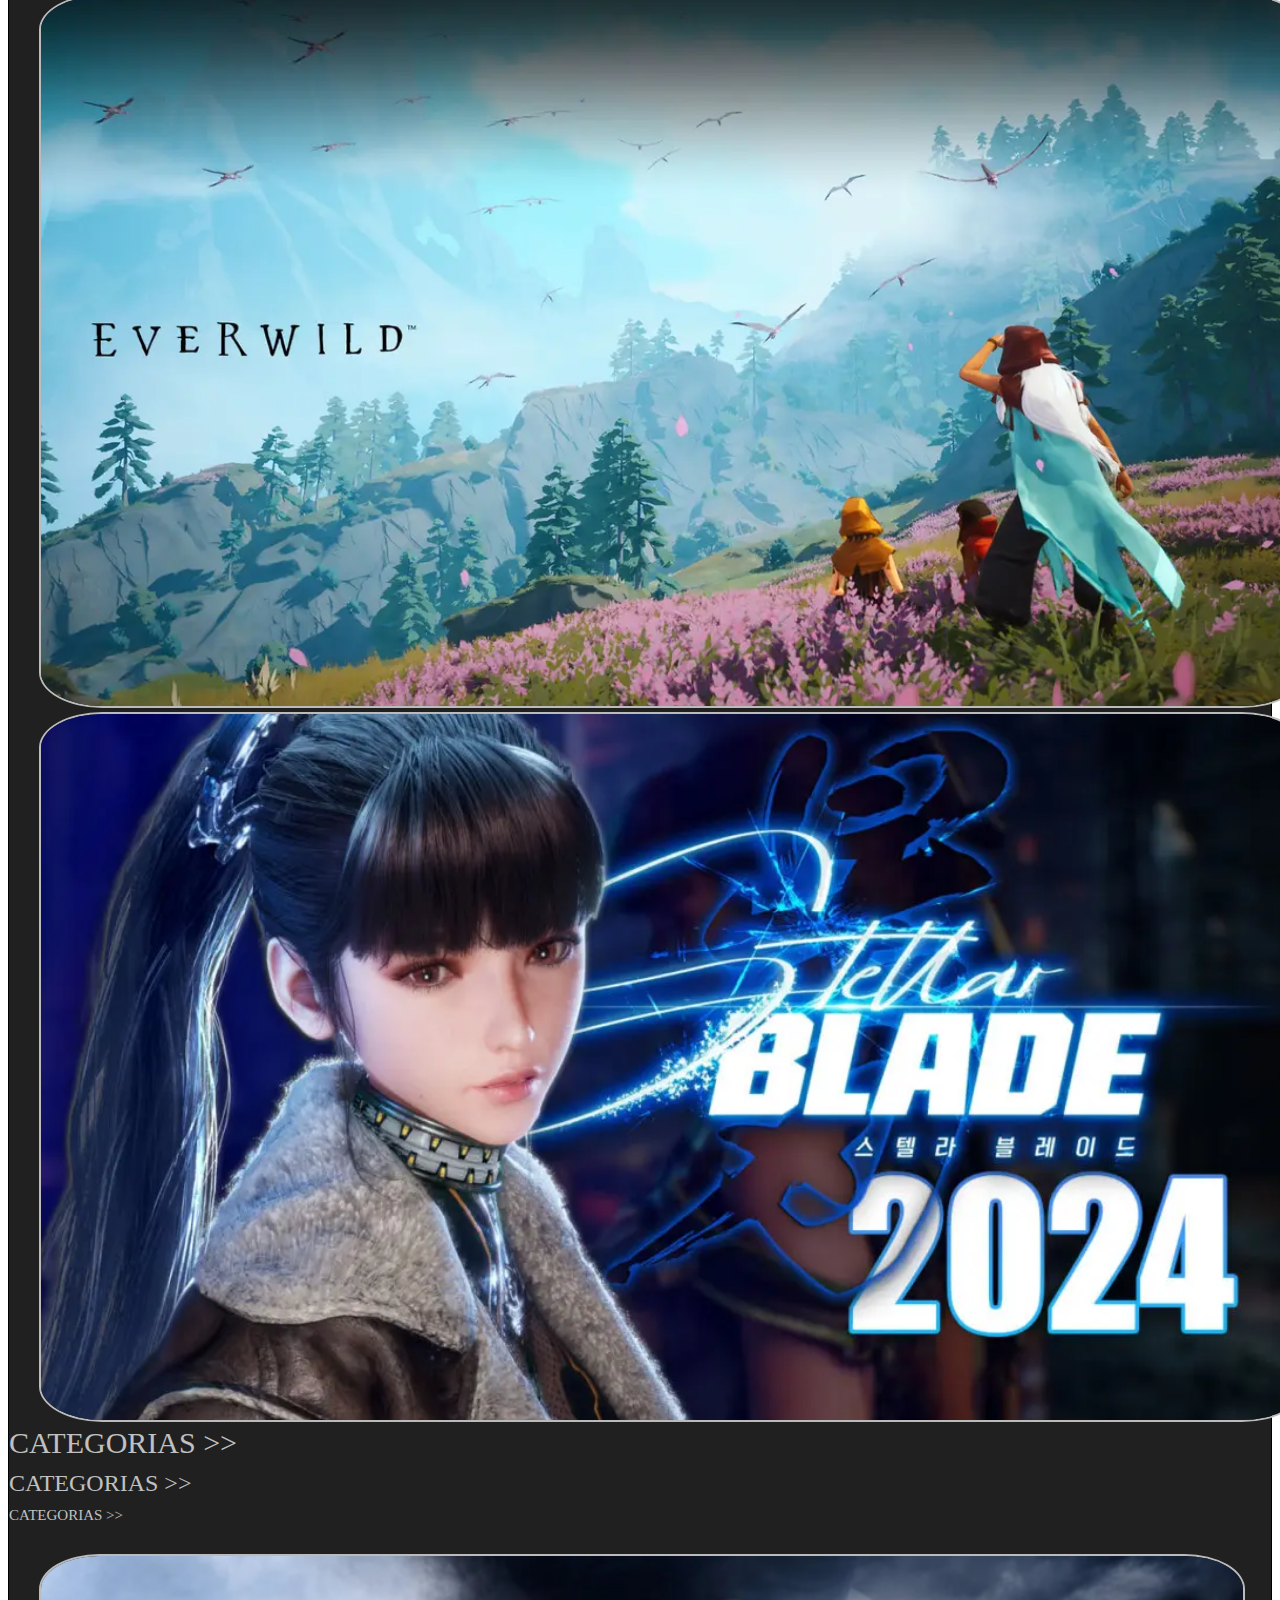
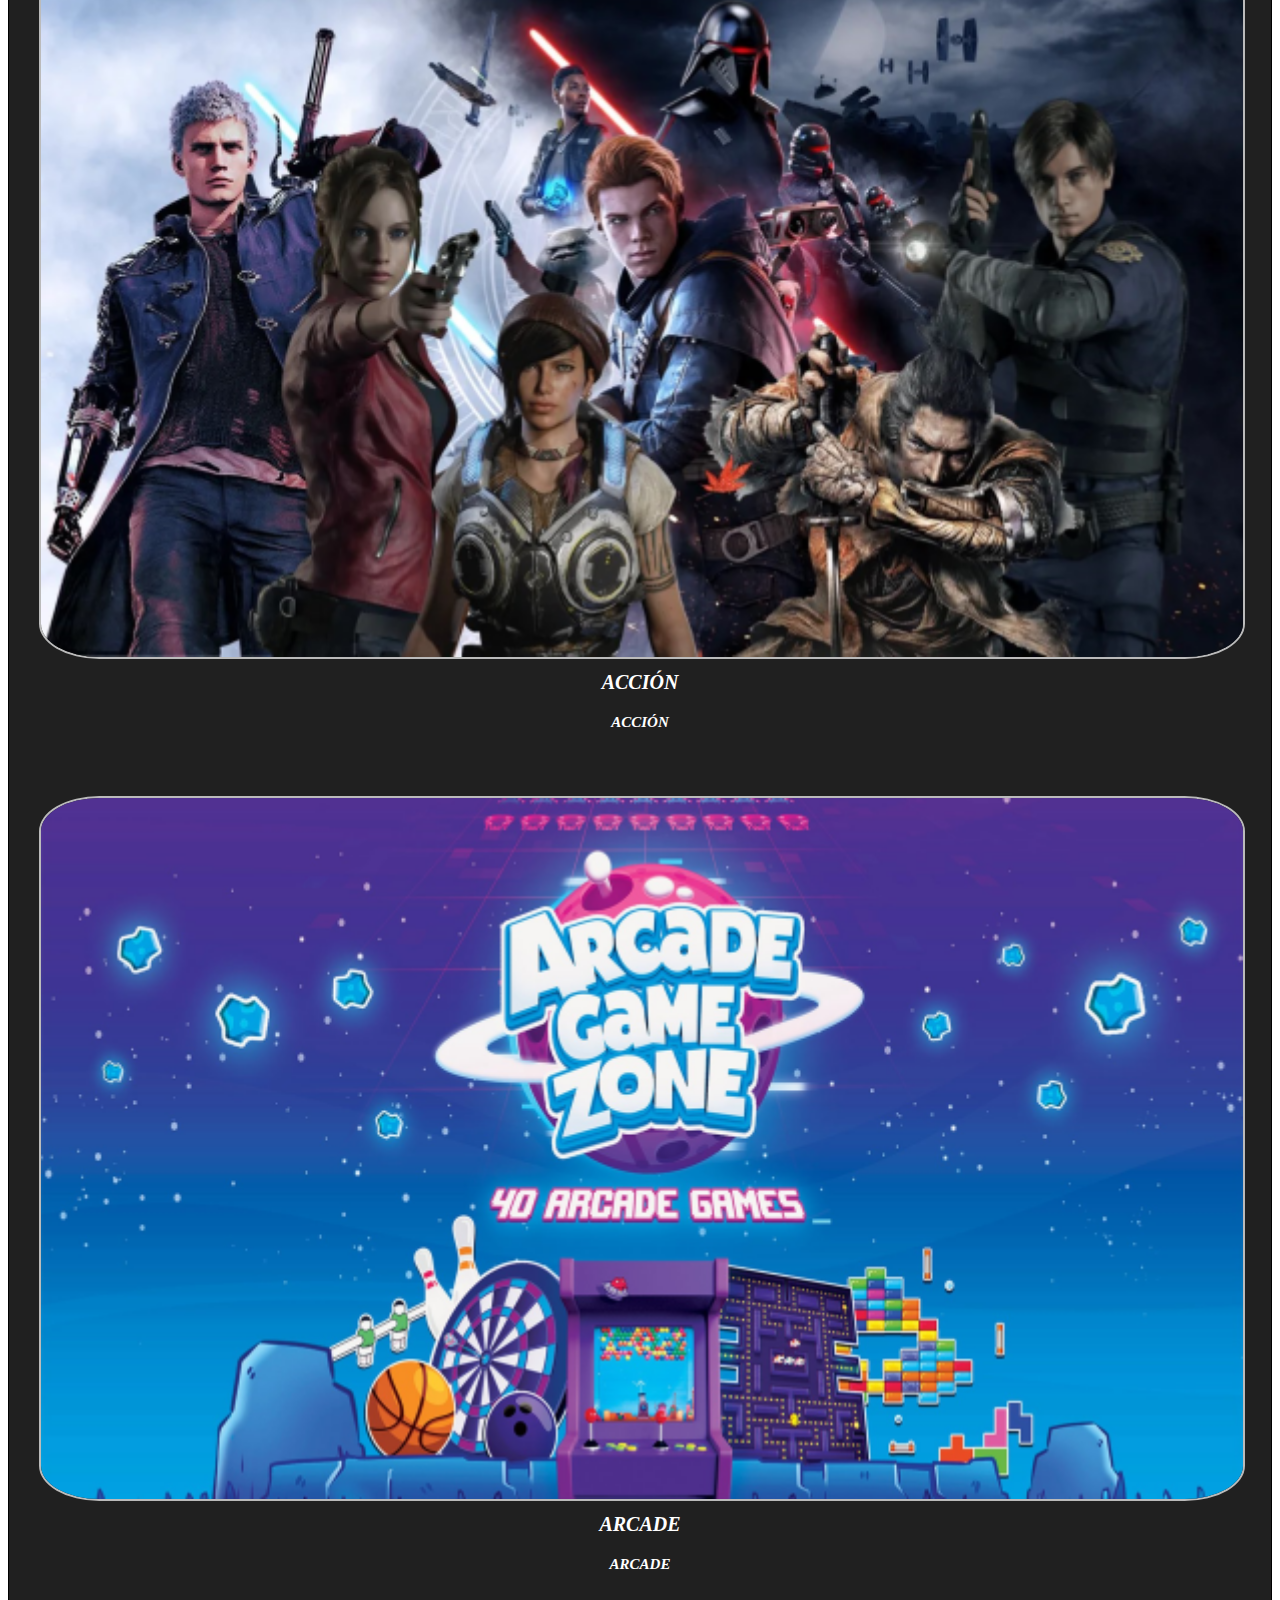
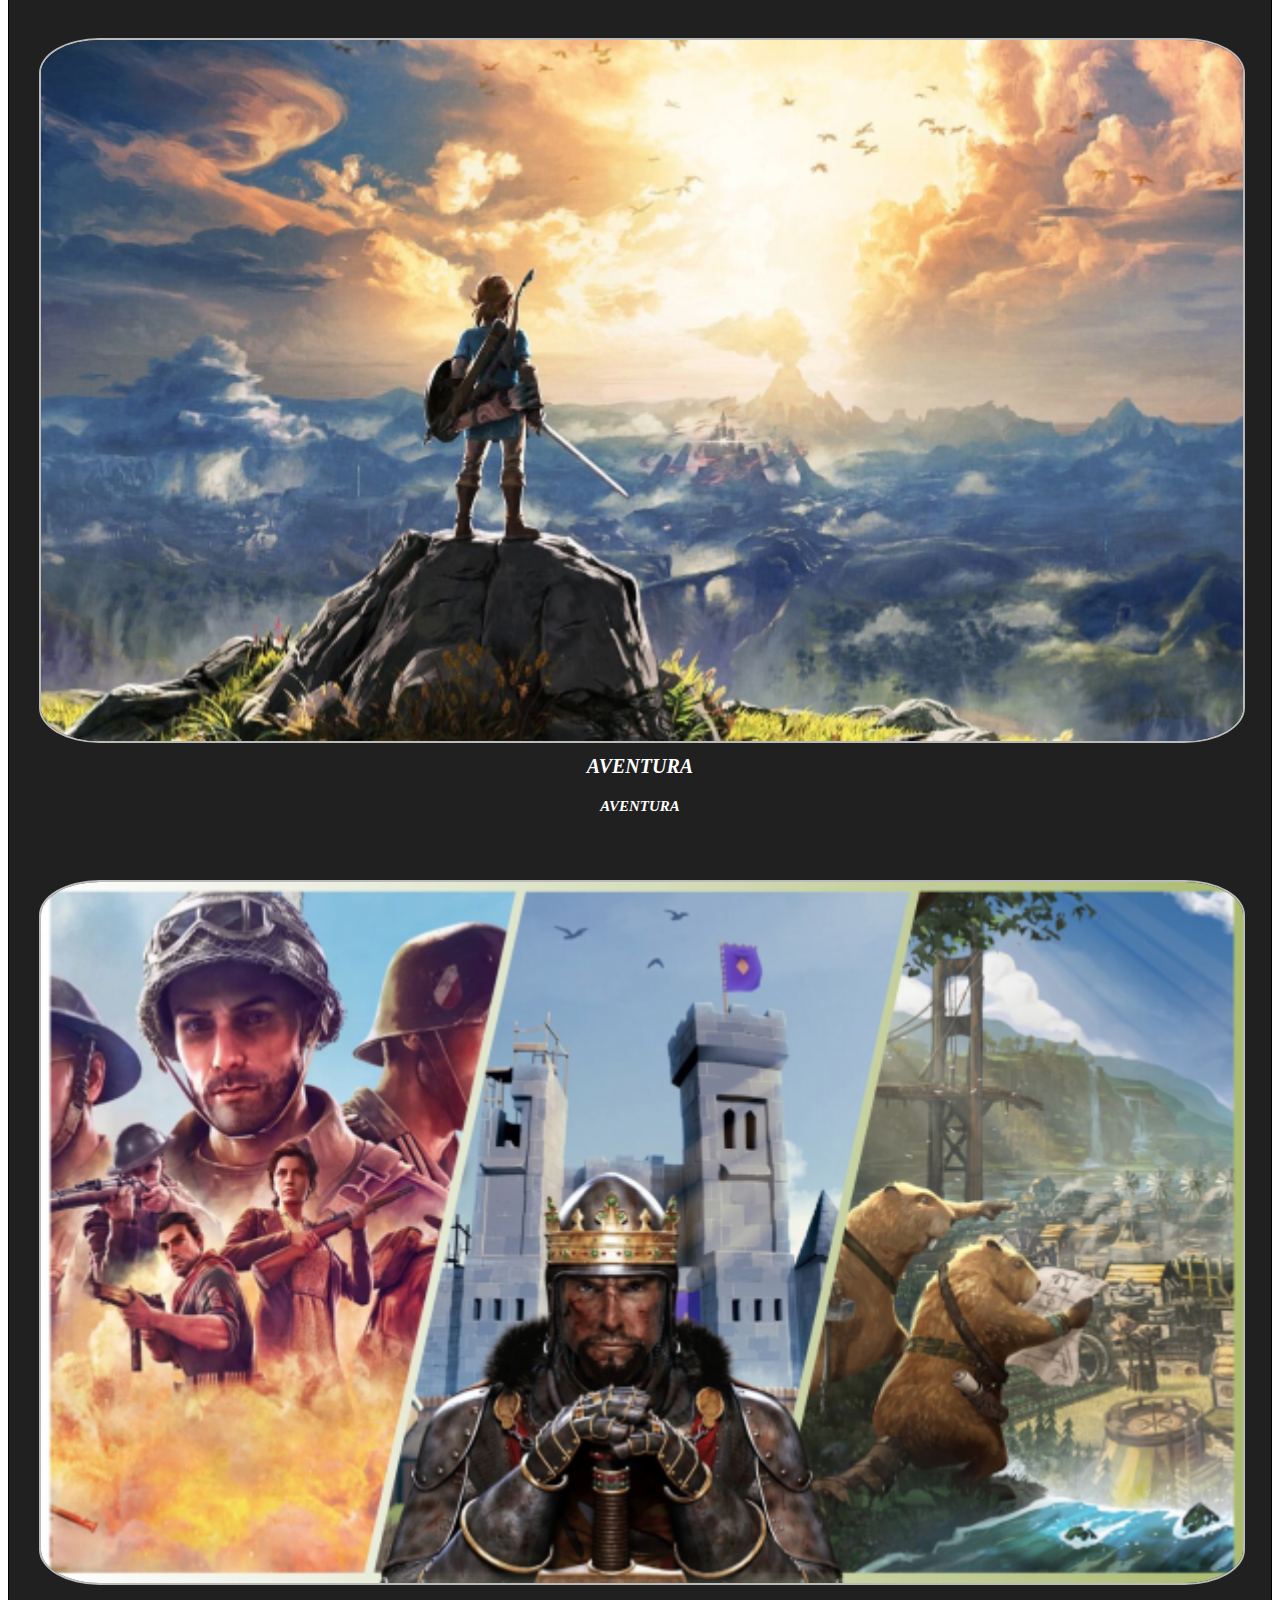
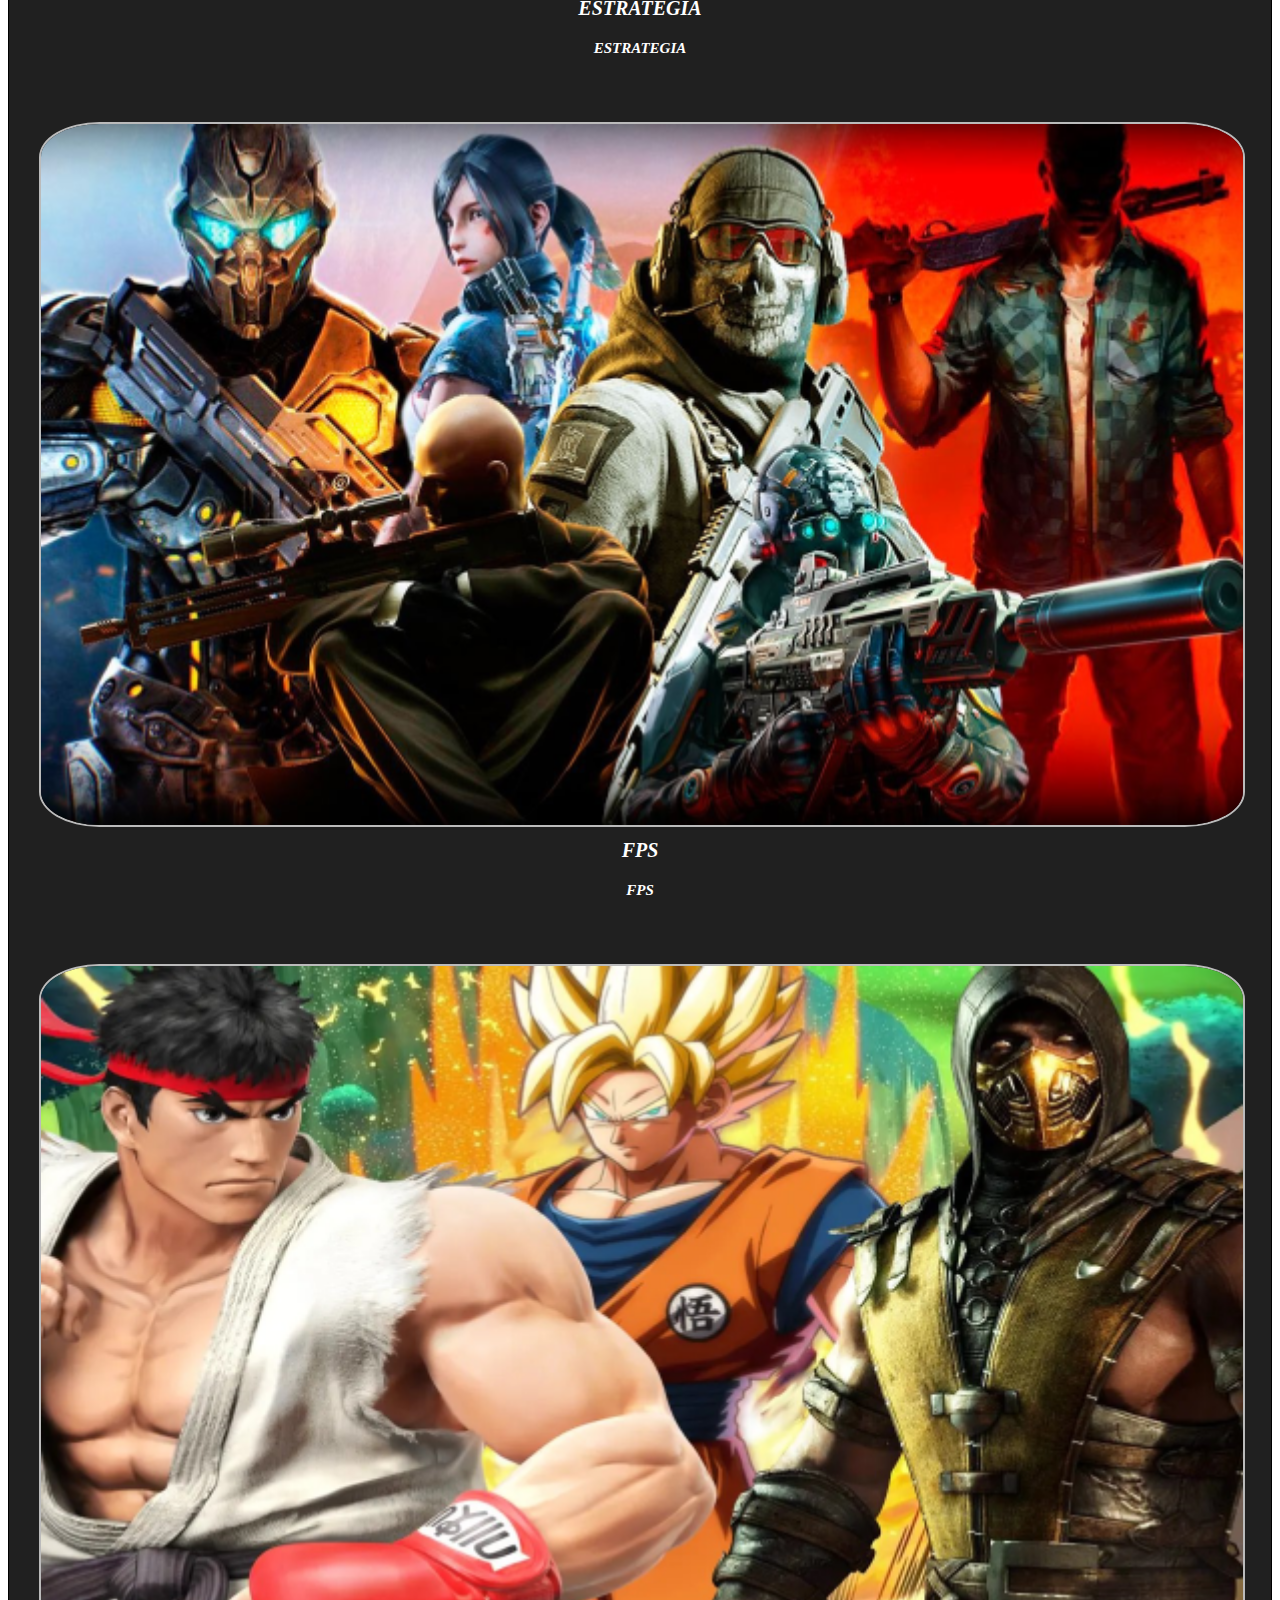
==== commit 8885951a: "no message" ====
--- a/edu.CMRBootstrap/src/main/webapp/index.html
+++ b/edu.CMRBootstrap/src/main/webapp/index.html
@@ -22,30 +22,46 @@
 		<header>
 			<div class="row fixed-top  ">
 
-				<div class="col-md-2 d-sm-none d-none d-md-block border-bottom border-left border-2  contenedorMenu ">
+
+				<a href="index.html"
+					class="col-md-2 d-sm-none d-none d-md-block border-bottom border-left border-2  contenedorMenu ">
 					<img class="logotipo" src="multimedia/Simbolo ark.png" alt="logotipo">
-
-				</div>
-
-
-
+				</a>
 
 
 				<div class="col-md-8 d-sm-none d-none d-md-block border-bottom border-2  contenedorMenu ">
-					<ul>
-						<li class="blancoFijo"><a href="index.html" class="enlaces__item blancoFijo  ">Inicio</a></li>
-						<li class=" enlaces"><a href="play5.html" class="enlaces__item  enlaces">PlayStation</a>
-						</li>
-						<li class="enlaces"><a href="xbox.html" class="enlaces__item enlaces">Xbox</a></li>
-
-					</ul>
+
+
+					<li class=" enlaces"><a href="play5.html" class="enlaces__item  enlaces"><i>PLAYSTATION</i></a>
+					</li>
+					<li class="enlaces"><a href="xbox.html" class="enlaces__item enlaces"><i>XBOX</i></a>
+					</li>
+					<li class=" enlaces nav-item dropdown ">
+						<a class="enlaces  dropdown-toggle enlaces__item" role="button" data-bs-toggle="dropdown"><i>
+								PC</i>
+						</a>
+						<ul class="dropdown-menu dropdown-menu-dark">
+							<li><a class="dropdown-item "
+									href="https://www.instant-gaming.com/de/pc/steam/"><i>STEAM</i></a></li>
+							<li><a class="dropdown-item "
+									href="https://www.instant-gaming.com/de/pc/ubisoft-connect/"><i>UBISOFT</i></a>
+							</li>
+							<li><a class="dropdown-item " href="https://www.instant-gaming.com/de/pc/ea-app/"><i>EA
+										APP</i></a></li>
+
+						</ul>
+
+
+					</li>
+
 				</div>
 
 
 				<div class="col-md-2 d-sm-none d-none d-md-block border-bottom border-2  contenedorMenu ">
 					<button type="submit" name="boton" color="black"
 						class="iconoCarritoHover iconoCarrito iconoCarritofocus"><a href="carritoPrincipal.html"><img
-								src="multimedia/iconfinder-basket-4341280_120547.png" alt="icono"></img></a> </button>
+								src="multimedia/iconfinder-basket-4341280_120547.png" alt="icono"></a>
+					</button>
 				</div>
 
 
@@ -53,18 +69,33 @@
 
 
 
-				<div class="d-md-none d-none col-sm-2 d-sm-block border-bottom border-left border-2  contenedorMenu ">
-					<img class="logotipo" src="multimedia/Simbolo ark.png" alt="logotipo"></img>
-				</div>
+				<a href="index.html"
+					class="d-md-none d-none col-sm-2 d-sm-block border-bottom border-left border-2  contenedorMenu ">
+					<img class="logotipo" src="multimedia/Simbolo ark.png" alt="logotipo">
+				</a>
 
 
 				<div class="d-md-none d-none col-sm-8 d-sm-block border-bottom border-2  contenedorMenu ">
 					<ul>
-						<li class="blancoFijoSm"><a href="index.html" class="enlaces__item blancoFijoSm  ">Inicio</a>
+						<li class=" enlacesSm"><a href="play5.html"
+								class="enlaces__item  enlacesSm"><i>PLAYSTATION</i></a>
 						</li>
-						<li class=" enlacesSm"><a href="play5.html" class="enlaces__item  enlacesSm">PlayStation</a>
-						</li>
-						<li class="enlacesSm"><a href="xbox.html" class="enlaces__item enlacesSm">Xbox</a></li>
+						<li class="enlacesSm"><a href="xbox.html" class="enlaces__item enlacesSm"><i>XBOX</i></a>
+						<li class=" enlacesSm nav-item dropdown ">
+							<a class="enlacesSm  dropdown-toggle enlaces__item" href="#" role="button"
+								data-bs-toggle="dropdown"><i>
+									PC</i>
+							</a>
+							<ul class="dropdown-menu dropdown-menu-dark">
+								<li><a class="dropdown-item "
+										href="https://www.instant-gaming.com/de/pc/steam/"><i>STEAM</i></a></li>
+								<li><a class="dropdown-item "
+										href="https://www.instant-gaming.com/de/pc/ubisoft-connect/"><i>UBISOFT</i></a>
+								</li>
+								<li><a class="dropdown-item " href="https://www.instant-gaming.com/de/pc/ea-app/"><i>EA
+											APP</i></a></li>
+
+							</ul>
 					</ul>
 				</div>
 
@@ -72,20 +103,22 @@
 				<div class="d-md-none d-none col-sm-2 d-sm-block border-bottom border-2  contenedorMenu ">
 					<button type="submit" name="boton" color="black"
 						class="iconoCarritoHover iconoCarrito iconoCarritofocus"><a href="carritoPrincipal.html"><img
-								src="multimedia/iconfinder-basket-4341280_120547.png" alt="icono"></img></a> </button>
+								src="multimedia/iconfinder-basket-4341280_120547.png" alt="icono"></a>
+					</button>
 				</div>
 
 
 
 
 
-				<div class="d-md-none d-sm-none col-3 d-block border-bottom border-left border-2  contenedorMenu ">
-					<img class="logotipo" src="multimedia/Simbolo ark.png" alt="logotipo"></img>
-				</div>
+				<a href="index.html"
+					class="d-md-none d-sm-none col-3 d-block border-bottom border-left border-2  contenedorMenu ">
+					<img class="logotipo" src="multimedia/Simbolo ark.png" alt="logotipo">
+				</a>
 
 
 				<div class="d-md-none d-sm-none col-6 d-block border-bottom border-2  contenedorMenu ">
-					<div class="btn-group  " role="group" aria-label="Button group with nested dropdown">
+					<div class="btn-group" role="group" aria-label="Button group with nested dropdown">
 
 						<div class="btn-group " role="group">
 							<button type="button" class="menuDesplegable dropdown-toggle border-light "
@@ -97,11 +130,31 @@
 								</svg>
 
 							</button>
-							<ul class="dropdown-menu">
-								<li><a class="dropdown-item enlaces enlaces__item " href="index.html">Inicio</a></li>
-								<li><a class="dropdown-item enlaces enlaces__item " href="play5.html">PlayStation</a>
+
+							<ul class="dropdown-menu dropdown-menu-dark">
+								<li><a class="dropdown-item " href="play5.html"><i>PLAYSTATION</i></a>
 								</li>
-								<li><a class="dropdown-item enlaces enlaces__item " href="xbox.html">Xbox</a></li>
+								<li><a class="dropdown-item " href="xbox.html"><i>XBOX</i></a></li>
+
+
+
+								<li class=" enlacesSm nav-item dropdown ">
+									<a class=" enlacesSm dropdown-toggle enlaces__item" href="#" role="button"
+										data-bs-toggle="dropdown"><i>
+											PC</i>
+									</a>
+									<ul class="dropdown-menu dropdown-menu-dark">
+										<li><a class="dropdown-item "
+												href="https://www.instant-gaming.com/de/pc/steam/"><i>STEAM</i></a>
+										</li>
+										<li><a class="dropdown-item "
+												href="https://www.instant-gaming.com/de/pc/ubisoft-connect/"><i>UBISOFT</i></a>
+										</li>
+										<li><a class="dropdown-item "
+												href="https://www.instant-gaming.com/de/pc/ea-app/"><i>EA
+													APP</i></a></li>
+
+									</ul>
 							</ul>
 						</div>
 					</div>
@@ -109,16 +162,17 @@
 
 				</div>
 
+
 				<div class="d-md-none d-sm-none col-3 d-block border-bottom border-2  contenedorMenu ">
 					<button type="submit" name="boton" color="black"
 						class="iconoCarritoHover iconoCarrito iconoCarritofocus"><a href="carritoPrincipal.html"><img
-								src="multimedia/iconfinder-basket-4341280_120547.png" alt="icono"></img></a> </button>
+								src="multimedia/iconfinder-basket-4341280_120547.png" alt="icono"></a>
+					</button>
 				</div>
 
 
 			</div>
 		</header>
-
 
 		<main>
 			<div class="row">
@@ -635,10 +689,10 @@
 	<footer>
 
 		<div class="row">
-			<div class="col-md-12 d-sm-none d-none d-md-block border border-2 border-light  piePagina">
+			<div class="col-md-12 d-sm-none d-none d-md-block border border-2 border-light p-2 piePagina">
 
 				<ul class="list-unstyled">
-
+					
 					<a href="" class="enlaces__item letraPP ">
 						<li>Términos y condiciones</li>
 					</a>
@@ -671,21 +725,21 @@
 
 
 				</ul>
-				<svg xmlns="http://www.w3.org/2000/svg" width="16" height="16" fill="currentColor"
-					class="bi bi-c-circle letraPP" viewBox="0 0 16 16">
-					<path
-						d="M1 8a7 7 0 1 0 14 0A7 7 0 0 0 1 8m15 0A8 8 0 1 1 0 8a8 8 0 0 1 16 0M8.146 4.992c-1.212 0-1.927.92-1.927 2.502v1.06c0 1.571.703 2.462 1.927 2.462.979 0 1.641-.586 1.729-1.418h1.295v.093c-.1 1.448-1.354 2.467-3.03 2.467-2.091 0-3.269-1.336-3.269-3.603V7.482c0-2.261 1.201-3.638 3.27-3.638 1.681 0 2.935 1.054 3.029 2.572v.088H9.875c-.088-.879-.768-1.512-1.729-1.512" />
-				</svg> Copyright CMR
+				<p class="letraPP"><svg xmlns="http://www.w3.org/2000/svg" width="20" height="20" fill="currentColor"
+						class="bi bi-c-circle letraPP" viewBox="0 0 16 16">
+						<path
+							d="M1 8a7 7 0 1 0 14 0A7 7 0 0 0 1 8m15 0A8 8 0 1 1 0 8a8 8 0 0 1 16 0M8.146 4.992c-1.212 0-1.927.92-1.927 2.502v1.06c0 1.571.703 2.462 1.927 2.462.979 0 1.641-.586 1.729-1.418h1.295v.093c-.1 1.448-1.354 2.467-3.03 2.467-2.091 0-3.269-1.336-3.269-3.603V7.482c0-2.261 1.201-3.638 3.27-3.638 1.681 0 2.935 1.054 3.029 2.572v.088H9.875c-.088-.879-.768-1.512-1.729-1.512" />
+					</svg> Copyright CMR </p>
 
 			</div>
 
 
 
 
-			<div class="d-md-none col-sm-12 col-12 d-block d-sm-block border border-2 border-light  piePagina">
+			<div class="d-md-none col-sm-12 col-12 d-block d-sm-block border border-2 border-light p-2 piePagina">
 
 				<ul class="list-unstyled">
-
+					
 					<a href="" class="enlaces__item letraPPSm ">
 						<li>Términos y condiciones</li>
 					</a>
@@ -718,11 +772,11 @@
 
 
 				</ul>
-				<svg xmlns="http://www.w3.org/2000/svg" width="16" height="16" fill="currentColor"
-					class="bi bi-c-circle letraPPSm" viewBox="0 0 16 16">
-					<path
-						d="M1 8a7 7 0 1 0 14 0A7 7 0 0 0 1 8m15 0A8 8 0 1 1 0 8a8 8 0 0 1 16 0M8.146 4.992c-1.212 0-1.927.92-1.927 2.502v1.06c0 1.571.703 2.462 1.927 2.462.979 0 1.641-.586 1.729-1.418h1.295v.093c-.1 1.448-1.354 2.467-3.03 2.467-2.091 0-3.269-1.336-3.269-3.603V7.482c0-2.261 1.201-3.638 3.27-3.638 1.681 0 2.935 1.054 3.029 2.572v.088H9.875c-.088-.879-.768-1.512-1.729-1.512" />
-				</svg> Copyright CMR
+				<p class="letraPPSm"><svg xmlns="http://www.w3.org/2000/svg" width="16" height="16" fill="currentColor"
+						class="bi bi-c-circle letraPP" viewBox="0 0 16 16">
+						<path
+							d="M1 8a7 7 0 1 0 14 0A7 7 0 0 0 1 8m15 0A8 8 0 1 1 0 8a8 8 0 0 1 16 0M8.146 4.992c-1.212 0-1.927.92-1.927 2.502v1.06c0 1.571.703 2.462 1.927 2.462.979 0 1.641-.586 1.729-1.418h1.295v.093c-.1 1.448-1.354 2.467-3.03 2.467-2.091 0-3.269-1.336-3.269-3.603V7.482c0-2.261 1.201-3.638 3.27-3.638 1.681 0 2.935 1.054 3.029 2.572v.088H9.875c-.088-.879-.768-1.512-1.729-1.512" />
+					</svg> Copyright CMR </p>
 
 			</div>
 
--- a/edu.CMRBootstrap/src/main/webapp/Estilo.css
+++ b/edu.CMRBootstrap/src/main/webapp/Estilo.css
@@ -89,8 +89,9 @@
 	background-color: rgb(210, 210, 210);
 }
 
-.iconoCarritofocus:focus {
-	background-color: rgb(0, 255, 0);
+.iconoCarritofocus:active {
+	background-color: rgb(251, 243, 96);
+	  animation-duration: 3s;
 }
 
 /*MenuVertical*/
@@ -254,10 +255,14 @@
 }
 
 /*carritoPrincipal*/
+.pulsar:active{
+	background-color: rgb(251, 243, 96);
+}
 .contenedoresCP {
 	border-radius: 3% 3% 3% 3%;
 	background-color: rgb(60, 60, 60);
 	text-align: left;
+	
 }
 
 .bordeCarritoPrincipal {
@@ -310,7 +315,7 @@
 .precioCarrito {
 	text-align: center;
 	color: white;
-	font-size: 180%;
+	font-size: 160%;
 	/*line-height: 400%;*/
 }
 
@@ -392,7 +397,7 @@
 .precioPagoXs {
 	text-align: center;
 	color: rgb(255, 255, 255);
-	font-size: 10px;
+	font-size: 9px;
 }
 
 .tituloPagoXs {
@@ -432,6 +437,10 @@
 	padding: 0;
 	margin: 0;
 	justify-content: center;
+};
+
+.alinearBoton{
+	margin-left:40%
 }
 
 /*formulario*/
@@ -439,8 +448,10 @@
 	border: 1px solid black;
 	text-align: left;
 	background-color: rgb(105, 105, 105);
-	margin-top: 0.5%;
-	color: rgb(228, 228, 228)
+	margin-top: 2%;	
+	margin-left:1.5%;
+	color: rgb(228, 228, 228);
+	
 }
 
 th {
@@ -492,7 +503,7 @@
 }
 
 .letraPP {
-	color: rgb(192, 192, 192);
+	color: rgb(255, 255, 255);
 	text-align: center;
 	margin-bottom: 15px;
 	text-decoration: none;
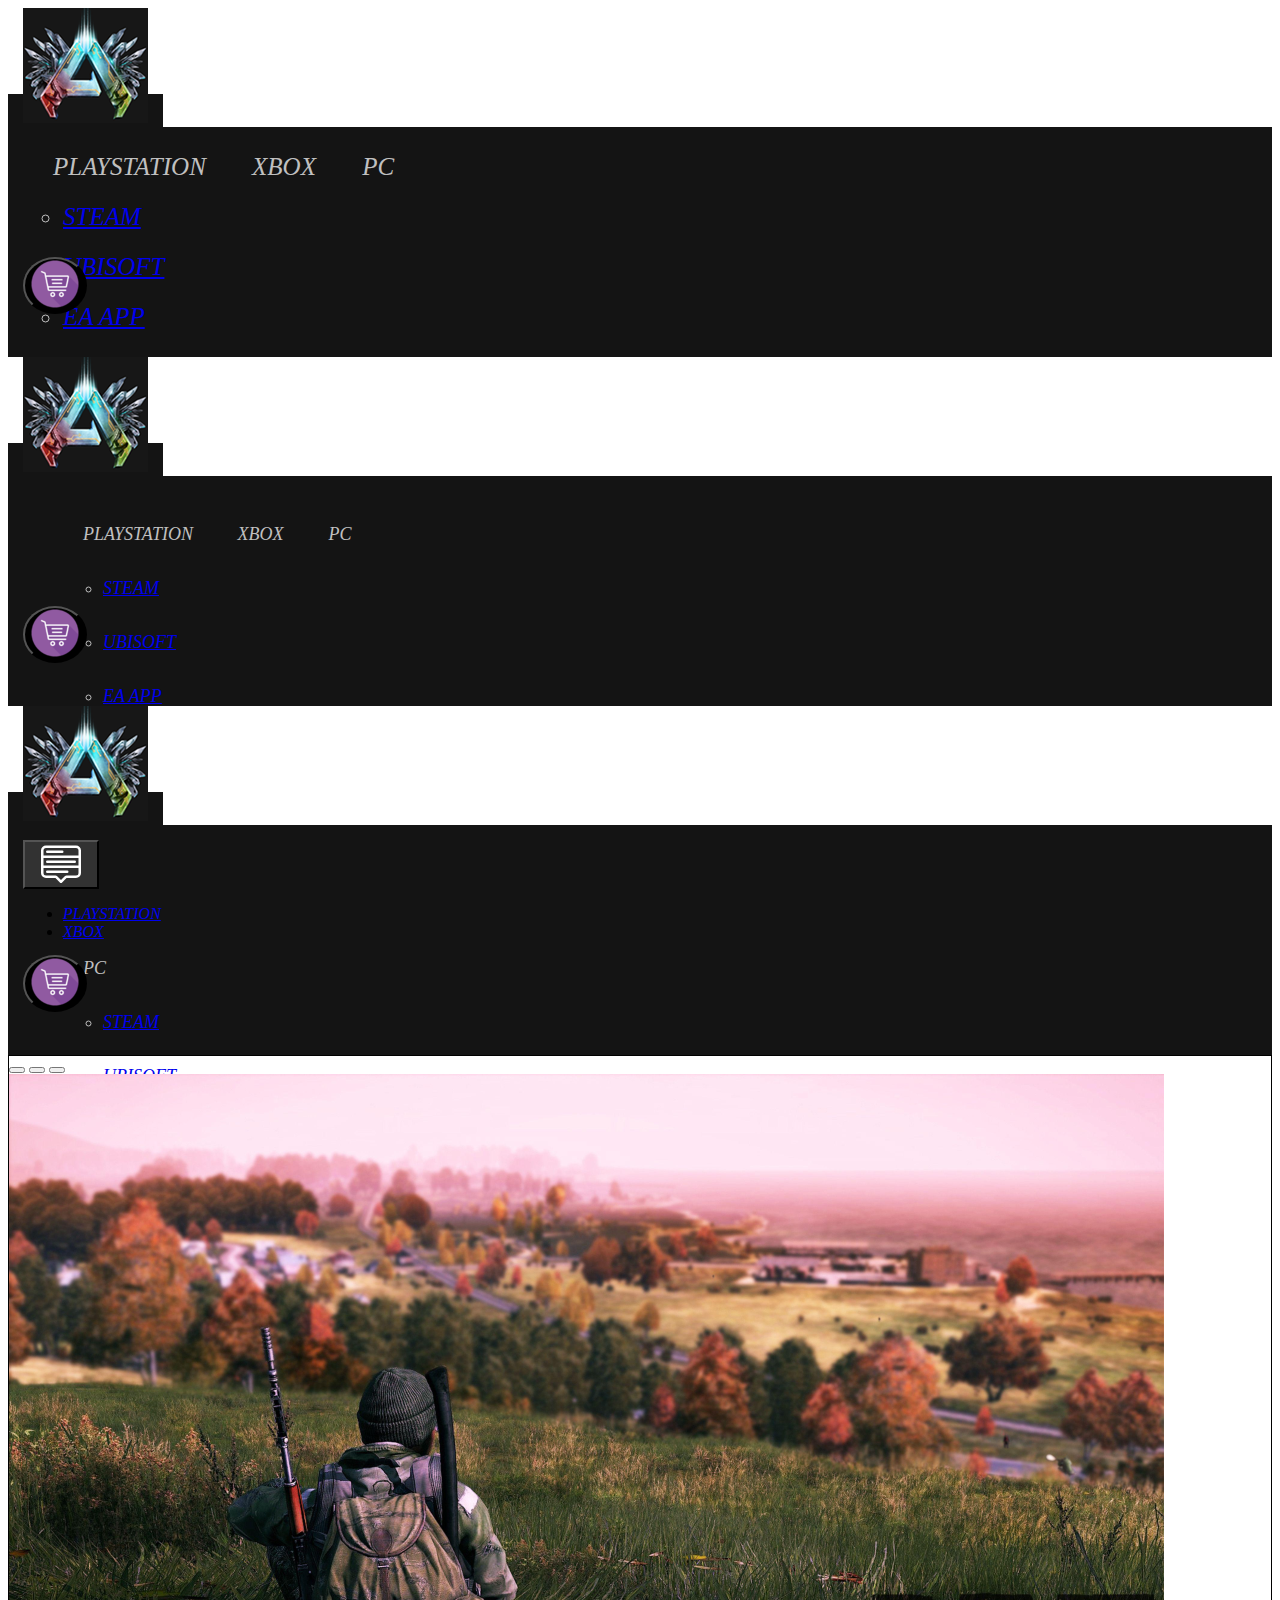
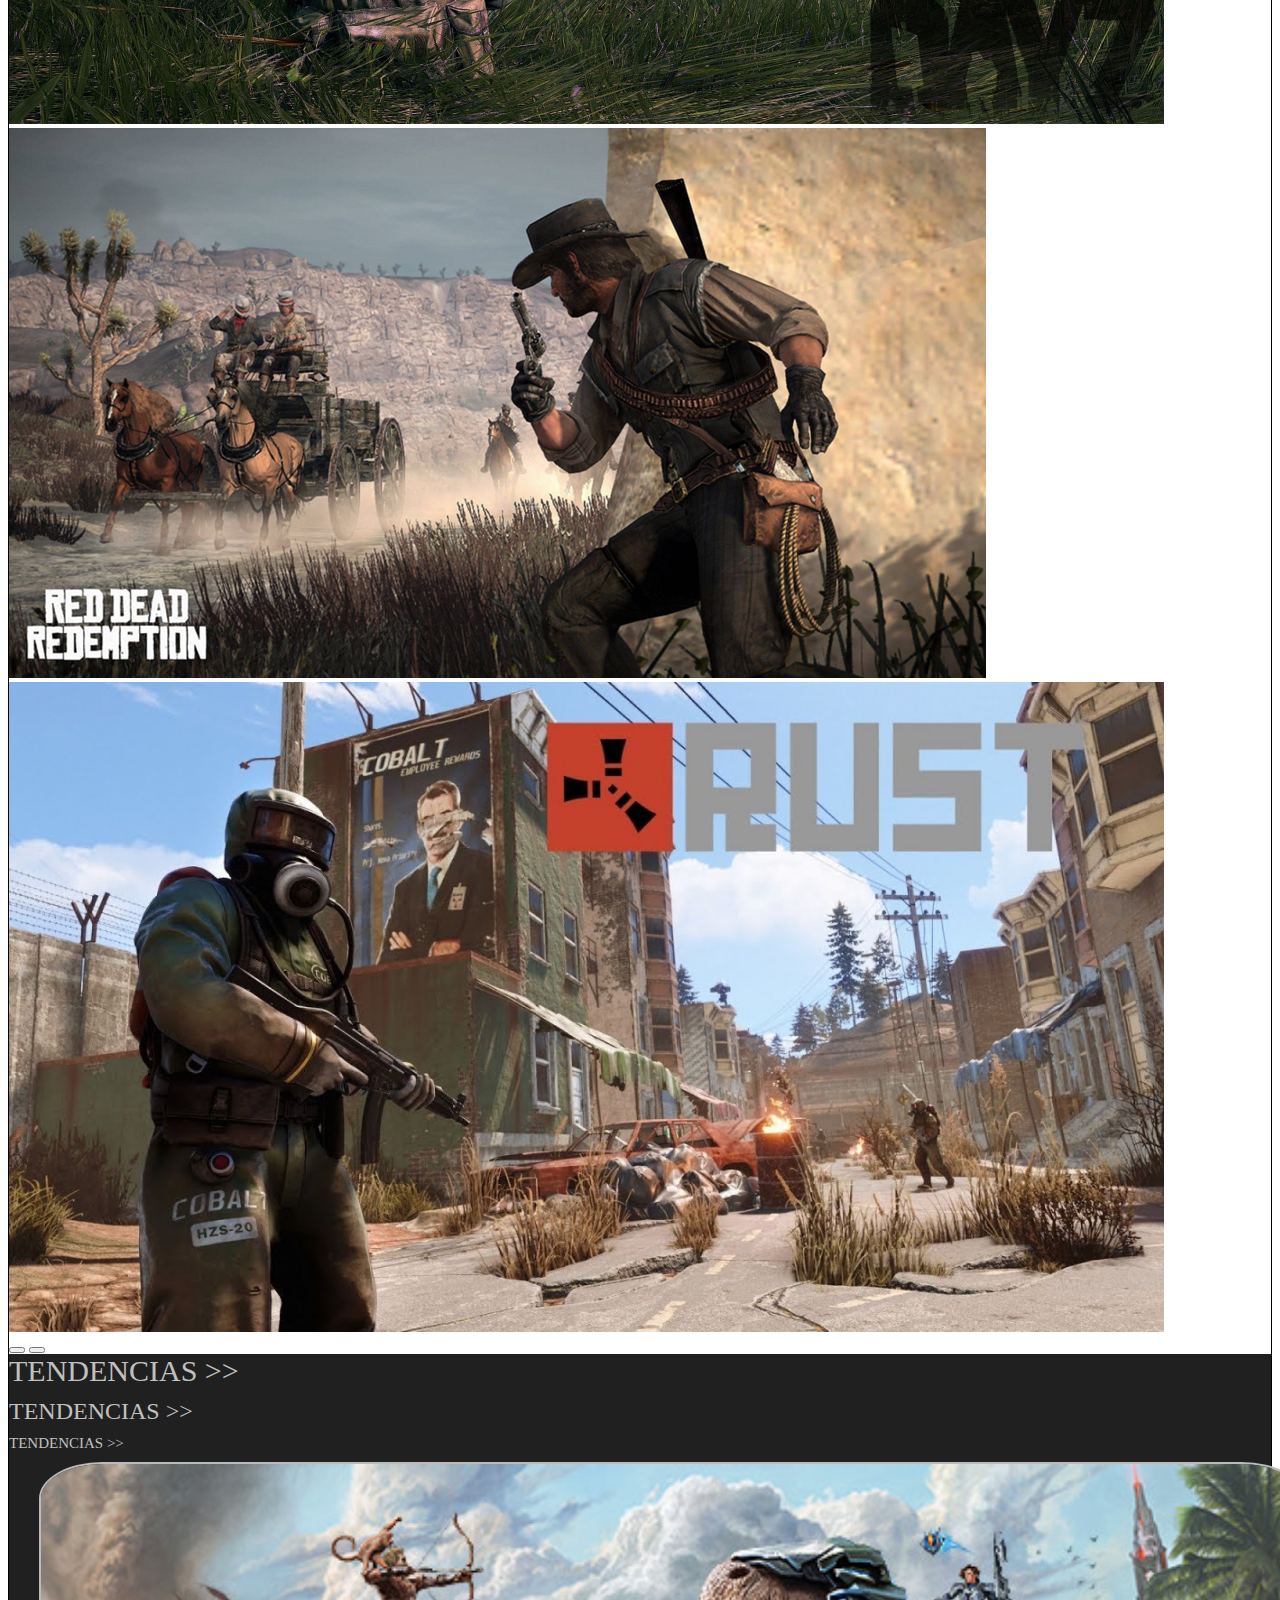
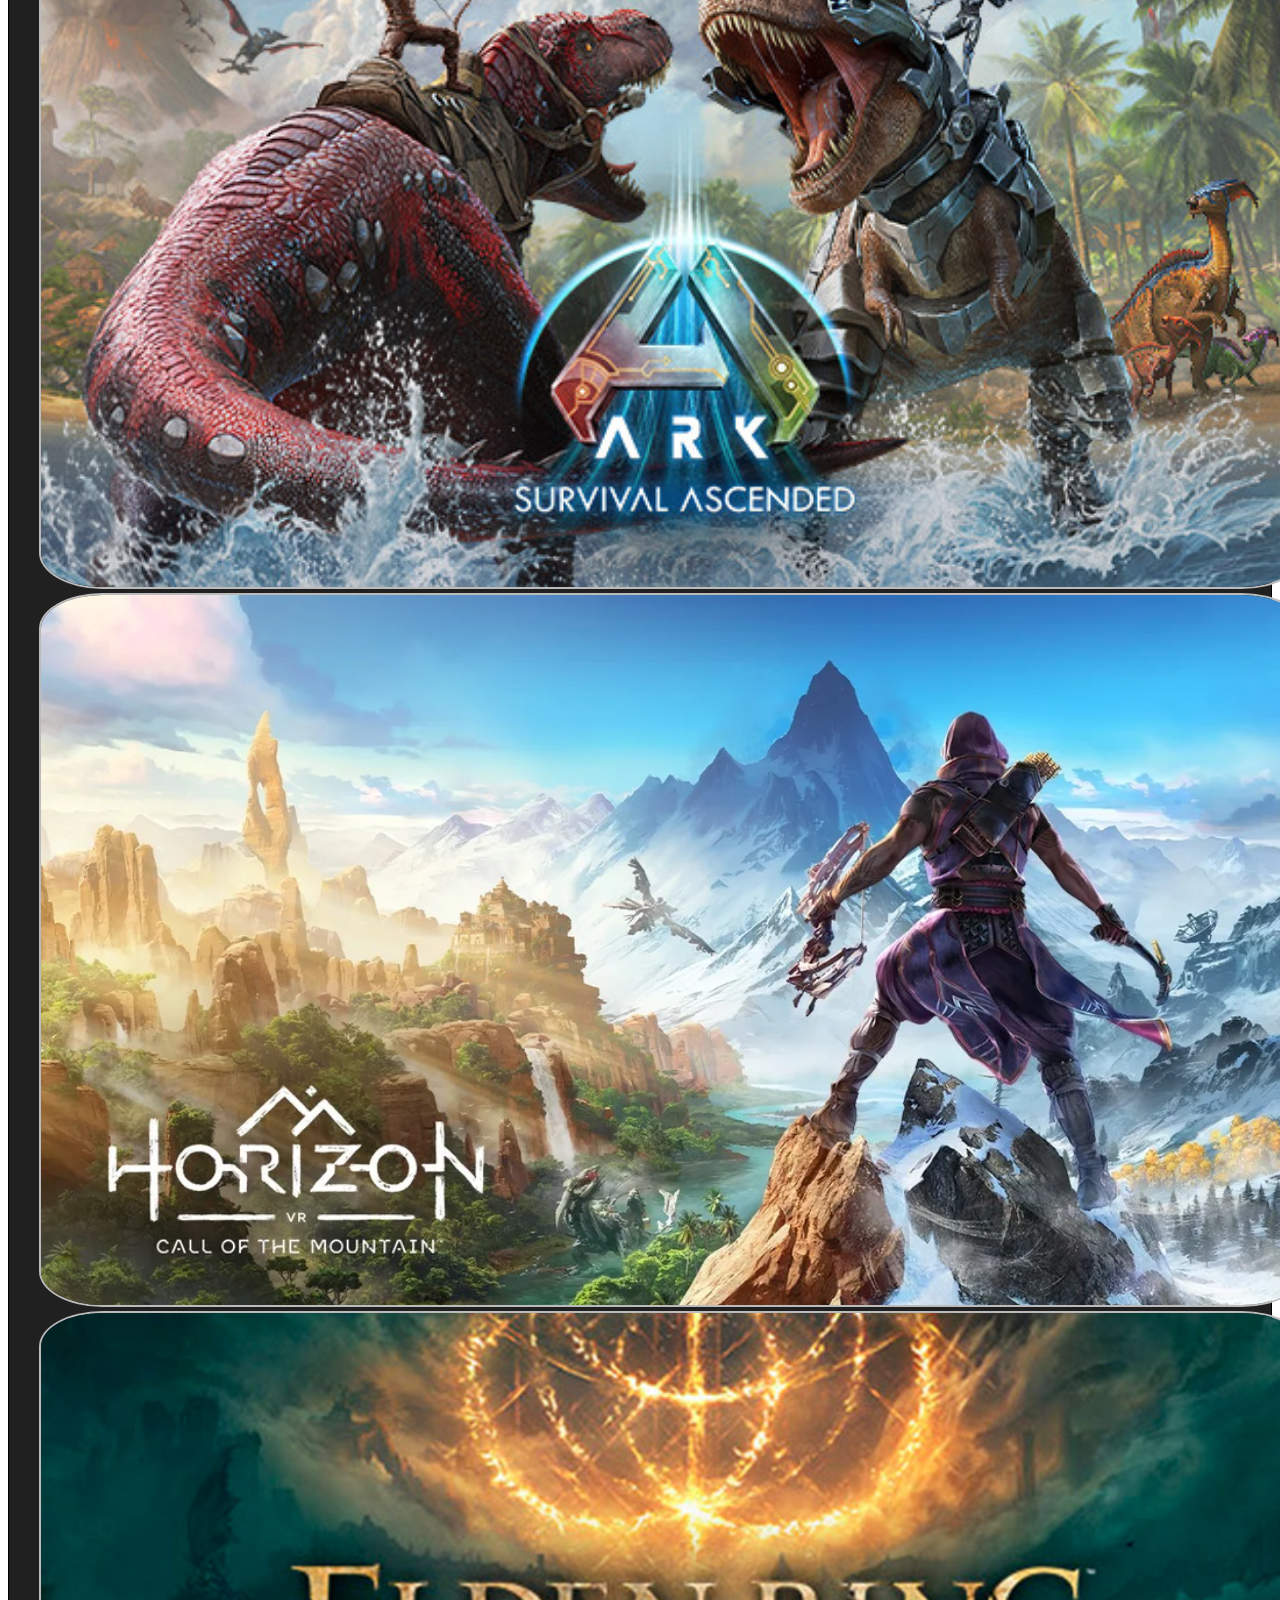
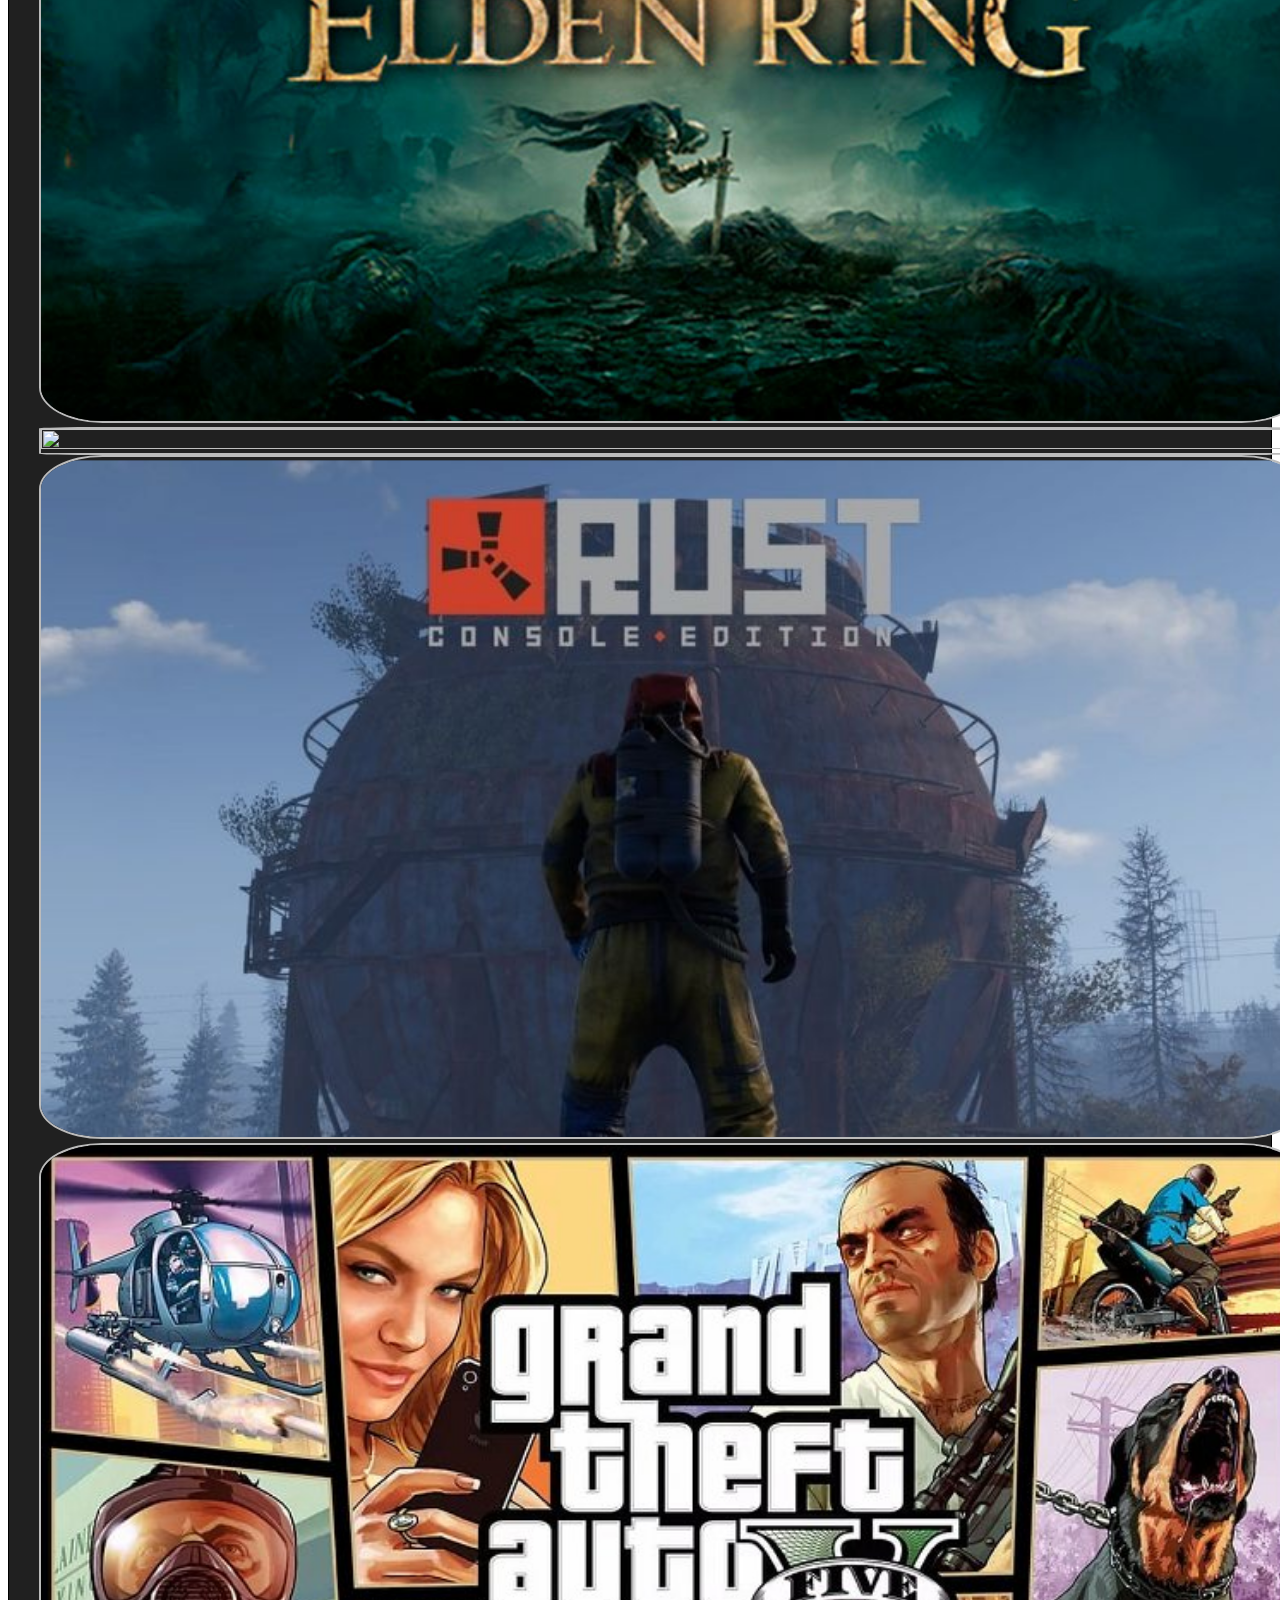
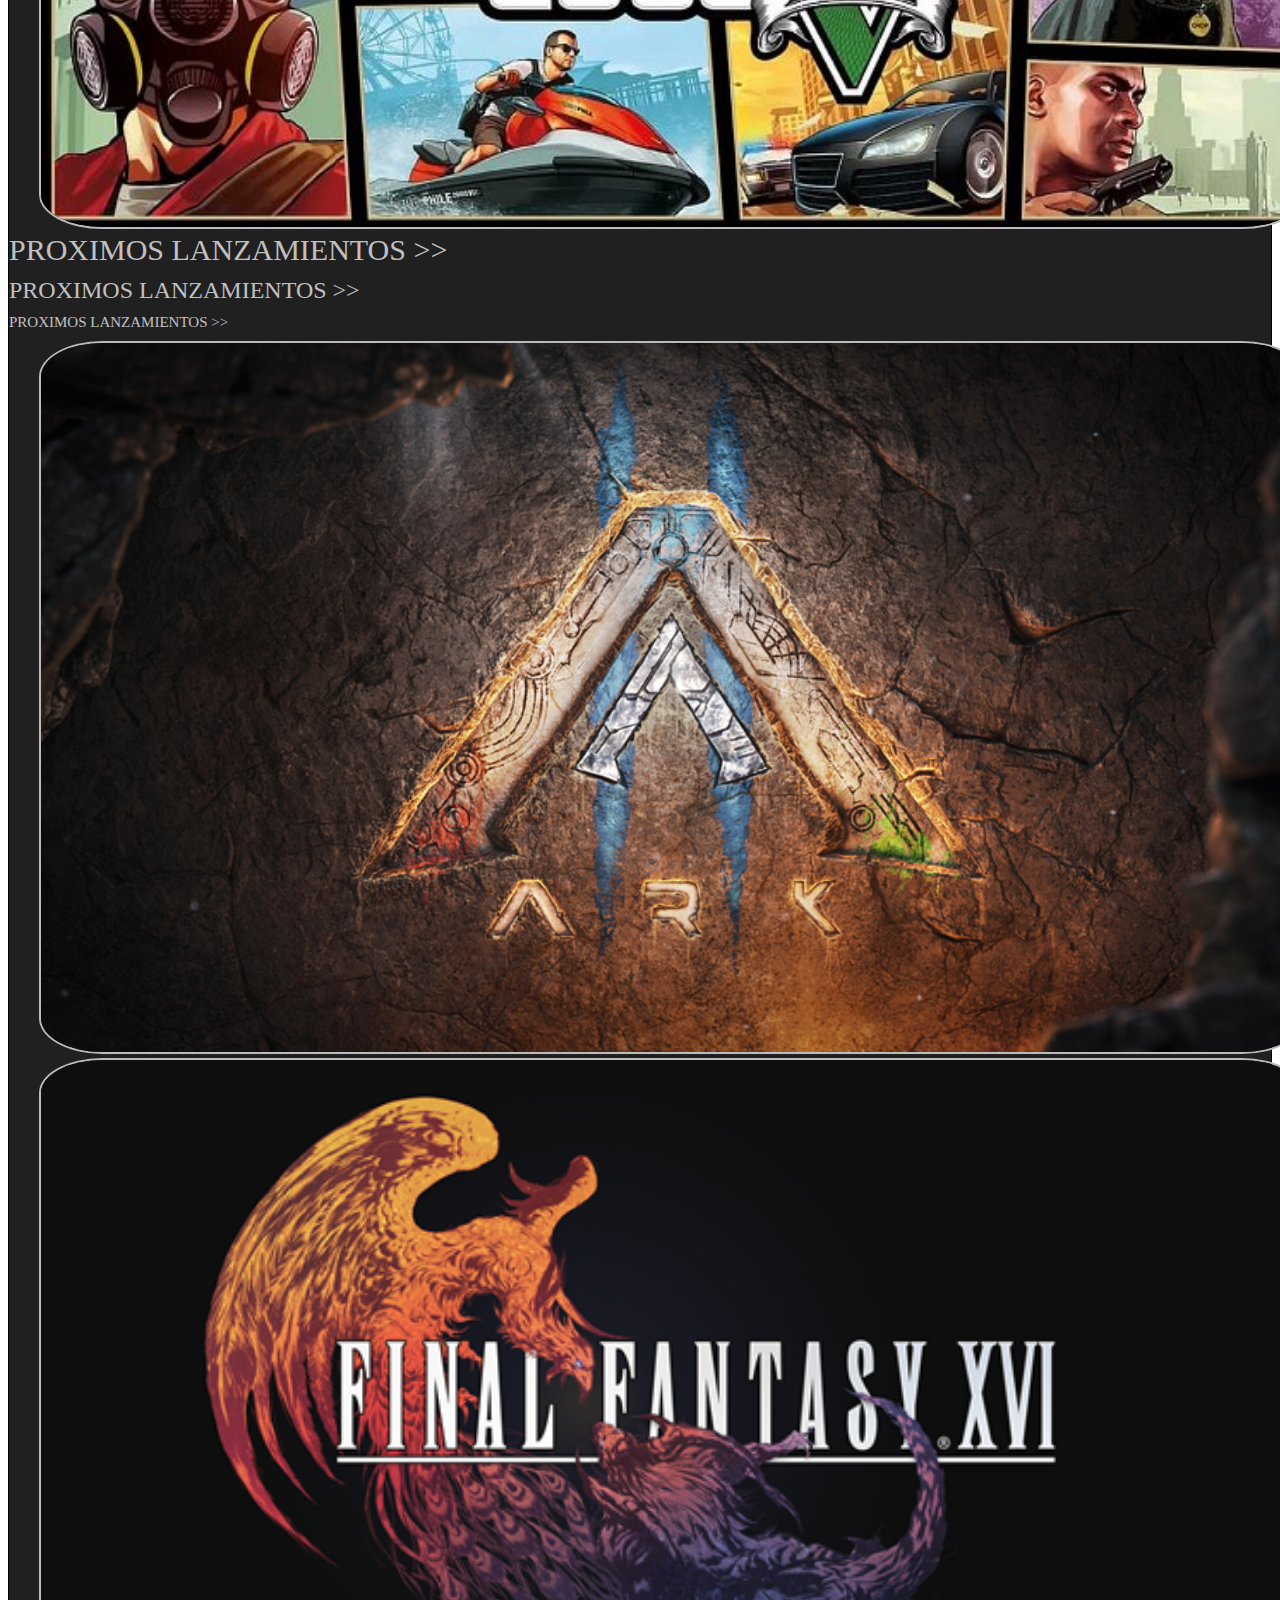
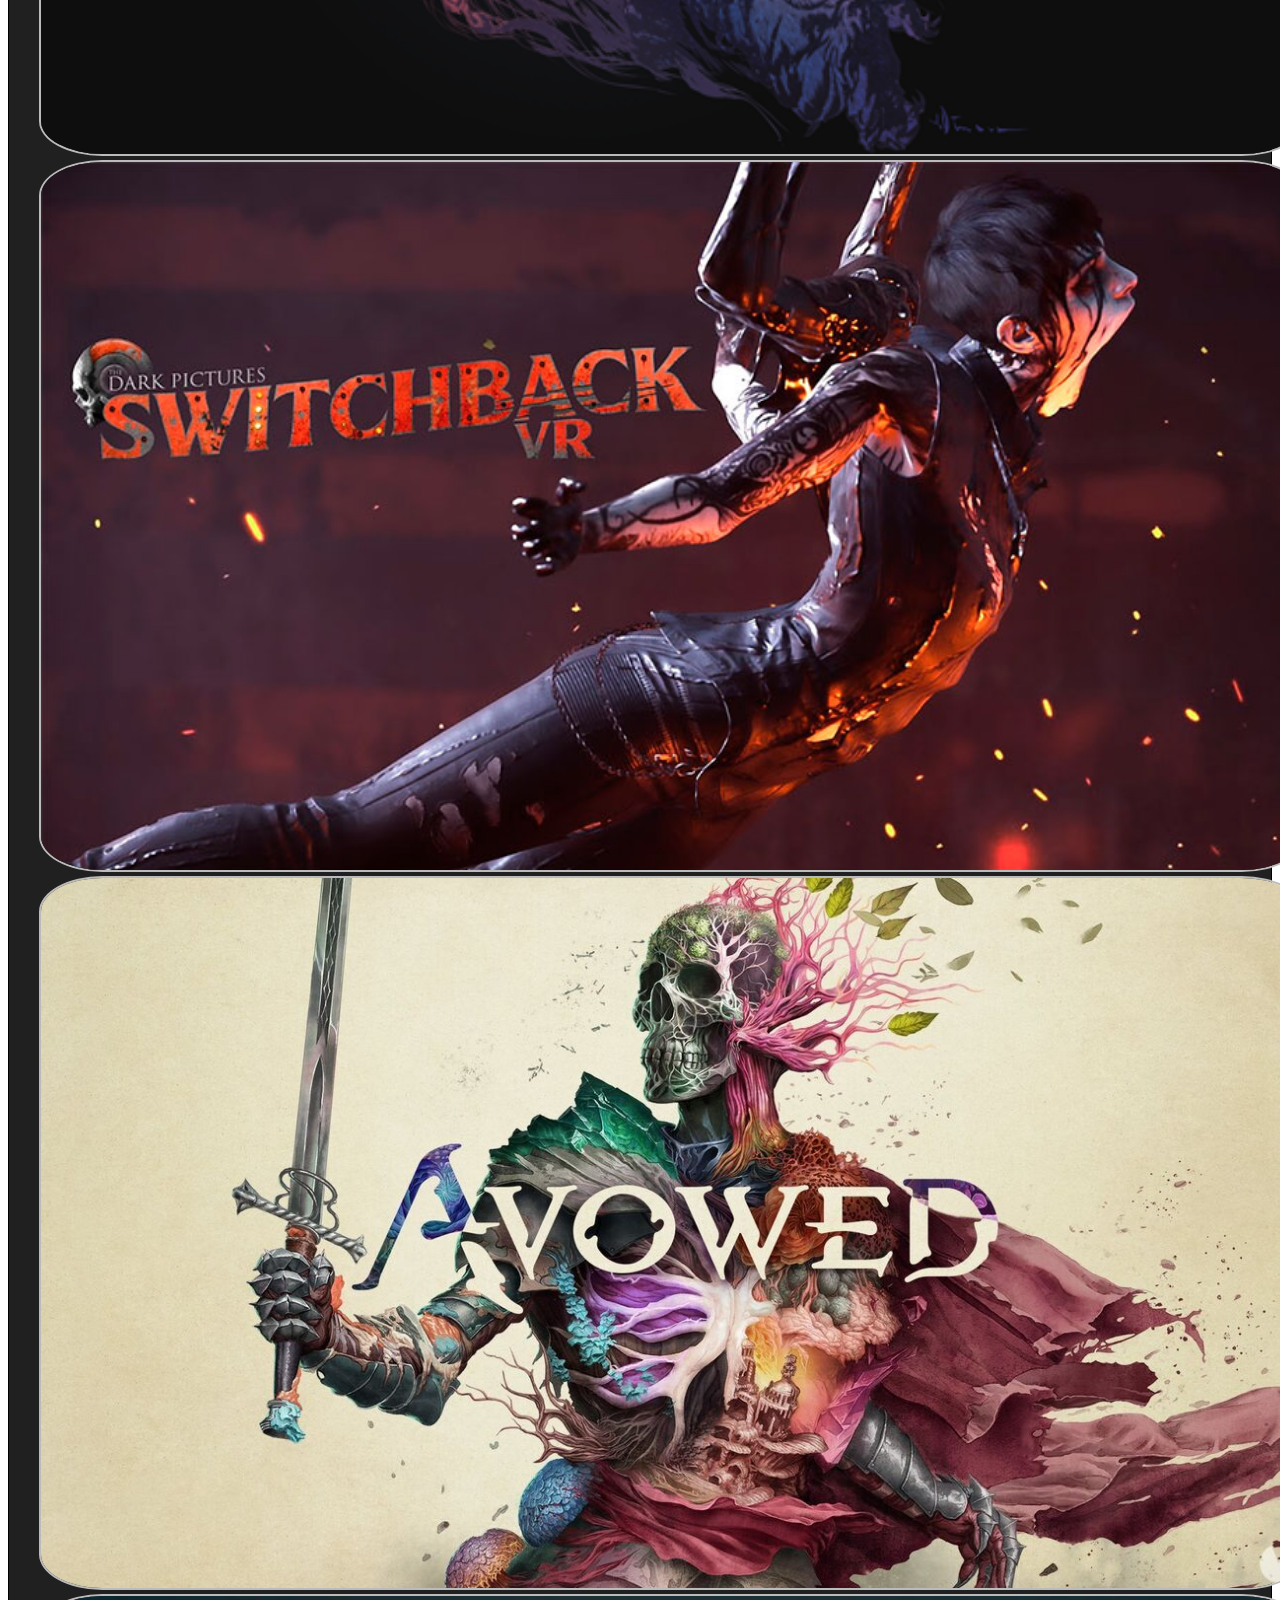
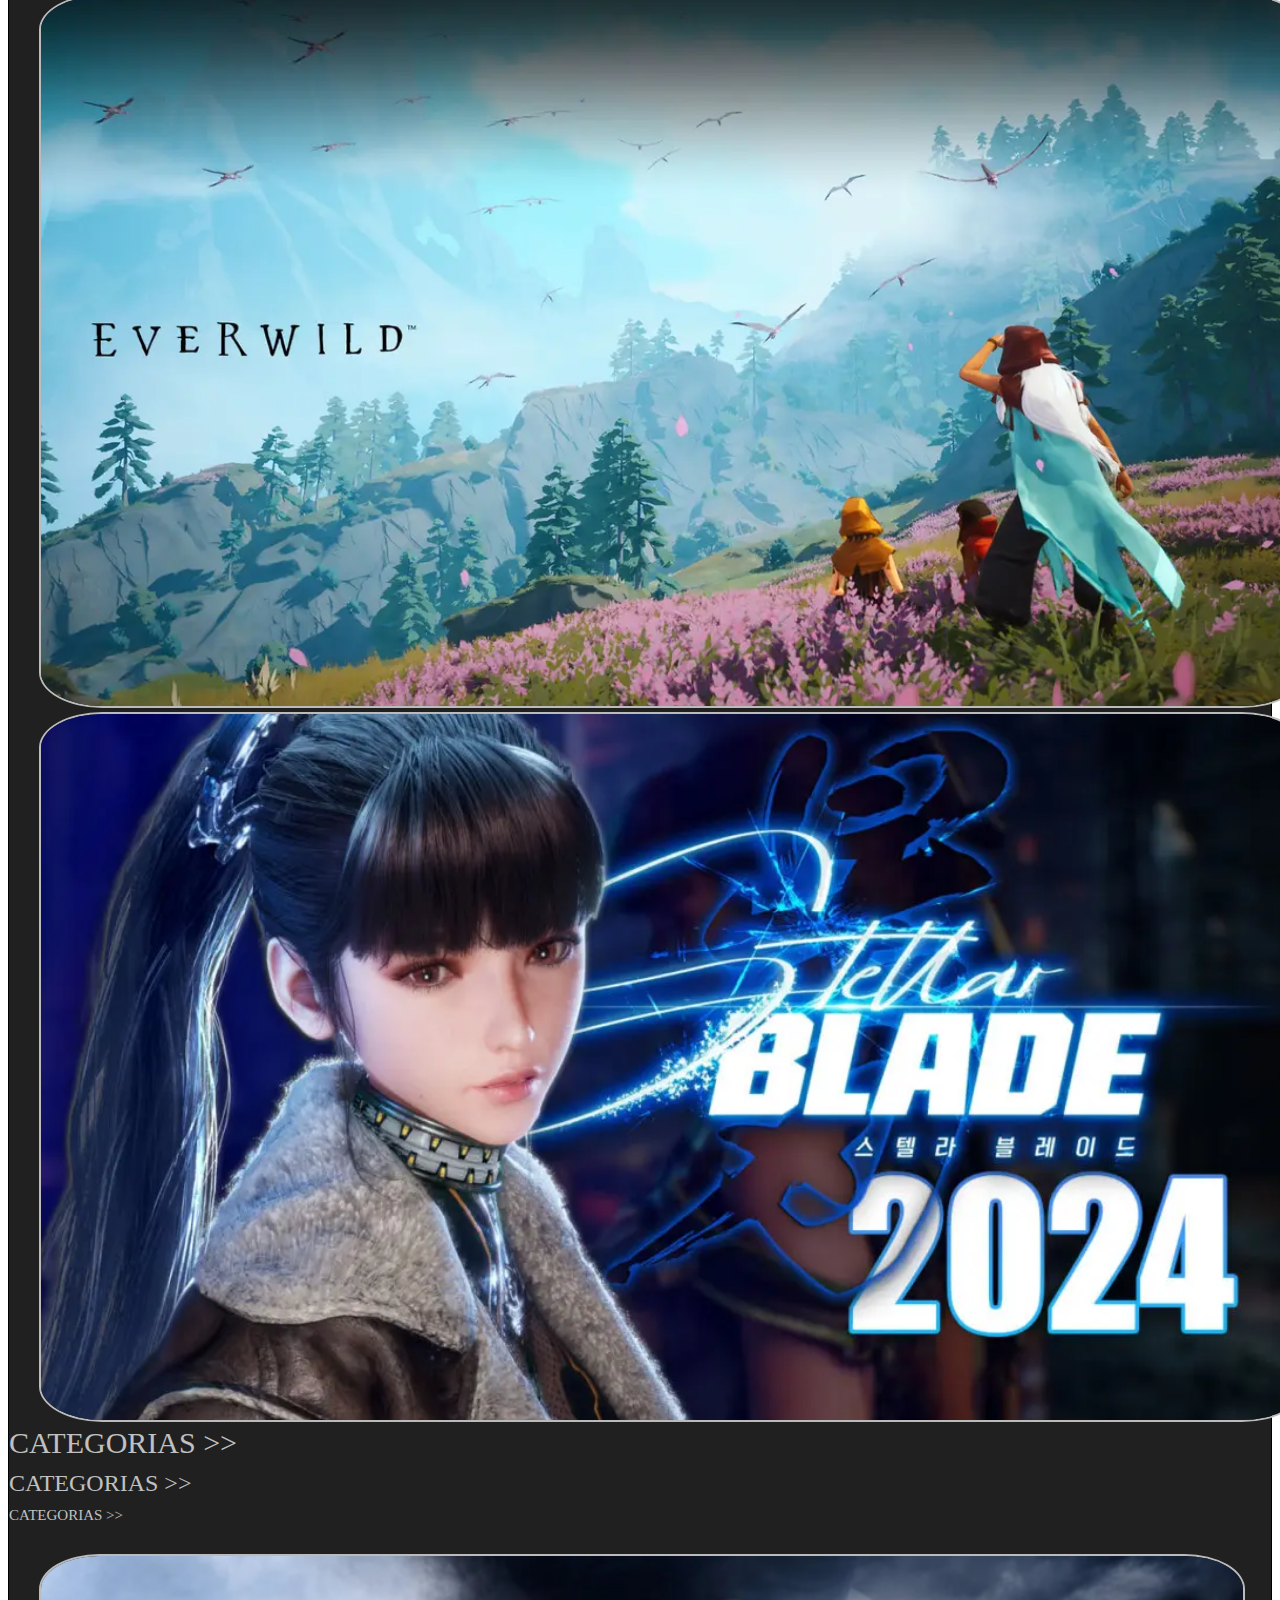
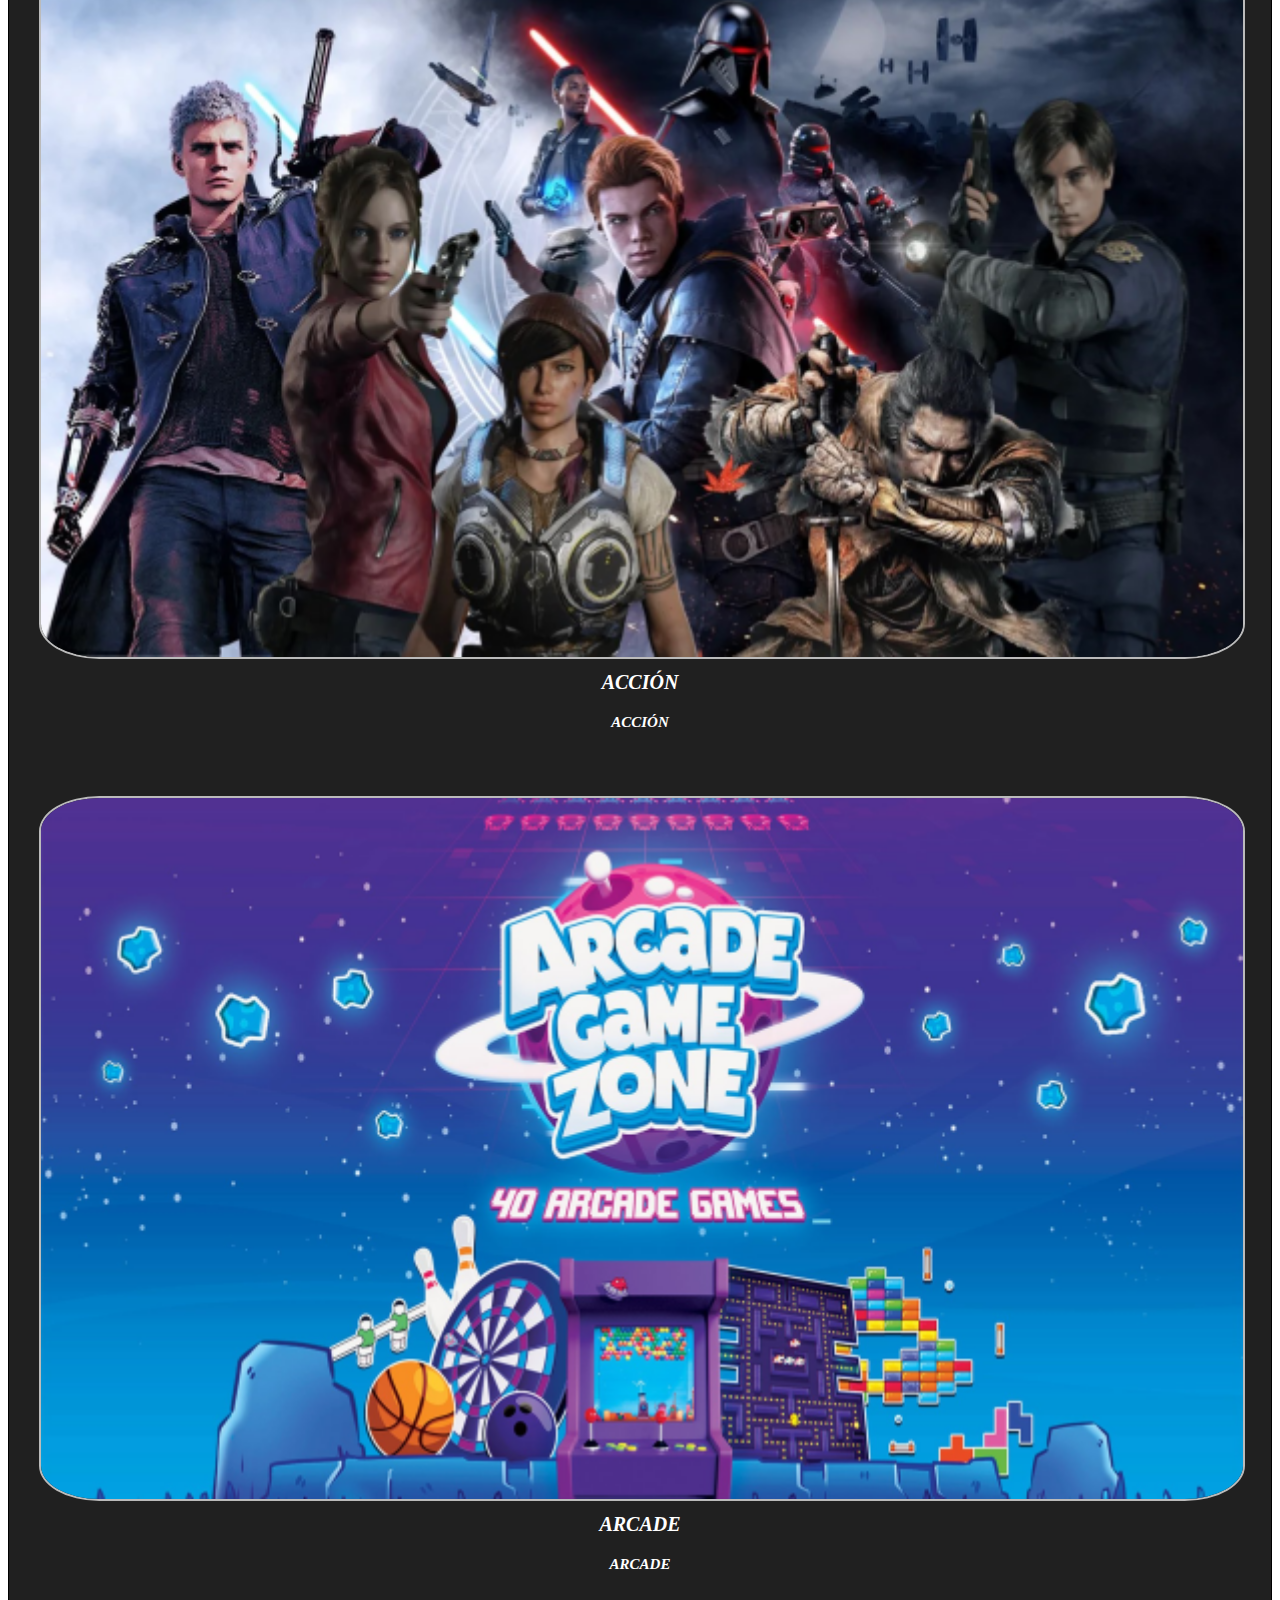
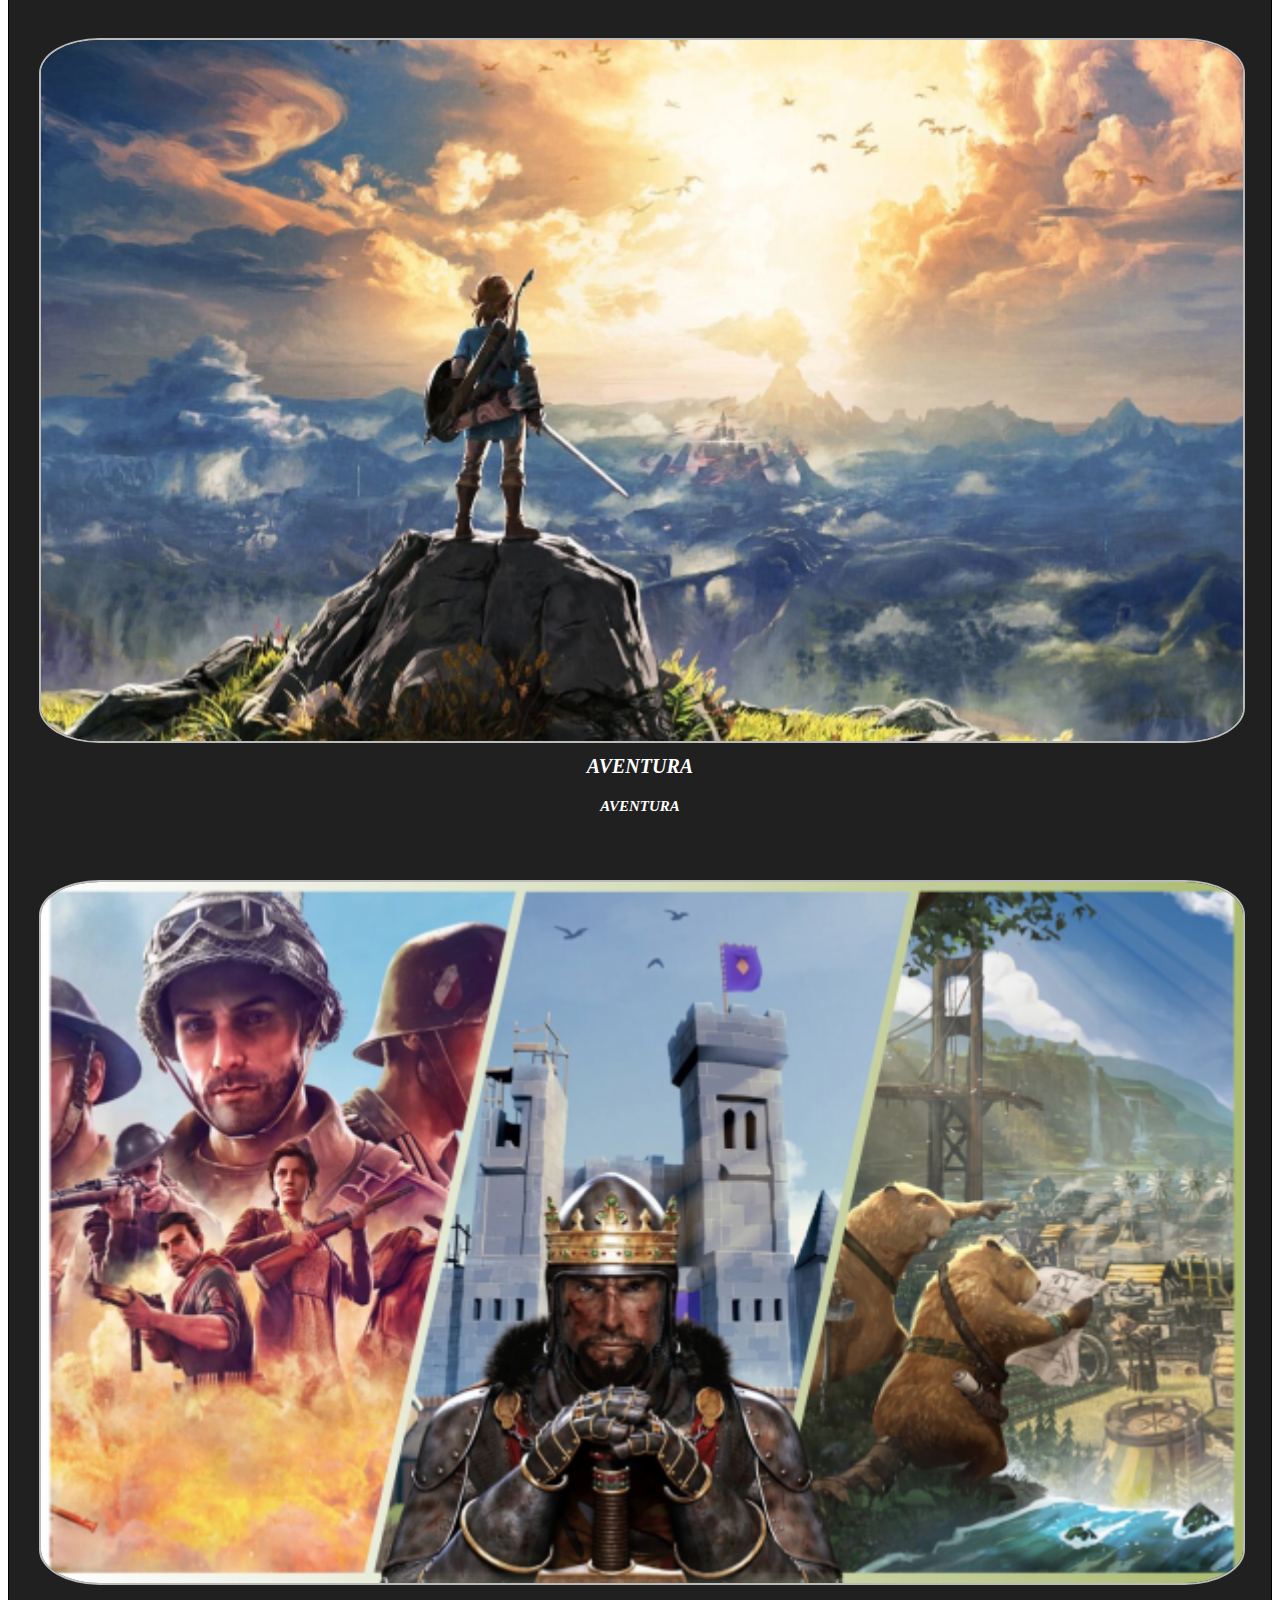
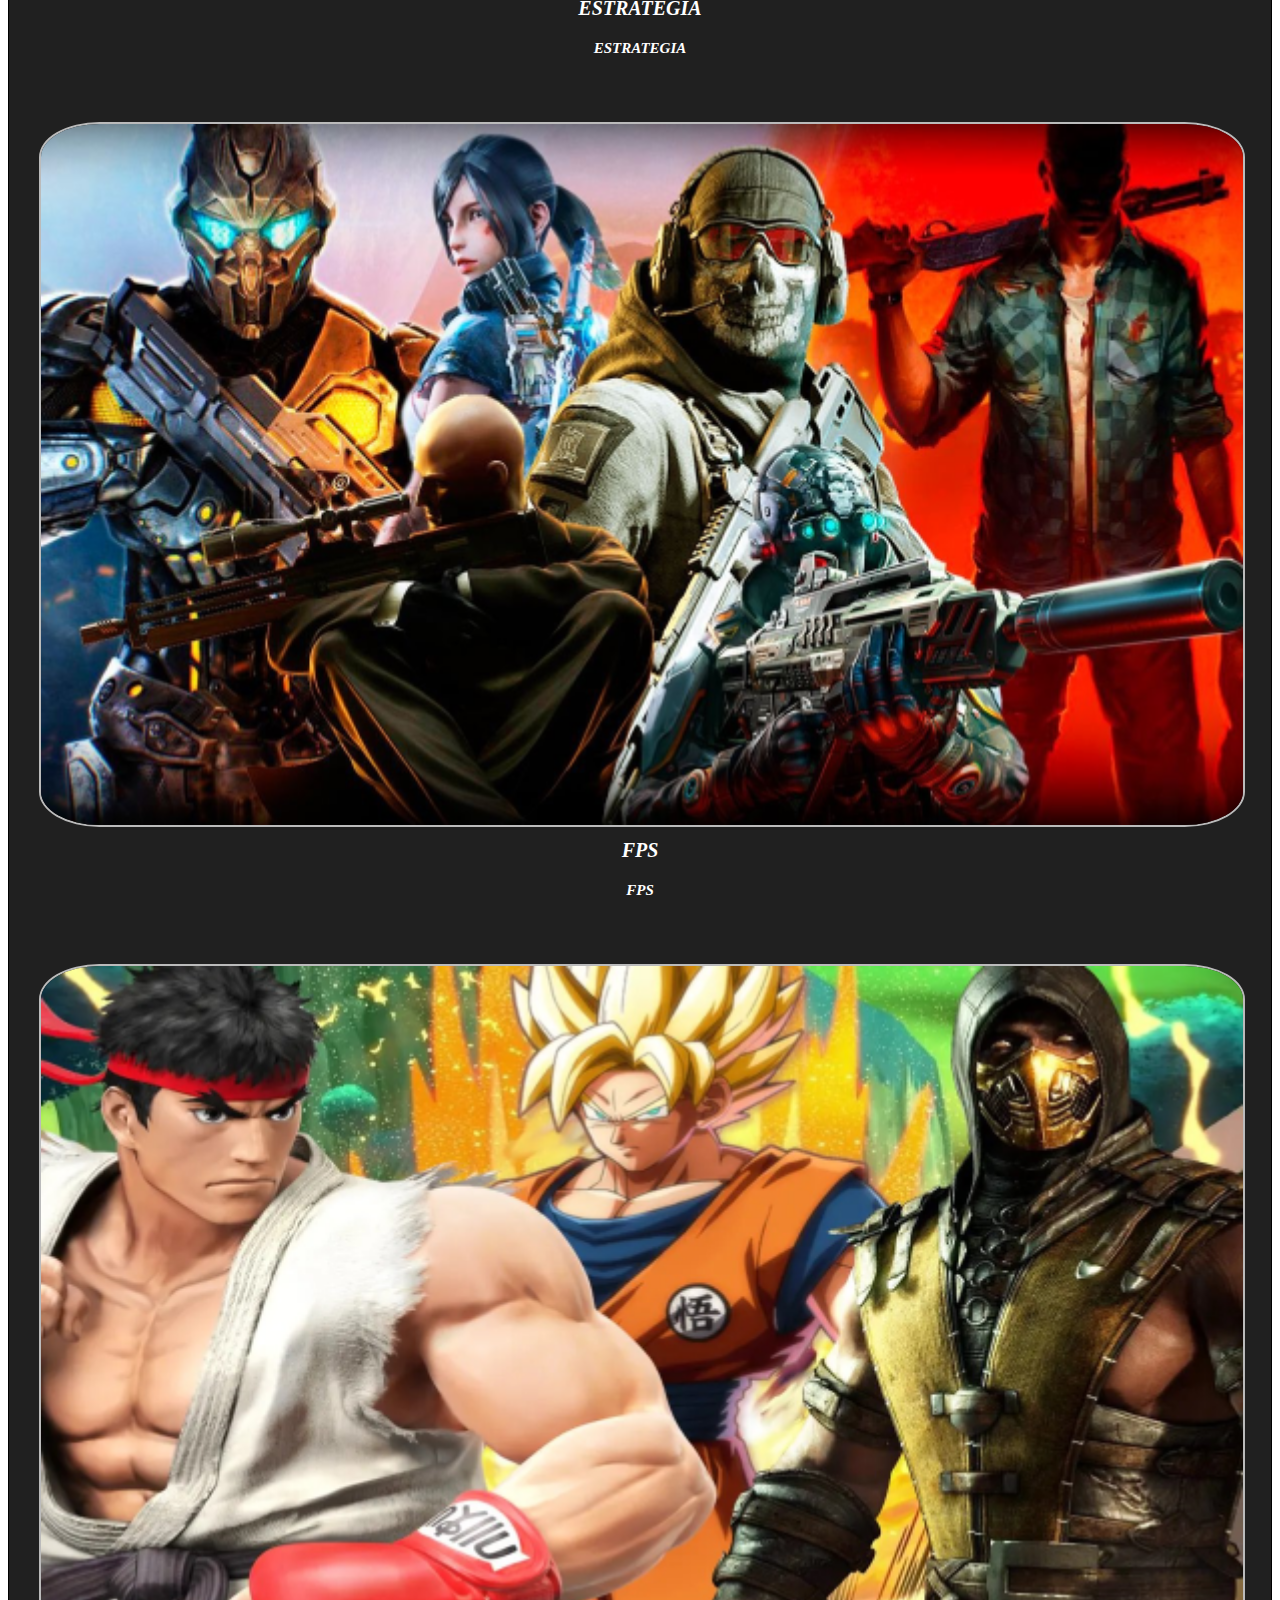
==== commit af805450: "no message" ====
--- a/edu.CMRBootstrap/src/main/webapp/index.html
+++ b/edu.CMRBootstrap/src/main/webapp/index.html
@@ -10,7 +10,7 @@
 	<meta name="author" content="CMEJERO">
 	<meta name="description" content="Aqui encontraras todo tipo de videojuegos para tus plataformas favoritas">
 	<meta name="viewport" content="width=device-width, initial-scale=1">
-	<script src="https://cdn.jsdelivr.net/npm/bootstrap@5.3.3/dist/js/bootstrap.bundle.min.js"></script>
+	
 
 
 </head>
@@ -30,30 +30,29 @@
 
 
 				<div class="col-md-8 d-sm-none d-none d-md-block border-bottom border-2  contenedorMenu ">
-
-
-					<li class=" enlaces"><a href="play5.html" class="enlaces__item  enlaces"><i>PLAYSTATION</i></a>
-					</li>
-					<li class="enlaces"><a href="xbox.html" class="enlaces__item enlaces"><i>XBOX</i></a>
-					</li>
-					<li class=" enlaces nav-item dropdown ">
-						<a class="enlaces  dropdown-toggle enlaces__item" role="button" data-bs-toggle="dropdown"><i>
-								PC</i>
-						</a>
-						<ul class="dropdown-menu dropdown-menu-dark">
-							<li><a class="dropdown-item "
-									href="https://www.instant-gaming.com/de/pc/steam/"><i>STEAM</i></a></li>
-							<li><a class="dropdown-item "
-									href="https://www.instant-gaming.com/de/pc/ubisoft-connect/"><i>UBISOFT</i></a>
-							</li>
-							<li><a class="dropdown-item " href="https://www.instant-gaming.com/de/pc/ea-app/"><i>EA
-										APP</i></a></li>
-
-						</ul>
-
-
-					</li>
-
+					<ul class="enlaces">
+						<li class=" enlaces"><a href="play5.html"
+								class="enlaces__item enlaces"><i>PLAYSTATION</i></a>
+						</li>
+						<li class="blancoFijo"><a href="xbox.html" class="enlaces__item enlaces "><i>XBOX</i></a>
+						</li>
+						<li class=" enlaces nav-item dropdown ">
+							<a class="enlaces  dropdown-toggle enlaces__item" role="button"
+								data-bs-toggle="dropdown"><i>
+									PC</i>
+							</a>
+							<ul class="dropdown-menu dropdown-menu-dark">
+								<li><a class="dropdown-item "
+										href="https://www.instant-gaming.com/de/pc/steam/"><i>STEAM</i></a></li>
+								<li><a class="dropdown-item "
+										href="https://www.instant-gaming.com/de/pc/ubisoft-connect/"><i>UBISOFT</i></a>
+								</li>
+								<li><a class="dropdown-item " href="https://www.instant-gaming.com/de/pc/ea-app/"><i>EA
+											APP</i></a></li>
+
+							</ul>
+
+					</ul>
 				</div>
 
 
@@ -78,9 +77,9 @@
 				<div class="d-md-none d-none col-sm-8 d-sm-block border-bottom border-2  contenedorMenu ">
 					<ul>
 						<li class=" enlacesSm"><a href="play5.html"
-								class="enlaces__item  enlacesSm"><i>PLAYSTATION</i></a>
+								class="enlaces__item  enlacesSm "><i>PLAYSTATION</i></a>
 						</li>
-						<li class="enlacesSm"><a href="xbox.html" class="enlaces__item enlacesSm"><i>XBOX</i></a>
+						<li class="blancoFijoSm"><a href="xbox.html" class="enlaces__item enlacesSm"><i>XBOX</i></a>
 						<li class=" enlacesSm nav-item dropdown ">
 							<a class="enlacesSm  dropdown-toggle enlaces__item" href="#" role="button"
 								data-bs-toggle="dropdown"><i>
@@ -173,6 +172,7 @@
 
 			</div>
 		</header>
+
 
 		<main>
 			<div class="row">
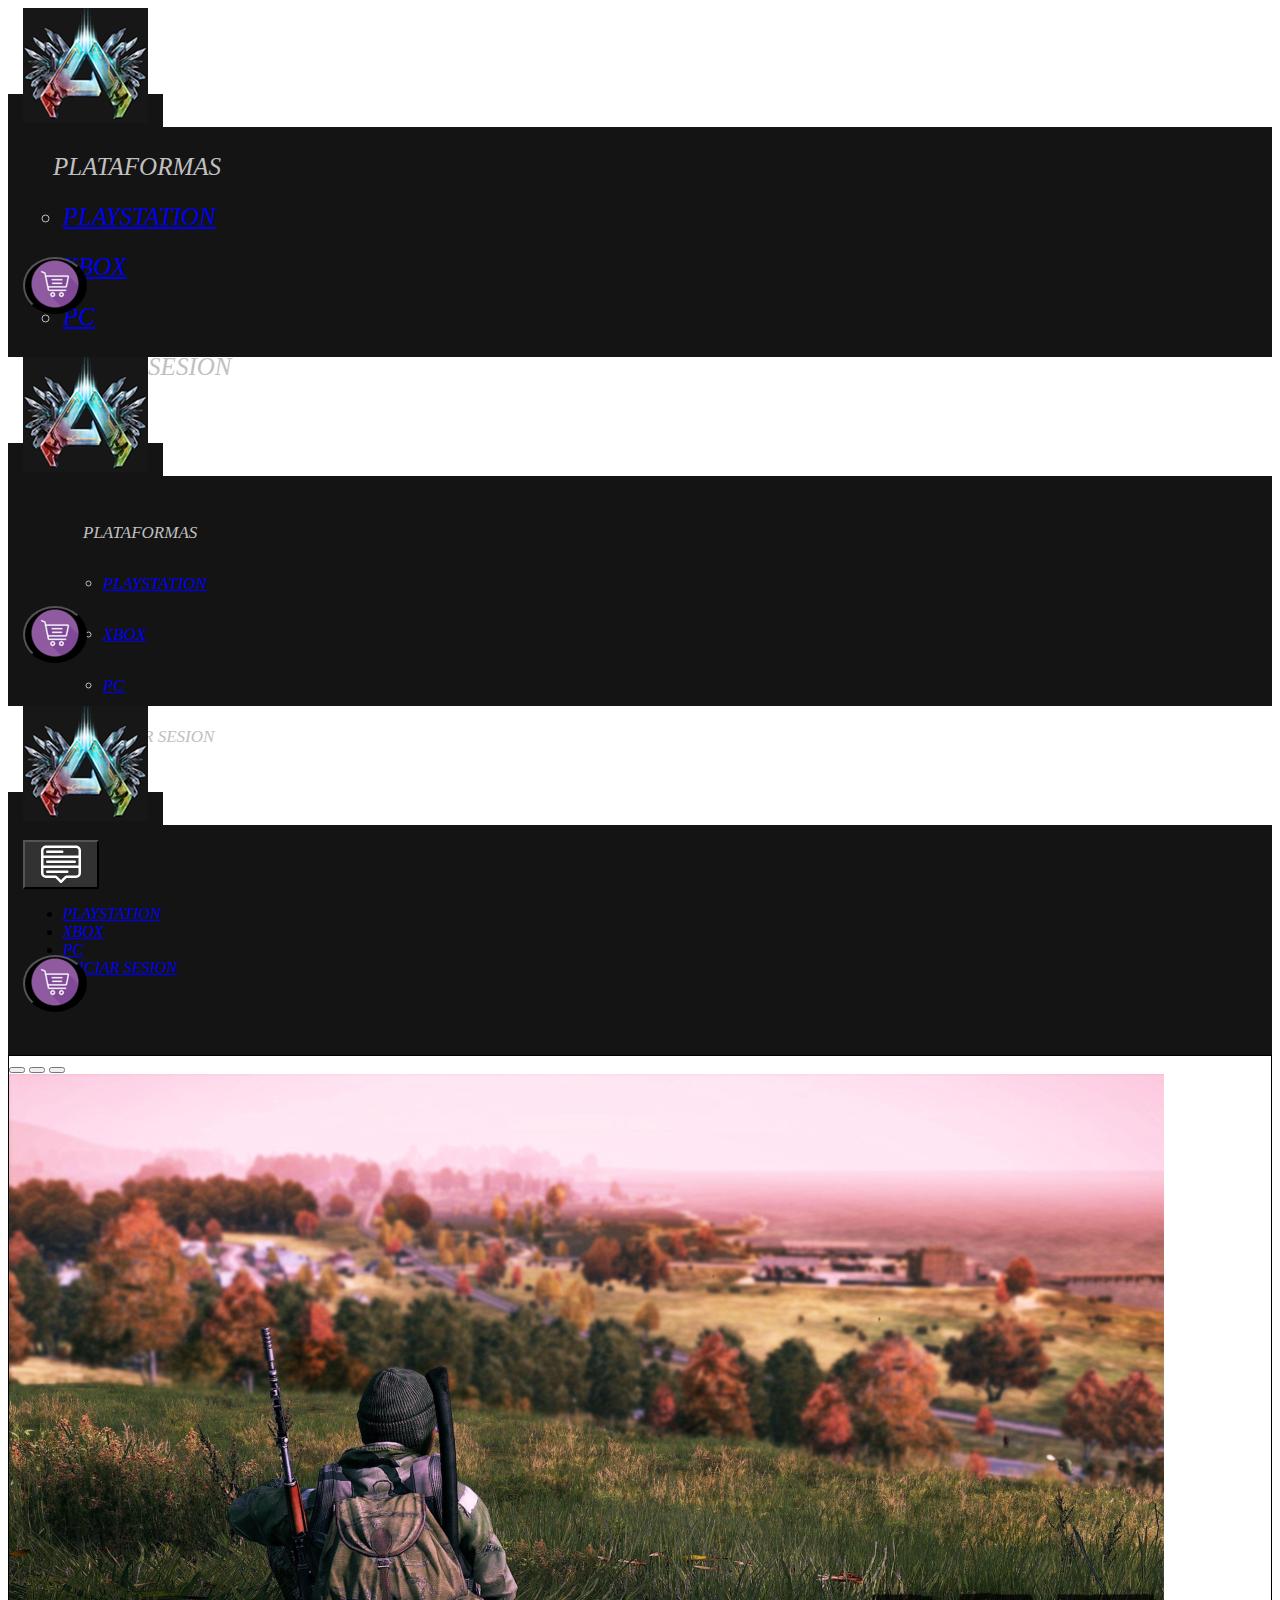
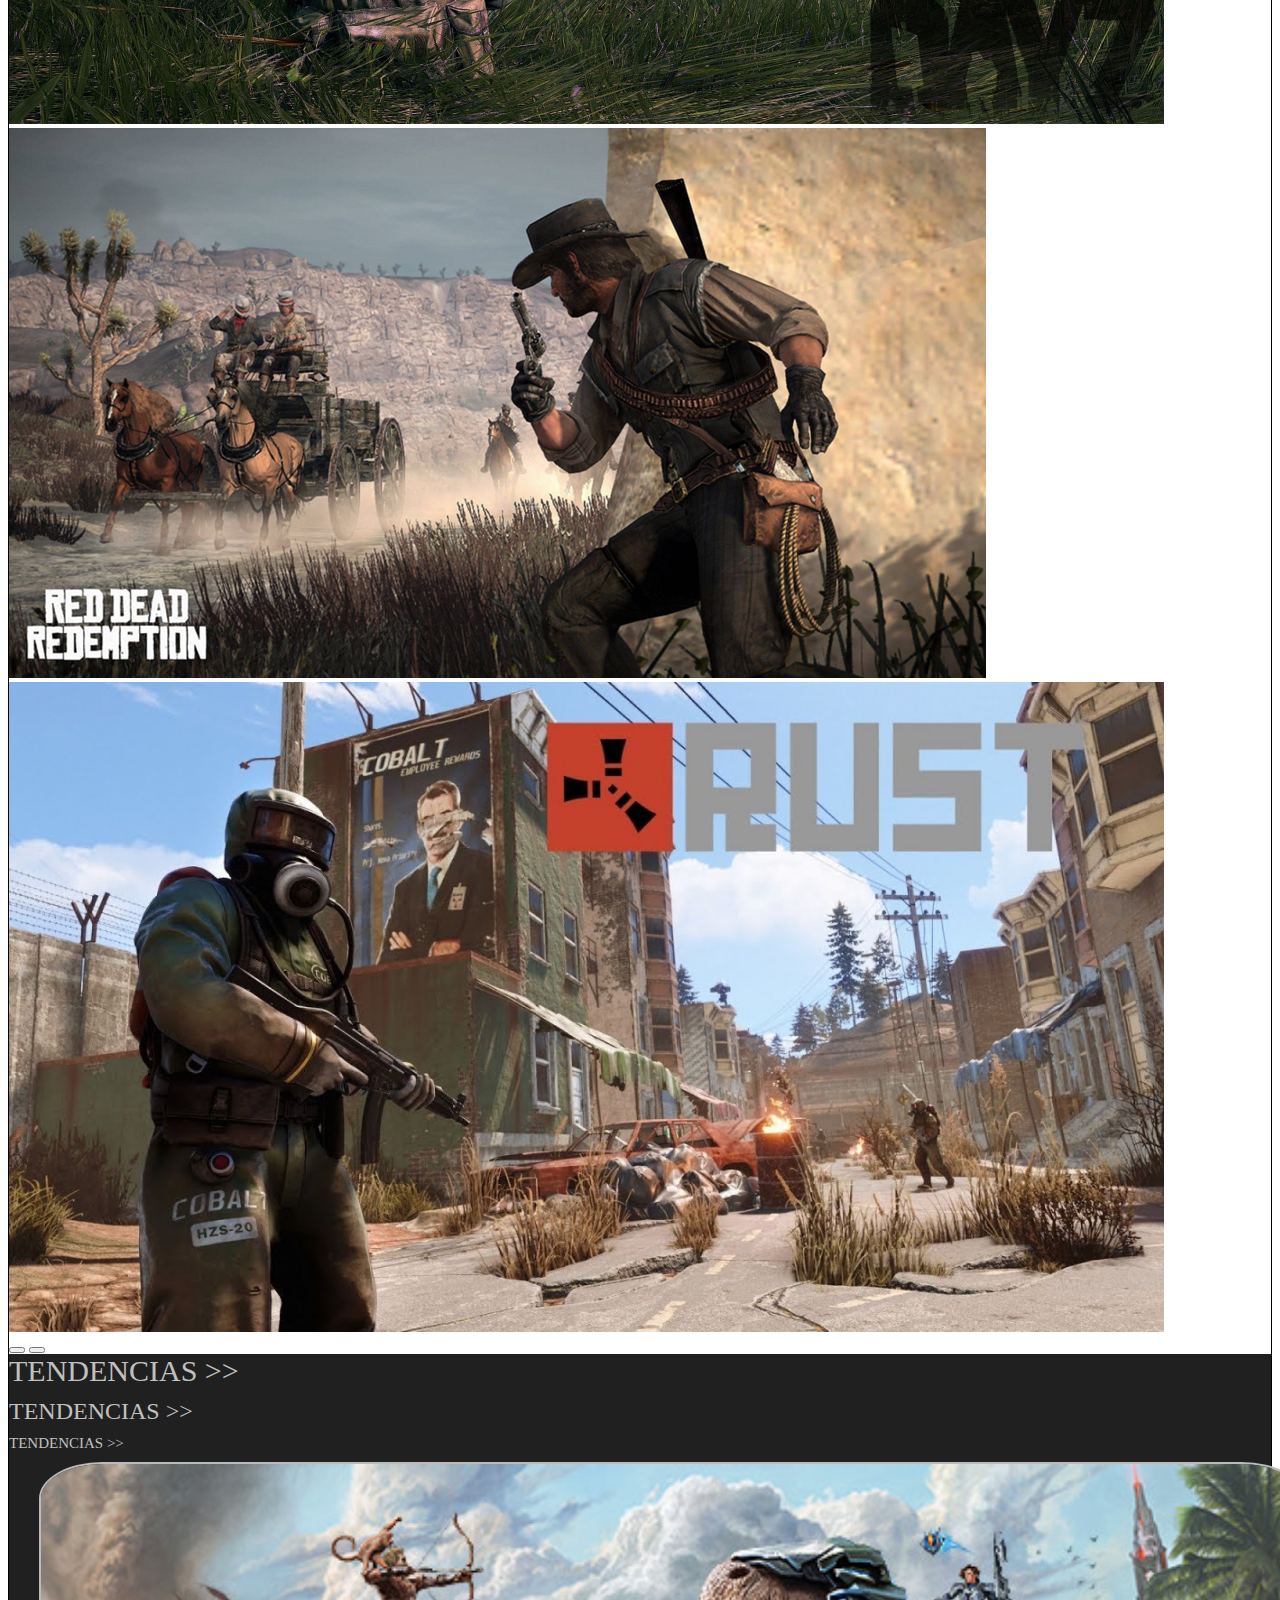
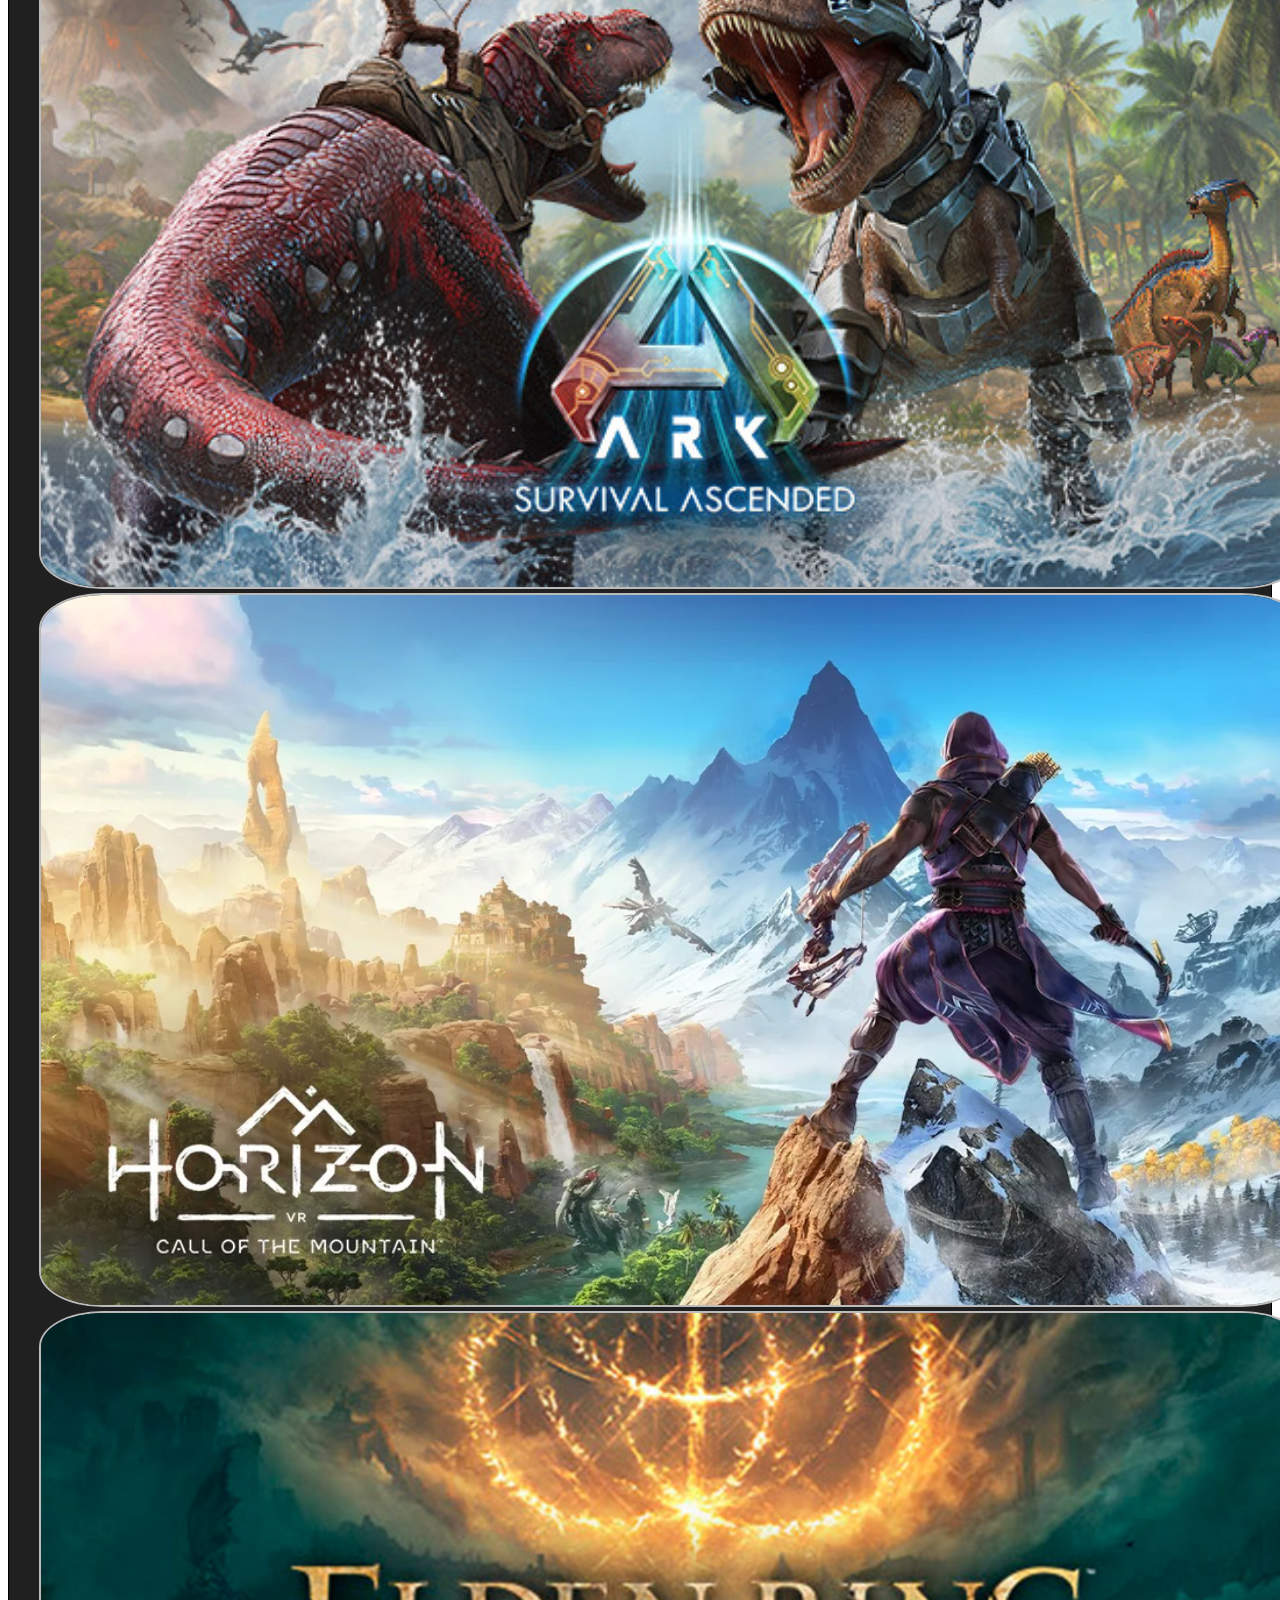
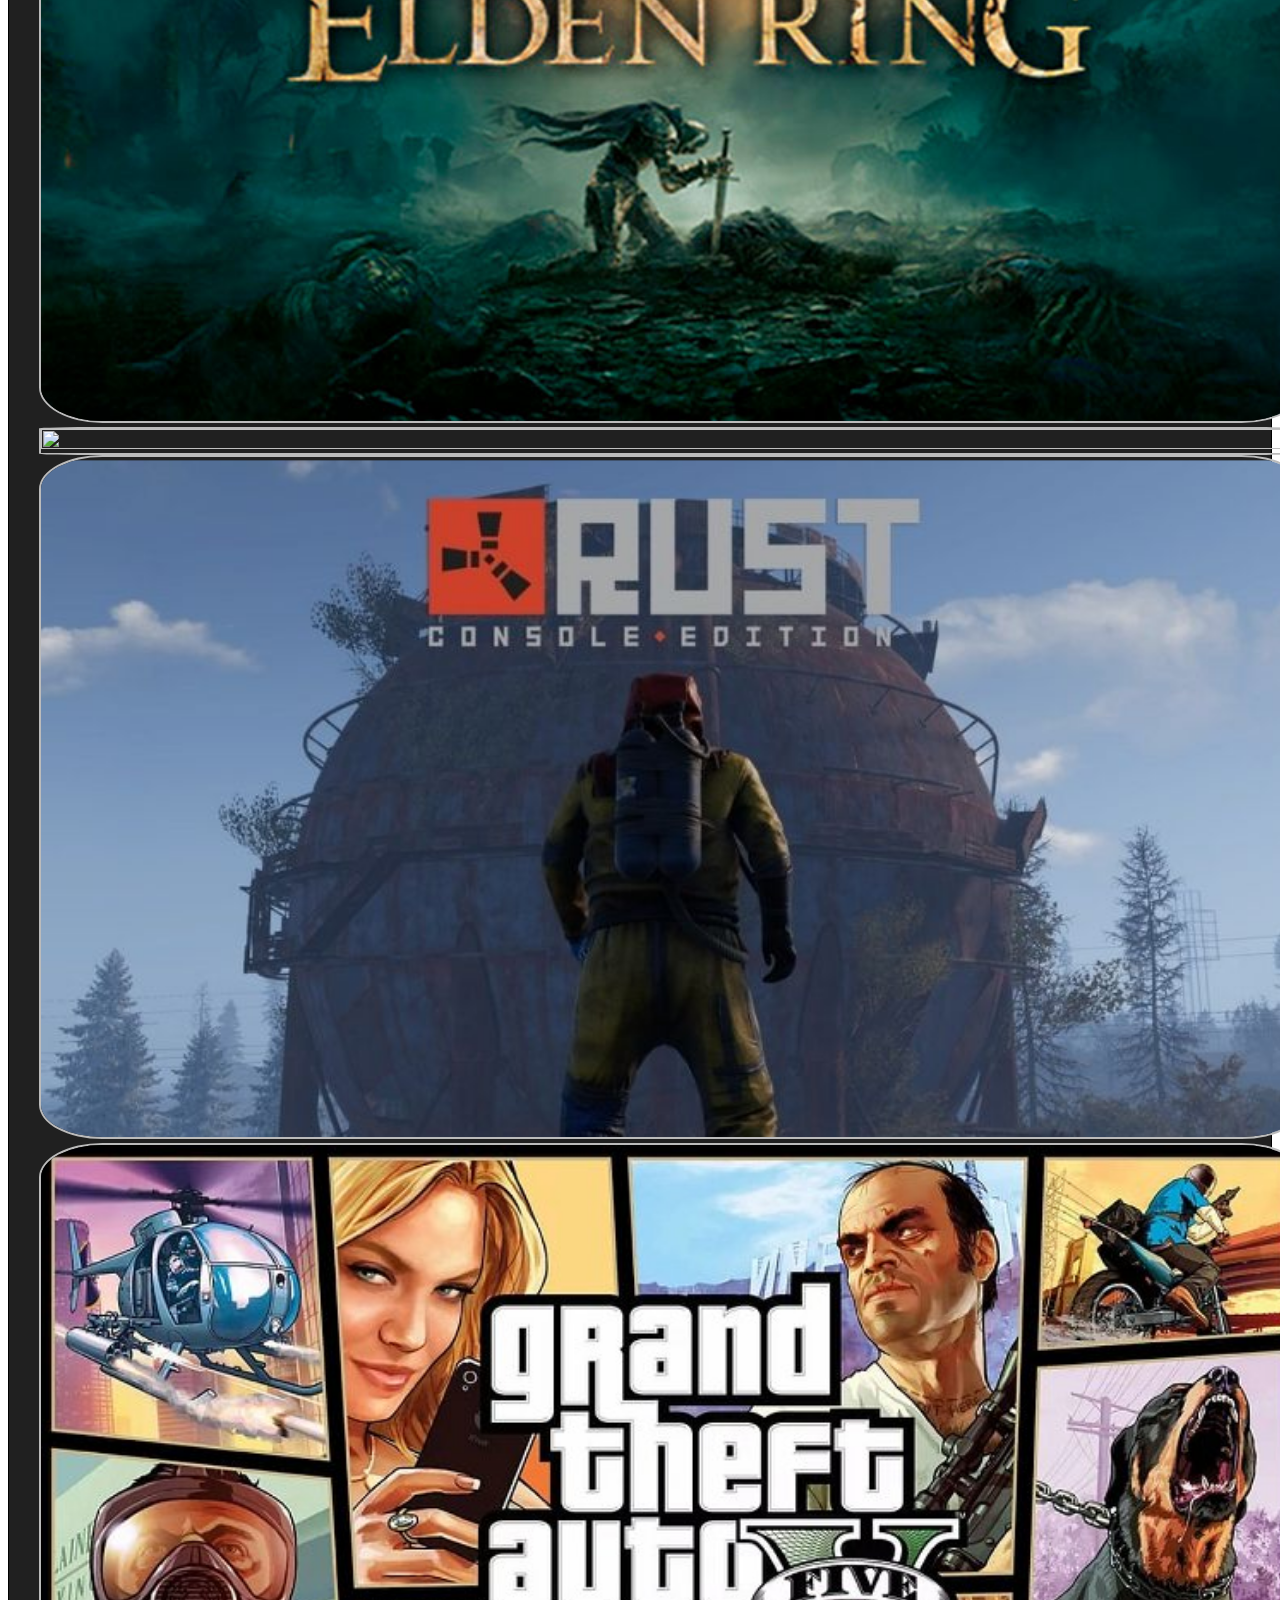
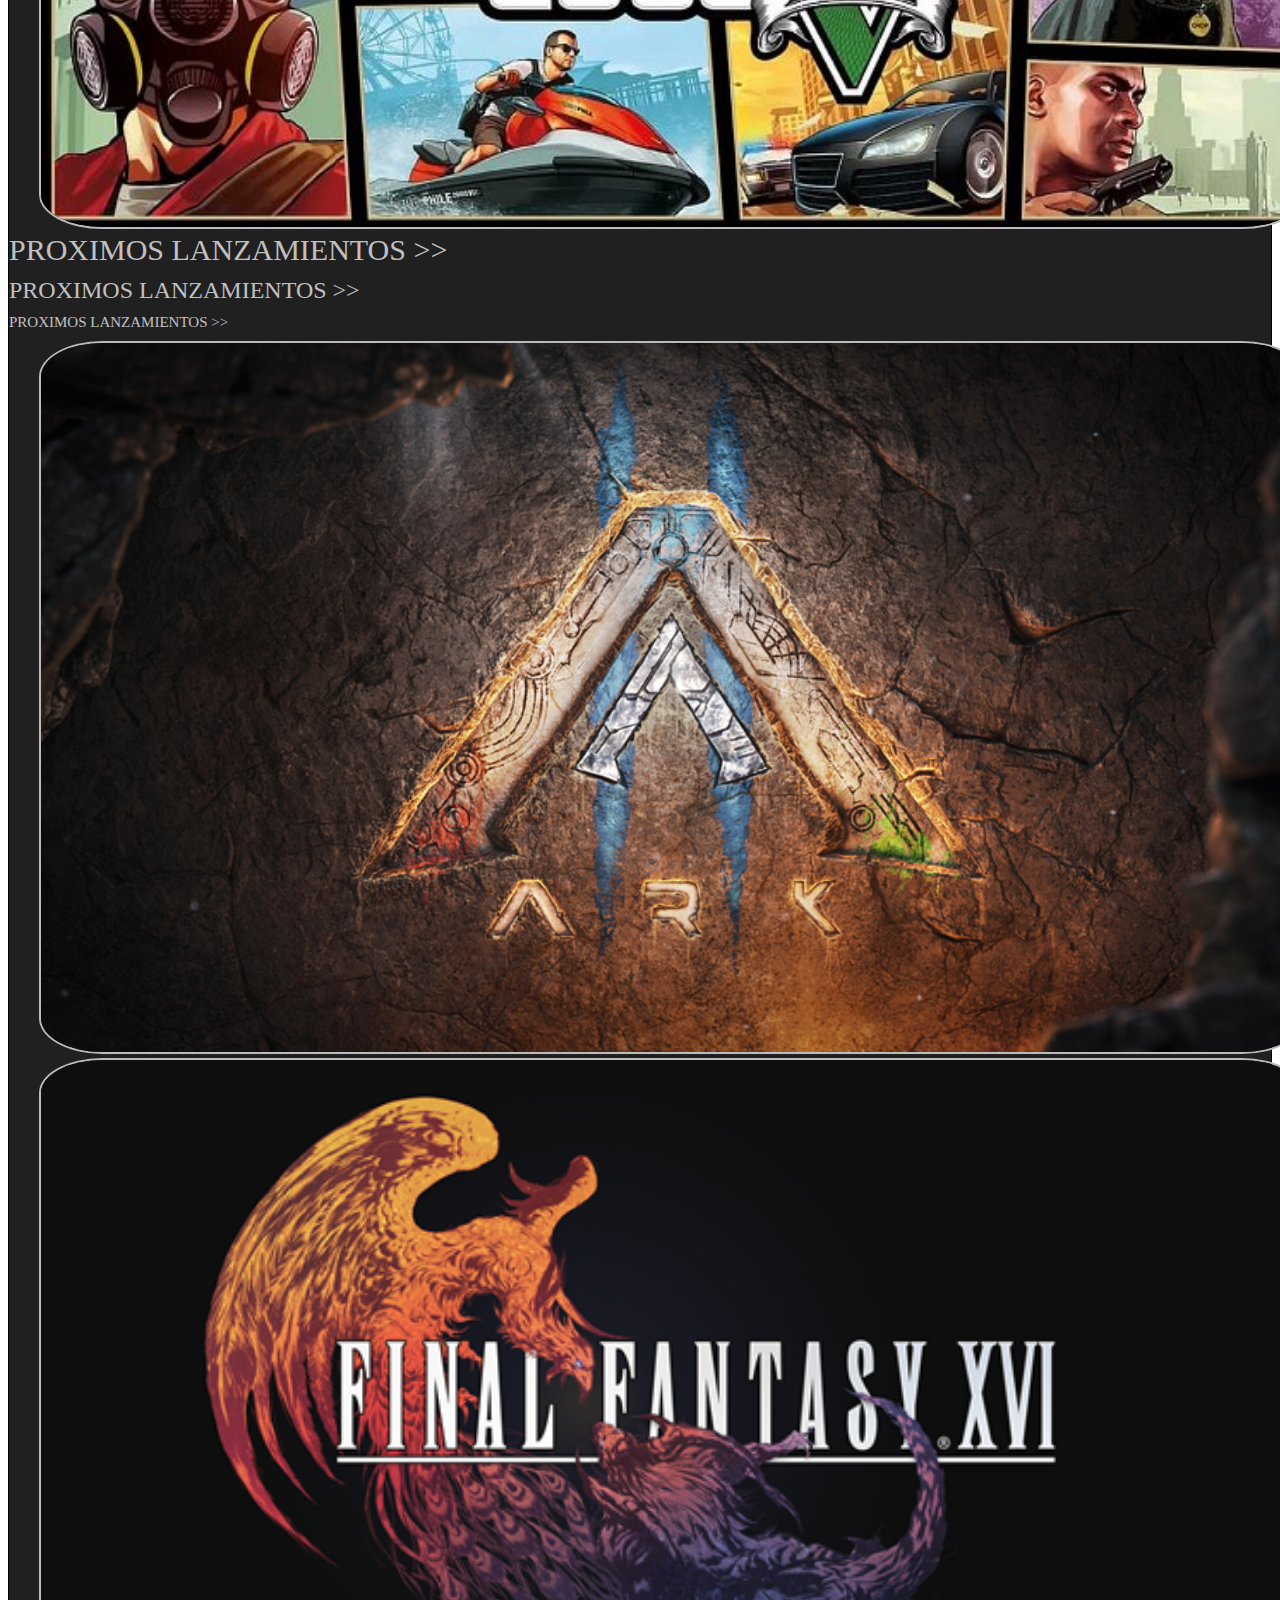
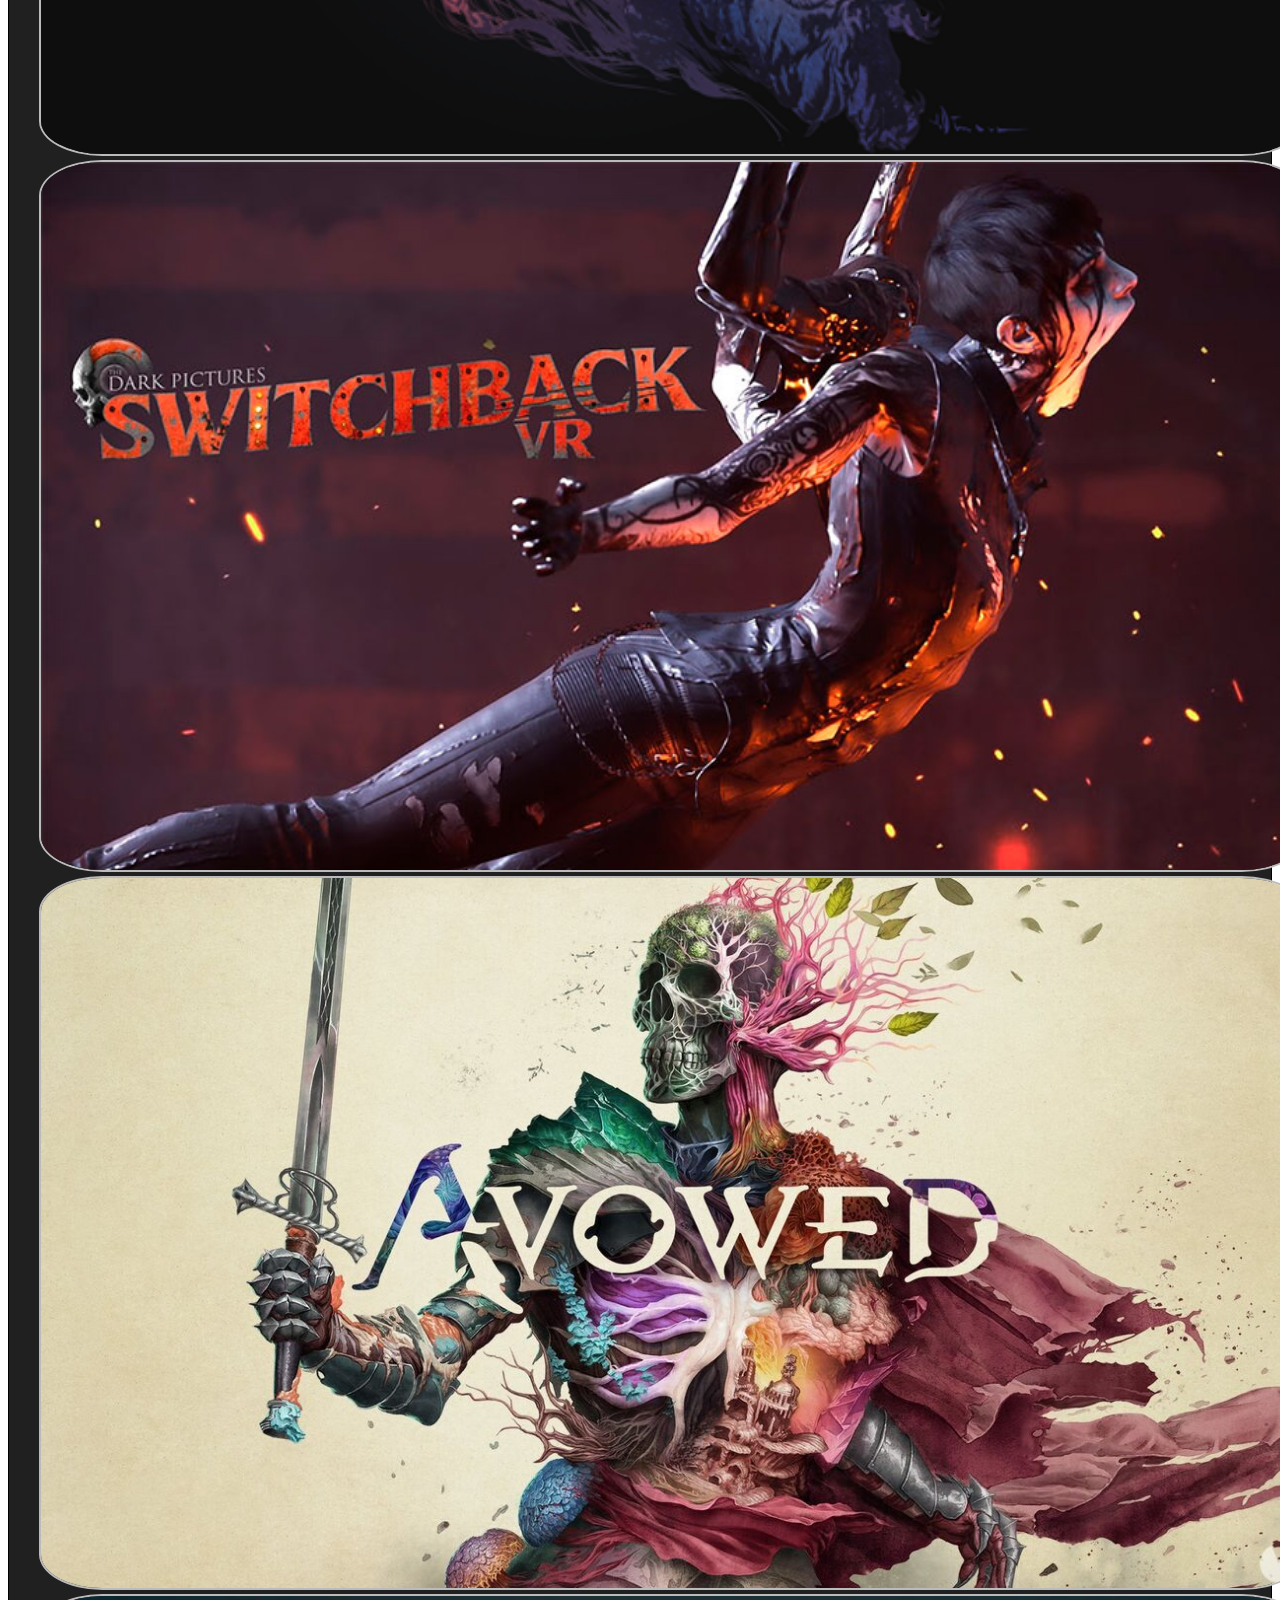
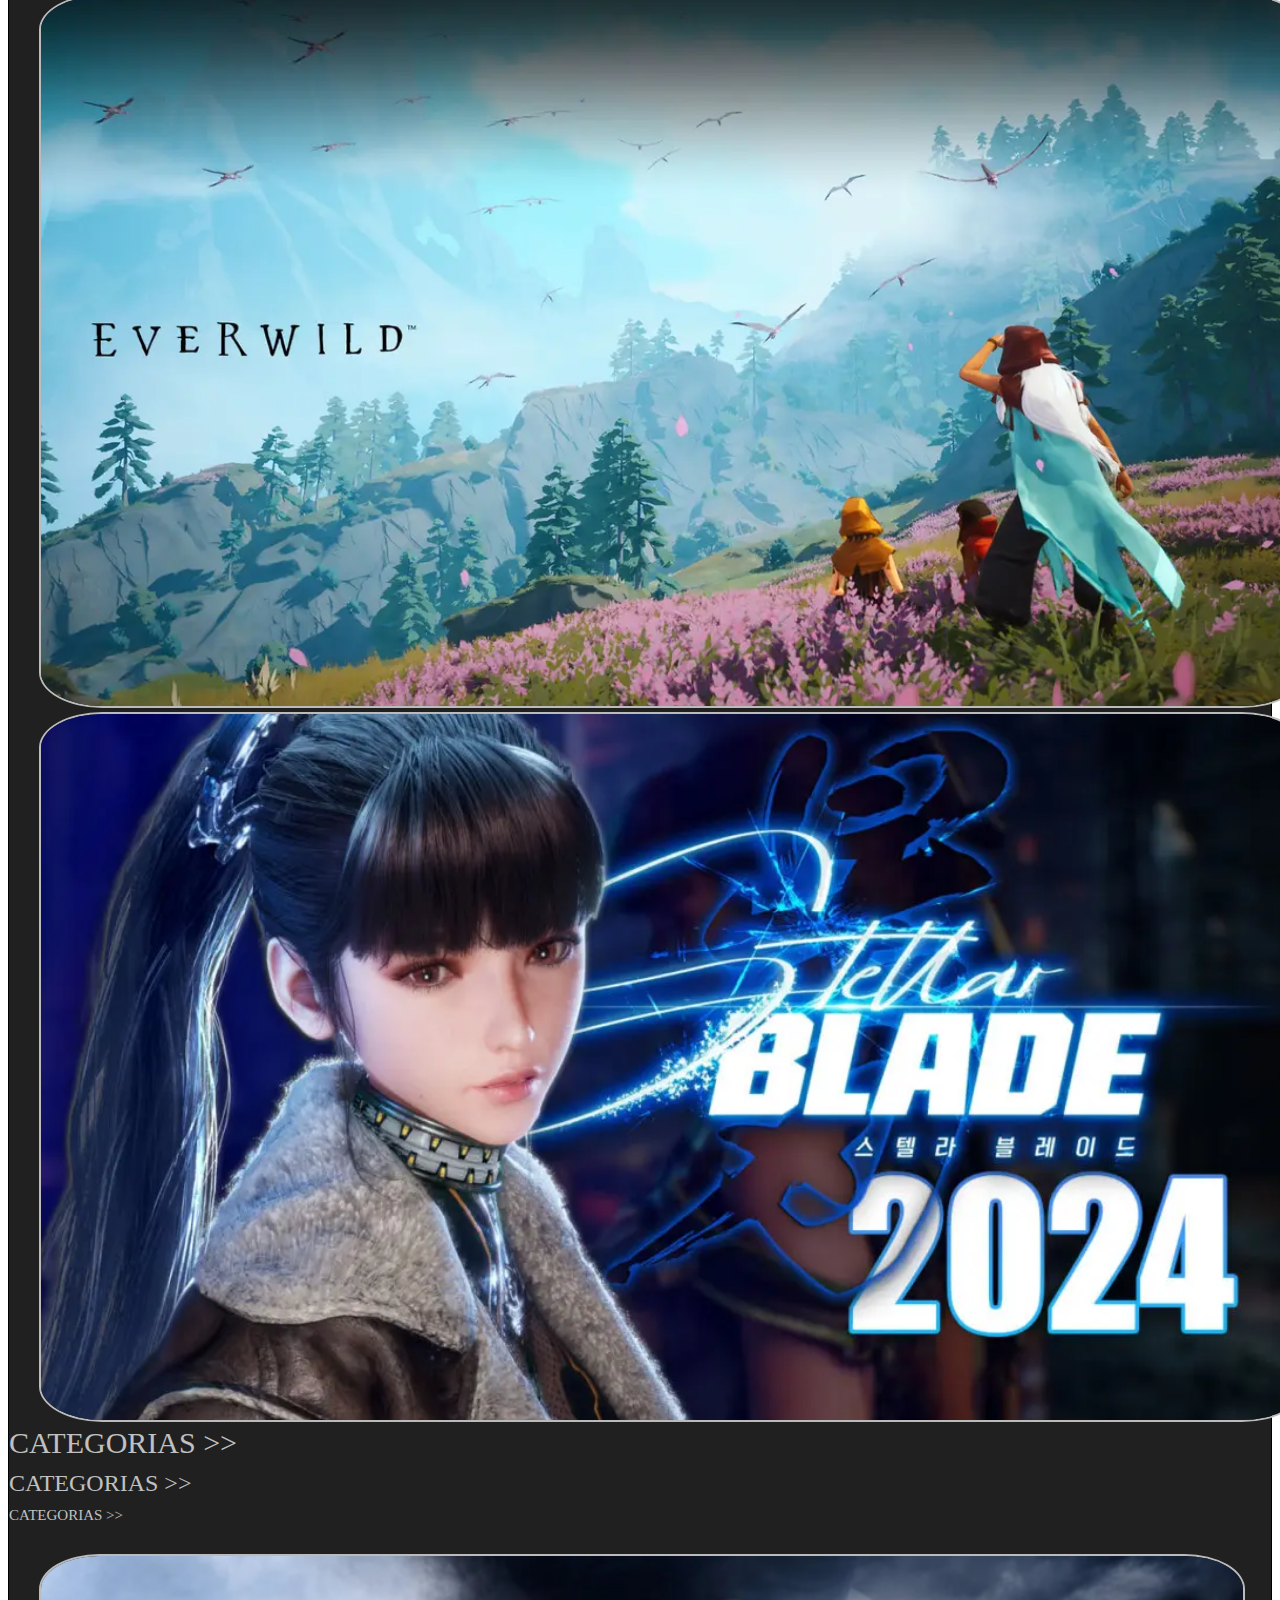
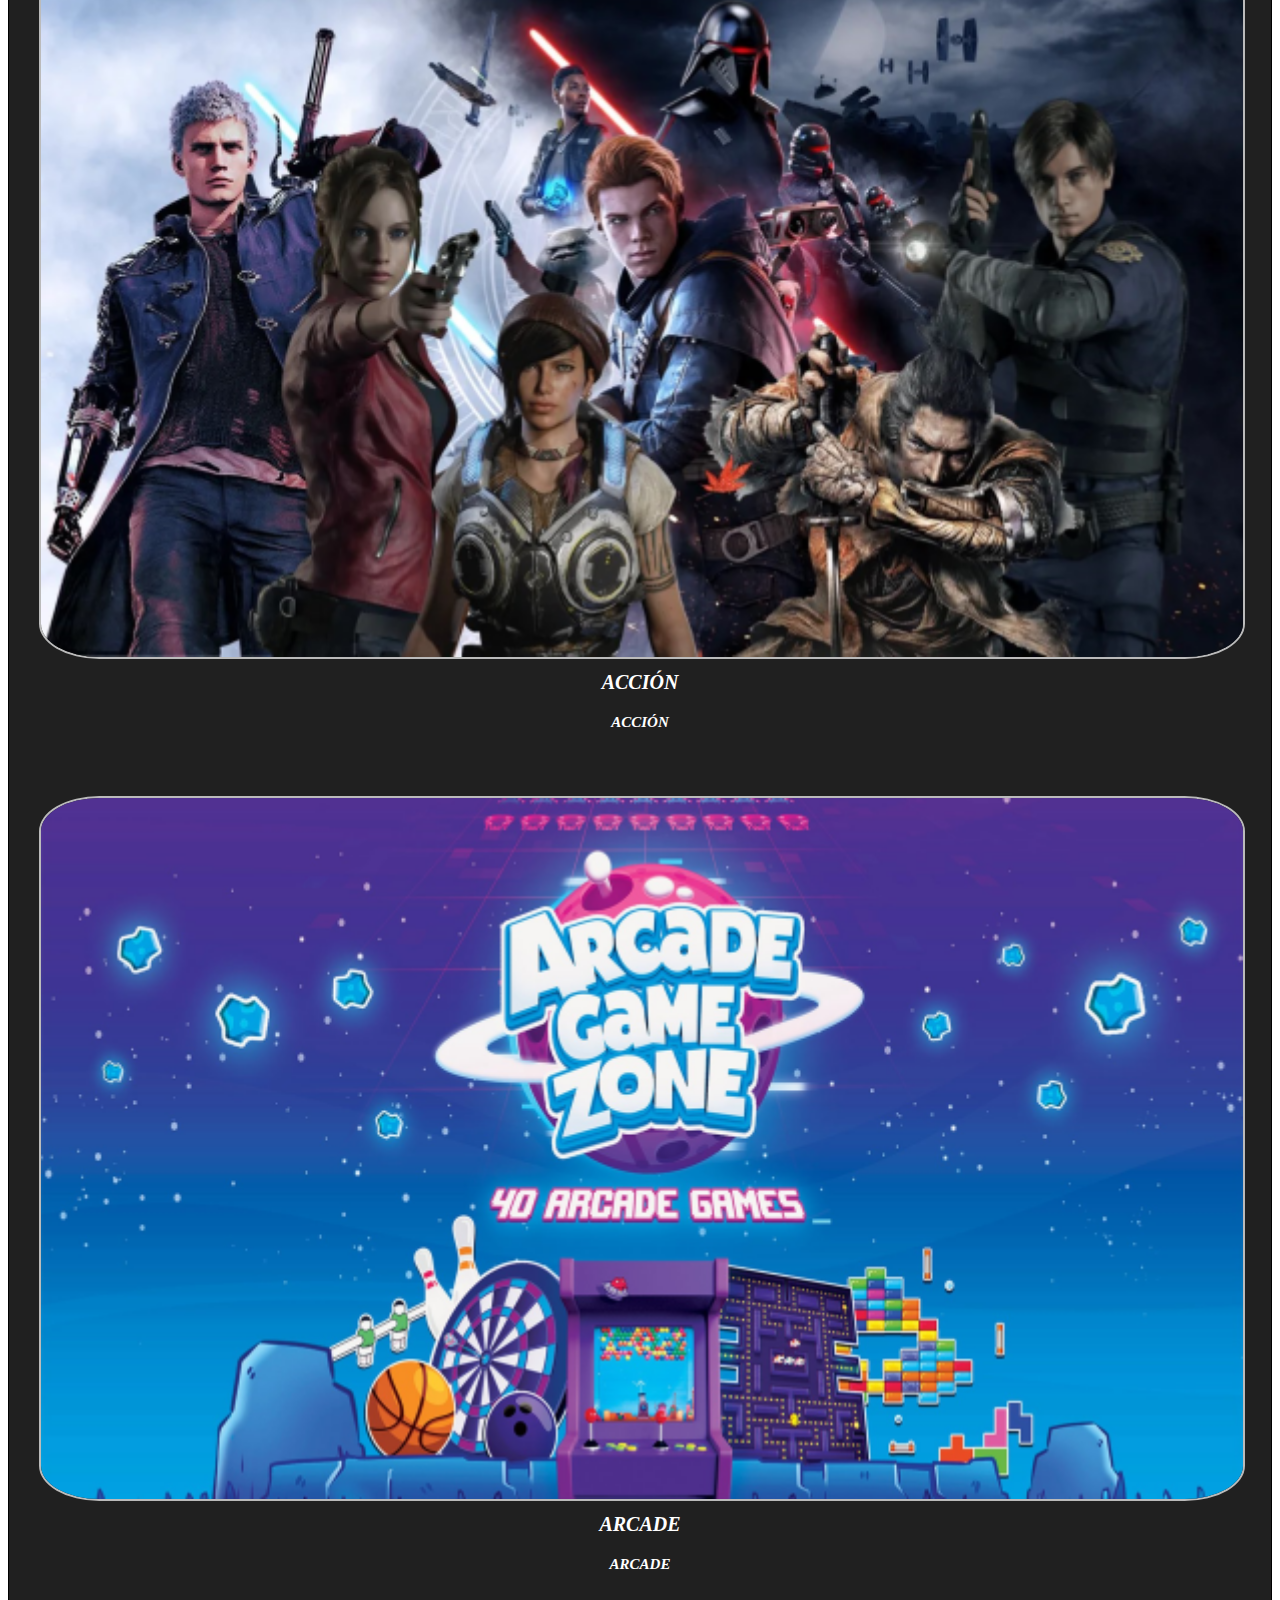
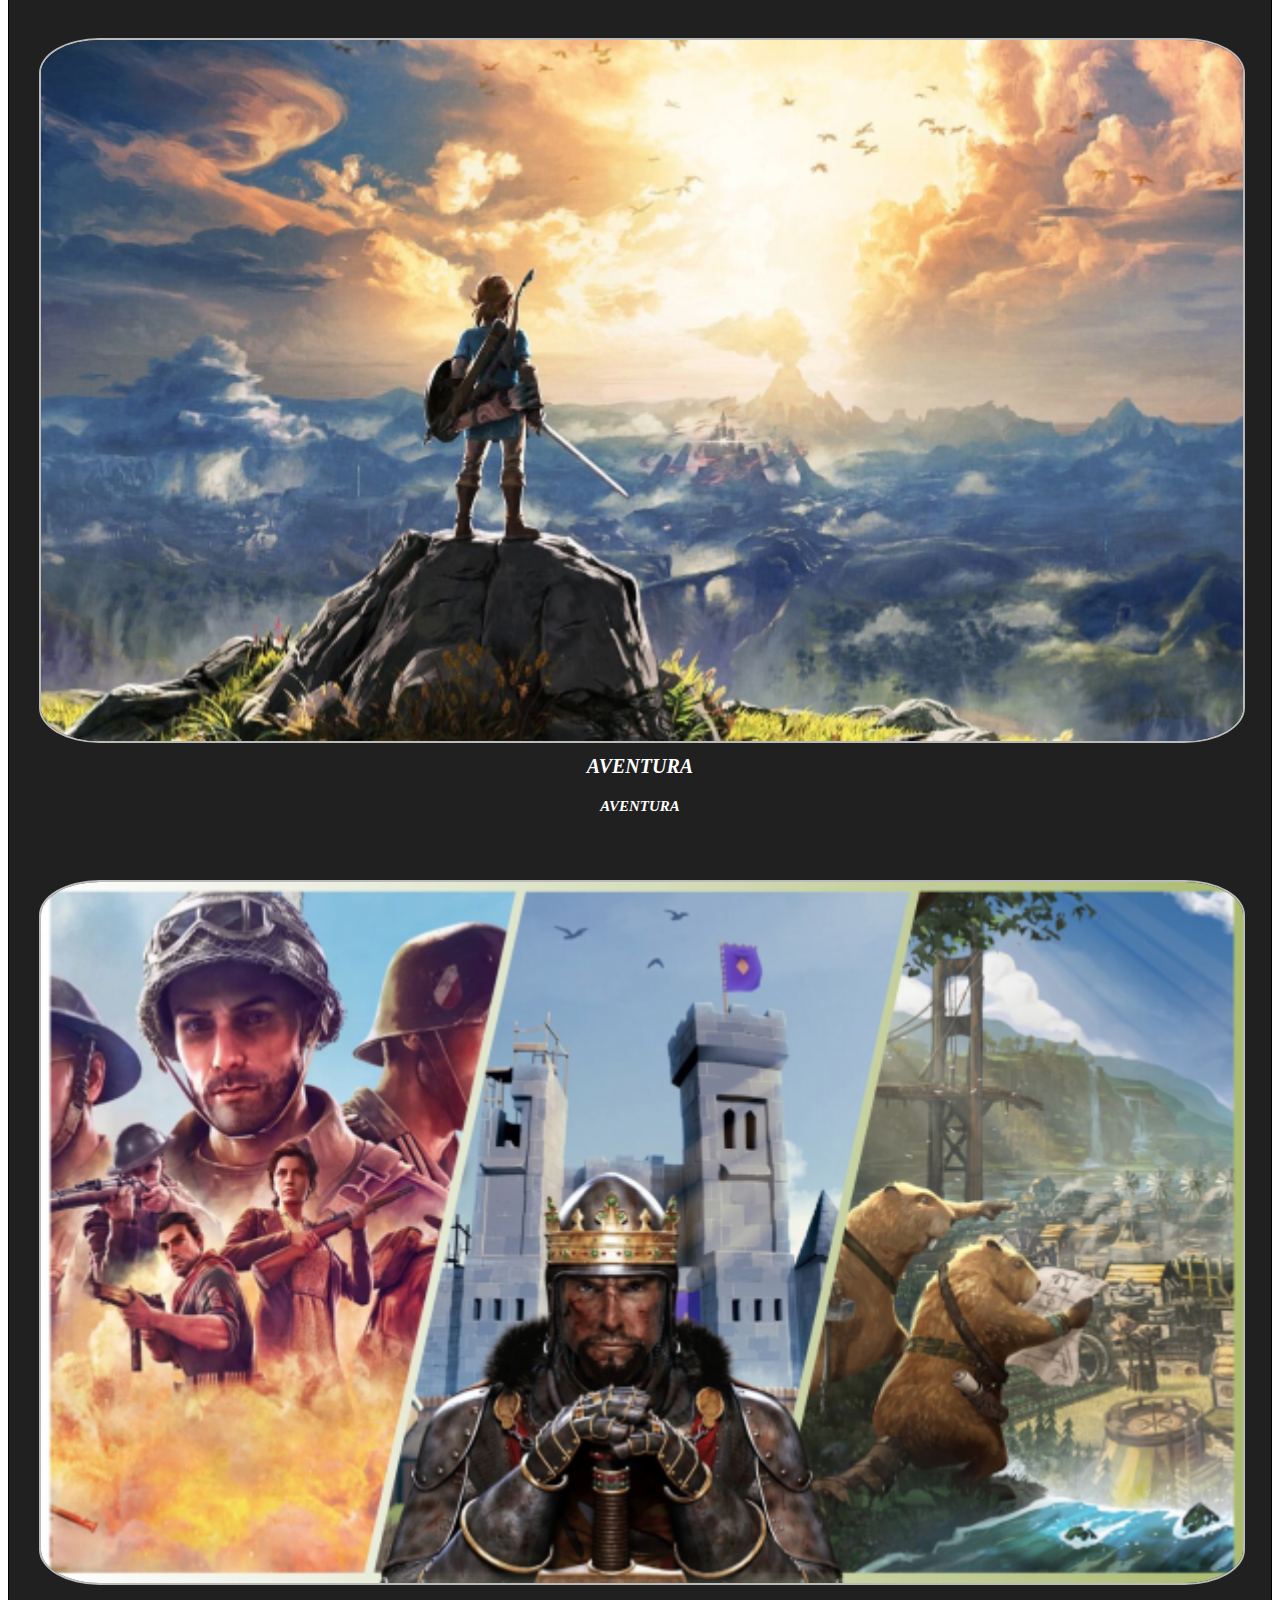
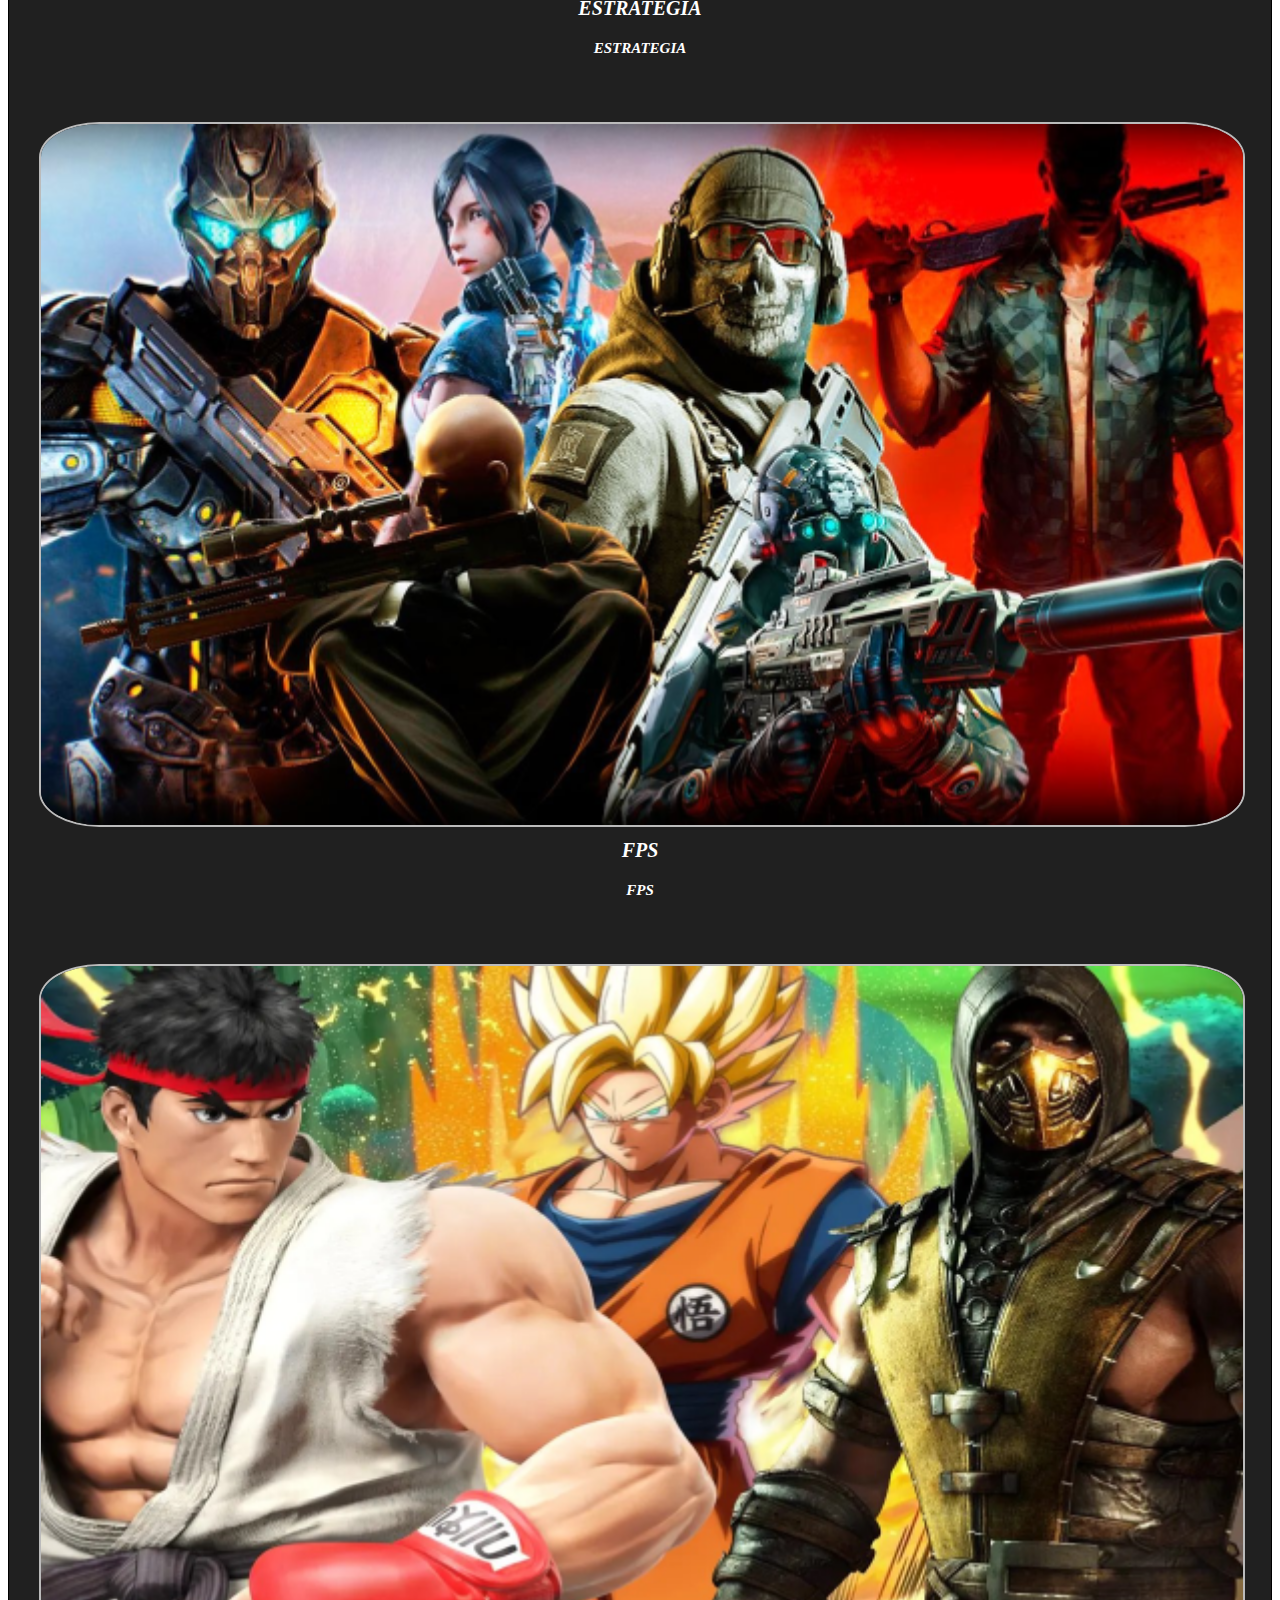
==== commit f0288fc5: "no message" ====
--- a/edu.CMRBootstrap/src/main/webapp/index.html
+++ b/edu.CMRBootstrap/src/main/webapp/index.html
@@ -31,26 +31,28 @@
 
 				<div class="col-md-8 d-sm-none d-none d-md-block border-bottom border-2  contenedorMenu ">
 					<ul class="enlaces">
-						<li class=" enlaces"><a href="play5.html"
-								class="enlaces__item enlaces"><i>PLAYSTATION</i></a>
-						</li>
-						<li class="blancoFijo"><a href="xbox.html" class="enlaces__item enlaces "><i>XBOX</i></a>
-						</li>
+						
 						<li class=" enlaces nav-item dropdown ">
 							<a class="enlaces  dropdown-toggle enlaces__item" role="button"
 								data-bs-toggle="dropdown"><i>
-									PC</i>
+									PLATAFORMAS</i>
 							</a>
 							<ul class="dropdown-menu dropdown-menu-dark">
 								<li><a class="dropdown-item "
-										href="https://www.instant-gaming.com/de/pc/steam/"><i>STEAM</i></a></li>
+										href="play5.html"><i>PLAYSTATION</i></a></li>
 								<li><a class="dropdown-item "
-										href="https://www.instant-gaming.com/de/pc/ubisoft-connect/"><i>UBISOFT</i></a>
+										href="xbox.html"><i>XBOX</i></a>
 								</li>
-								<li><a class="dropdown-item " href="https://www.instant-gaming.com/de/pc/ea-app/"><i>EA
-											APP</i></a></li>
+								<li><a class="dropdown-item " href="https://www.instant-gaming.com/de/pc/"><i>PC</i></a></li>
 
 							</ul>
+						</li>
+						
+						<li class=" enlaces"><a href="iniciarSesion.html"
+								class="enlaces__item enlaces"><i>INICIAR SESION</i></a>
+						</li>
+						
+						
 
 					</ul>
 				</div>
@@ -76,25 +78,27 @@
 
 				<div class="d-md-none d-none col-sm-8 d-sm-block border-bottom border-2  contenedorMenu ">
 					<ul>
-						<li class=" enlacesSm"><a href="play5.html"
-								class="enlaces__item  enlacesSm "><i>PLAYSTATION</i></a>
-						</li>
-						<li class="blancoFijoSm"><a href="xbox.html" class="enlaces__item enlacesSm"><i>XBOX</i></a>
+						
 						<li class=" enlacesSm nav-item dropdown ">
 							<a class="enlacesSm  dropdown-toggle enlaces__item" href="#" role="button"
 								data-bs-toggle="dropdown"><i>
-									PC</i>
+									PLATAFORMAS</i>
 							</a>
 							<ul class="dropdown-menu dropdown-menu-dark">
 								<li><a class="dropdown-item "
-										href="https://www.instant-gaming.com/de/pc/steam/"><i>STEAM</i></a></li>
+										href="play5.html"><i>PLAYSTATION</i></a></li>
 								<li><a class="dropdown-item "
-										href="https://www.instant-gaming.com/de/pc/ubisoft-connect/"><i>UBISOFT</i></a>
+										href="xbox.html"><i>XBOX</i></a>
 								</li>
-								<li><a class="dropdown-item " href="https://www.instant-gaming.com/de/pc/ea-app/"><i>EA
-											APP</i></a></li>
+								<li><a class="dropdown-item " href="https://www.instant-gaming.com/de/pc/"><i>PC</i></a></li>
 
 							</ul>
+						</li>
+						
+						<li class=" enlacesSm"><a href="iniciarSesion.html"
+								class="enlaces__item  enlacesSm "><i>INICIAR SESION</i></a>
+						</li>
+							
 					</ul>
 				</div>
 
@@ -134,26 +138,9 @@
 								<li><a class="dropdown-item " href="play5.html"><i>PLAYSTATION</i></a>
 								</li>
 								<li><a class="dropdown-item " href="xbox.html"><i>XBOX</i></a></li>
-
-
-
-								<li class=" enlacesSm nav-item dropdown ">
-									<a class=" enlacesSm dropdown-toggle enlaces__item" href="#" role="button"
-										data-bs-toggle="dropdown"><i>
-											PC</i>
-									</a>
-									<ul class="dropdown-menu dropdown-menu-dark">
-										<li><a class="dropdown-item "
-												href="https://www.instant-gaming.com/de/pc/steam/"><i>STEAM</i></a>
-										</li>
-										<li><a class="dropdown-item "
-												href="https://www.instant-gaming.com/de/pc/ubisoft-connect/"><i>UBISOFT</i></a>
-										</li>
-										<li><a class="dropdown-item "
-												href="https://www.instant-gaming.com/de/pc/ea-app/"><i>EA
-													APP</i></a></li>
-
-									</ul>
+								<li><a class="dropdown-item " href="https://www.instant-gaming.com/de/pc/"><i>PC</i></a></li>
+								<li><a class="dropdown-item " href="iniciarSesion.html"><i>INICIAR SESION</i></a></li>
+							
 							</ul>
 						</div>
 					</div>
--- a/edu.CMRBootstrap/src/main/webapp/Estilo.css
+++ b/edu.CMRBootstrap/src/main/webapp/Estilo.css
@@ -187,7 +187,7 @@
 	display: inline;
 	padding-left: 10px;
 	padding-right: 10px;
-	font-size: 18px;
+	font-size: 17px;
 	line-height: 300%;
 }
 
